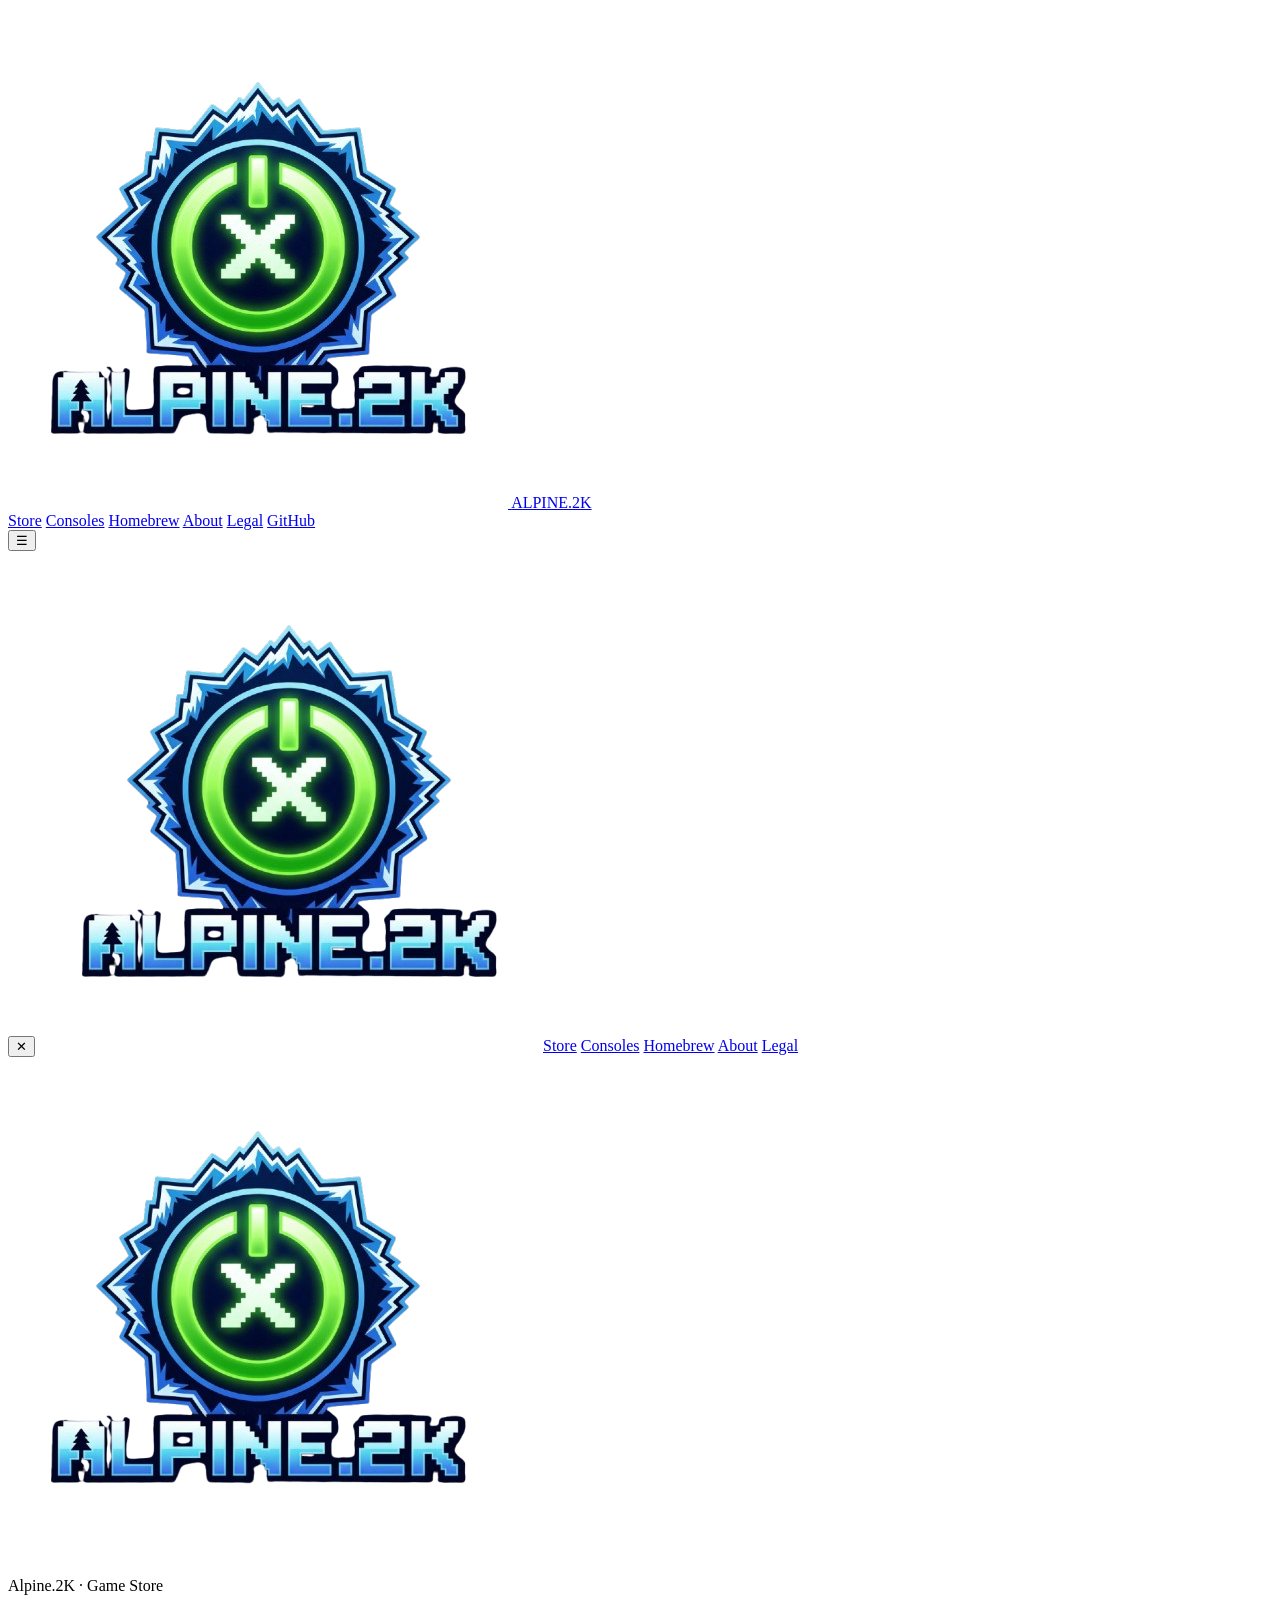
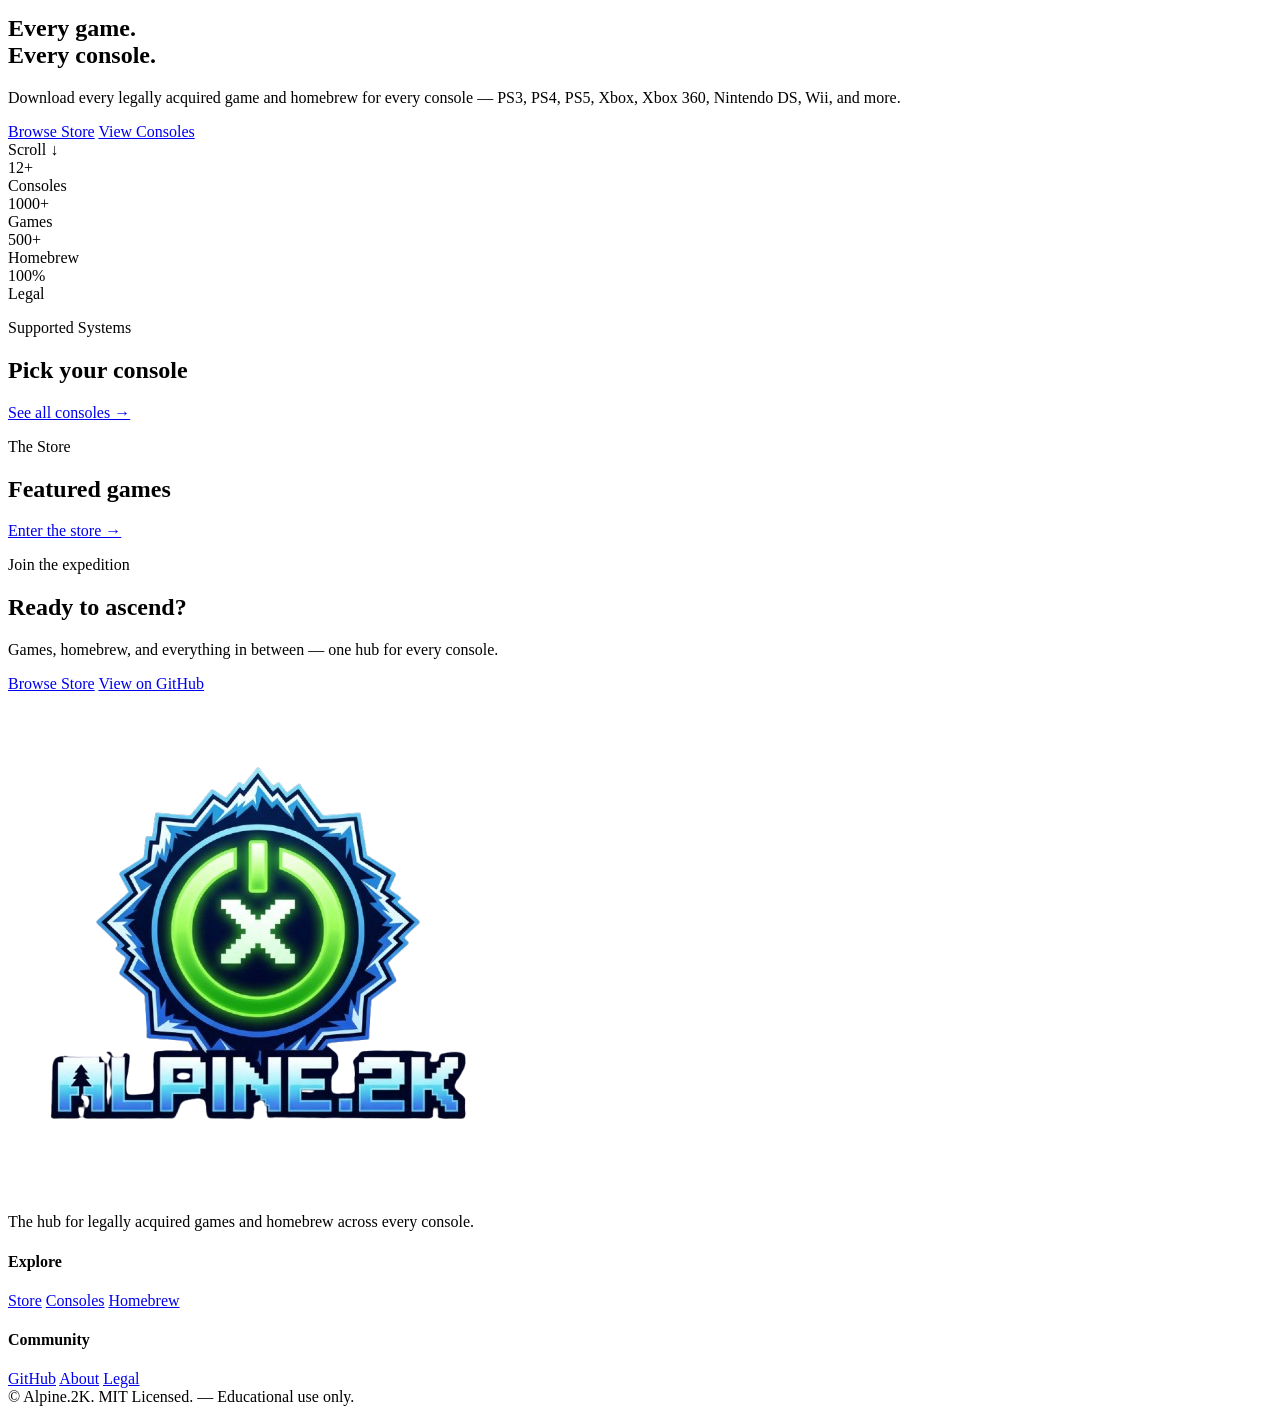
==== index.html @ 5f57782a "Add complete HTML structure for the game store" ====
<!DOCTYPE html>
<html lang="en">
<head>
  <meta charset="UTF-8" />
  <meta name="viewport" content="width=device-width, initial-scale=1.0" />
  <title>Alpine.2K — The Game Store</title>
  <meta name="description" content="Alpine.2K — download every legally acquired game and homebrew for every console." />
  <link rel="icon" type="image/png" href="assets/gemini-image-2_make_me_a_logo_for_my_xbox_360_project_called_Alpine.2K_make_it_have_a_xbox_360_-0-removebg-preview.png" />
  <link rel="stylesheet" href="css/style.css" />
  <link rel="preconnect" href="https://fonts.googleapis.com" />
  <link rel="preconnect" href="https://fonts.gstatic.com" crossorigin />
  <link href="https://fonts.googleapis.com/css2?family=Anton&family=Inter:wght@400;500;600;700;800;900&display=swap" rel="stylesheet" />
</head>
<body>

  <!-- BACKGROUND GIF -->
  <div class="bg-gif" aria-hidden="true"></div>
  <div class="bg-overlay" aria-hidden="true"></div>

  <!-- NAVBAR -->
  <header class="navbar" id="navbar">
    <div class="container nav-inner">
      <a href="index.html" class="brand">
        <img src="assets/gemini-image-2_make_me_a_logo_for_my_xbox_360_project_called_Alpine.2K_make_it_have_a_xbox_360_-0-removebg-preview.png" alt="Alpine.2K" class="brand-logo" />
        <span class="brand-text">ALPINE<span>.2K</span></span>
      </a>
      <nav class="nav-links">
        <a href="store.html">Store</a>
        <a href="consoles.html">Consoles</a>
        <a href="homebrew.html">Homebrew</a>
        <a href="about.html">About</a>
        <a href="legal.html">Legal</a>
        <a href="https://github.com/Alpine-2K" target="_blank" class="nav-gh">GitHub</a>
      </nav>
      <button class="menu-btn" id="menuBtn" aria-label="Menu">☰</button>
    </div>
  </header>

  <!-- MOBILE MENU -->
  <div class="mobile-menu" id="mobileMenu">
    <button class="close-btn" id="closeBtn">✕</button>
    <img src="assets/gemini-image-2_make_me_a_logo_for_my_xbox_360_project_called_Alpine.2K_make_it_have_a_xbox_360_-0-removebg-preview.png" alt="Alpine.2K" class="mobile-logo" />
    <a href="store.html">Store</a>
    <a href="consoles.html">Consoles</a>
    <a href="homebrew.html">Homebrew</a>
    <a href="about.html">About</a>
    <a href="legal.html">Legal</a>
  </div>

  <!-- HERO -->
  <section class="hero">
    <div class="container hero-content">
      <img src="assets/gemini-image-2_make_me_a_logo_for_my_xbox_360_project_called_Alpine.2K_make_it_have_a_xbox_360_-0-removebg-preview.png" alt="Alpine.2K" class="hero-logo" />
      <p class="eyebrow">Alpine.2K · Game Store</p>
      <h1 class="hero-title">Every game.<br /><span class="accent">Every console.</span></h1>
      <p class="hero-sub">Download every legally acquired game and homebrew for every console — PS3, PS4, PS5, Xbox, Xbox 360, Nintendo DS, Wii, and more.</p>
      <div class="hero-cta">
        <a href="store.html" class="btn btn-primary">Browse Store</a>
        <a href="consoles.html" class="btn btn-ghost">View Consoles</a>
      </div>
    </div>
    <div class="scroll-hint">Scroll ↓</div>
  </section>

  <!-- STATS -->
  <section class="stats">
    <div class="container stats-grid">
      <div><div class="stat-val">12+</div><div class="stat-lbl">Consoles</div></div>
      <div><div class="stat-val">1000+</div><div class="stat-lbl">Games</div></div>
      <div><div class="stat-val">500+</div><div class="stat-lbl">Homebrew</div></div>
      <div><div class="stat-val">100%</div><div class="stat-lbl">Legal</div></div>
    </div>
  </section>

  <!-- CONSOLES -->
  <section class="section">
    <div class="container">
      <div class="section-head">
        <p class="eyebrow">Supported Systems</p>
        <h2>Pick your console</h2>
      </div>
      <div class="grid-3" id="consoleGrid"></div>
      <div class="section-cta">
        <a href="consoles.html" class="btn btn-ghost">See all consoles →</a>
      </div>
    </div>
  </section>

  <!-- STORE PREVIEW -->
  <section class="section section-alt">
    <div class="container">
      <div class="section-head">
        <p class="eyebrow">The Store</p>
        <h2>Featured games</h2>
      </div>
      <div class="grid-4" id="gameGrid"></div>
      <div class="section-cta">
        <a href="store.html" class="btn btn-primary">Enter the store →</a>
      </div>
    </div>
  </section>

  <!-- CTA -->
  <section class="cta">
    <div class="container">
      <p class="eyebrow">Join the expedition</p>
      <h2>Ready to <span class="accent">ascend?</span></h2>
      <p class="cta-sub">Games, homebrew, and everything in between — one hub for every console.</p>
      <div class="hero-cta">
        <a href="store.html" class="btn btn-primary">Browse Store</a>
        <a href="https://github.com/Alpine-2K" target="_blank" class="btn btn-ghost">View on GitHub</a>
      </div>
    </div>
  </section>

  <!-- FOOTER -->
  <footer class="footer">
    <div class="container footer-grid">
      <div>
        <img src="assets/gemini-image-2_make_me_a_logo_for_my_xbox_360_project_called_Alpine.2K_make_it_have_a_xbox_360_-0-removebg-preview.png" alt="Alpine.2K" class="footer-logo" />
        <p class="muted">The hub for legally acquired games and homebrew across every console.</p>
      </div>
      <div>
        <h4>Explore</h4>
        <a href="store.html">Store</a>
        <a href="consoles.html">Consoles</a>
        <a href="homebrew.html">Homebrew</a>
      </div>
      <div>
        <h4>Community</h4>
        <a href="https://github.com/Alpine-2K" target="_blank">GitHub</a>
        <a href="about.html">About</a>
        <a href="legal.html">Legal</a>
      </div>
    </div>
    <div class="footer-bottom">
      <div class="container">© <span id="year"></span> Alpine.2K. MIT Licensed. — Educational use only.</div>
    </div>
  </footer>

  <script src="js/data.js"></script>
  <script src="js/render.js"></script>
  <script src="js/main.js"></script>
</body>
</html>
---- css/style.css ----

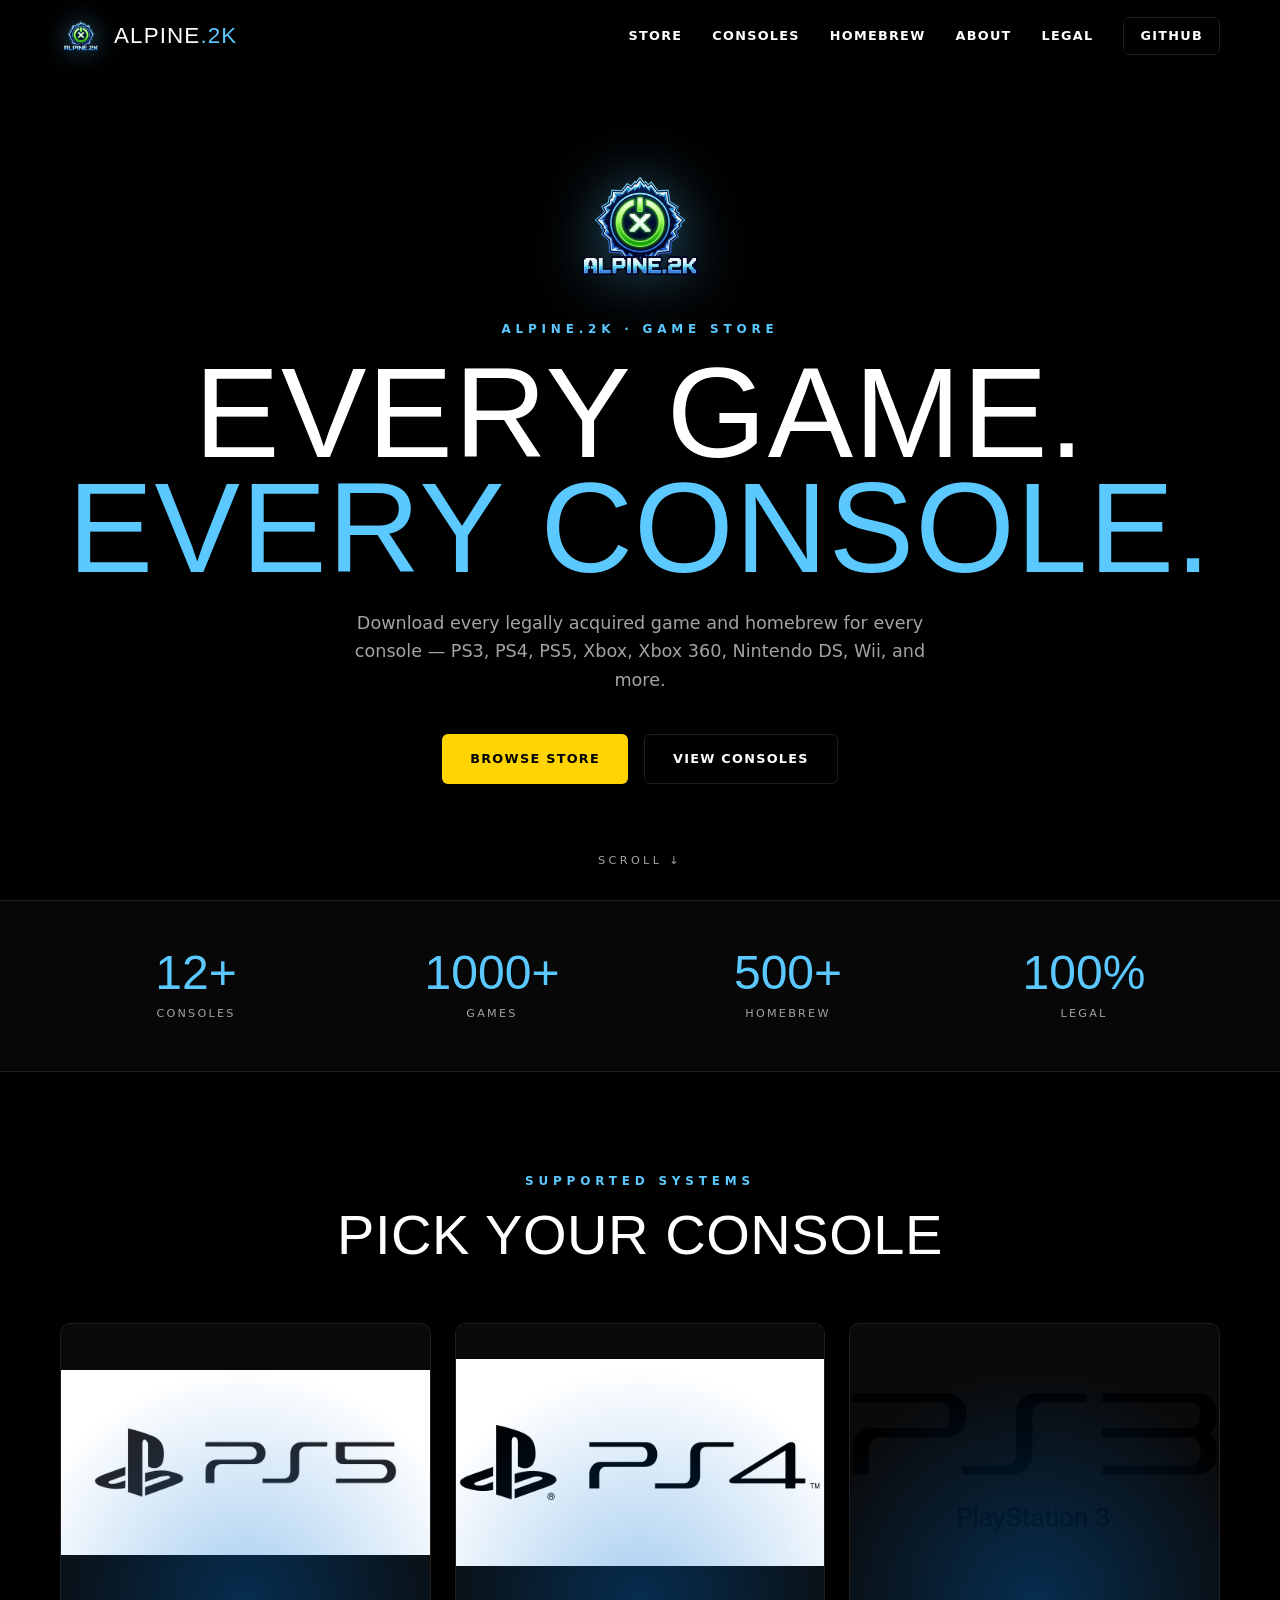
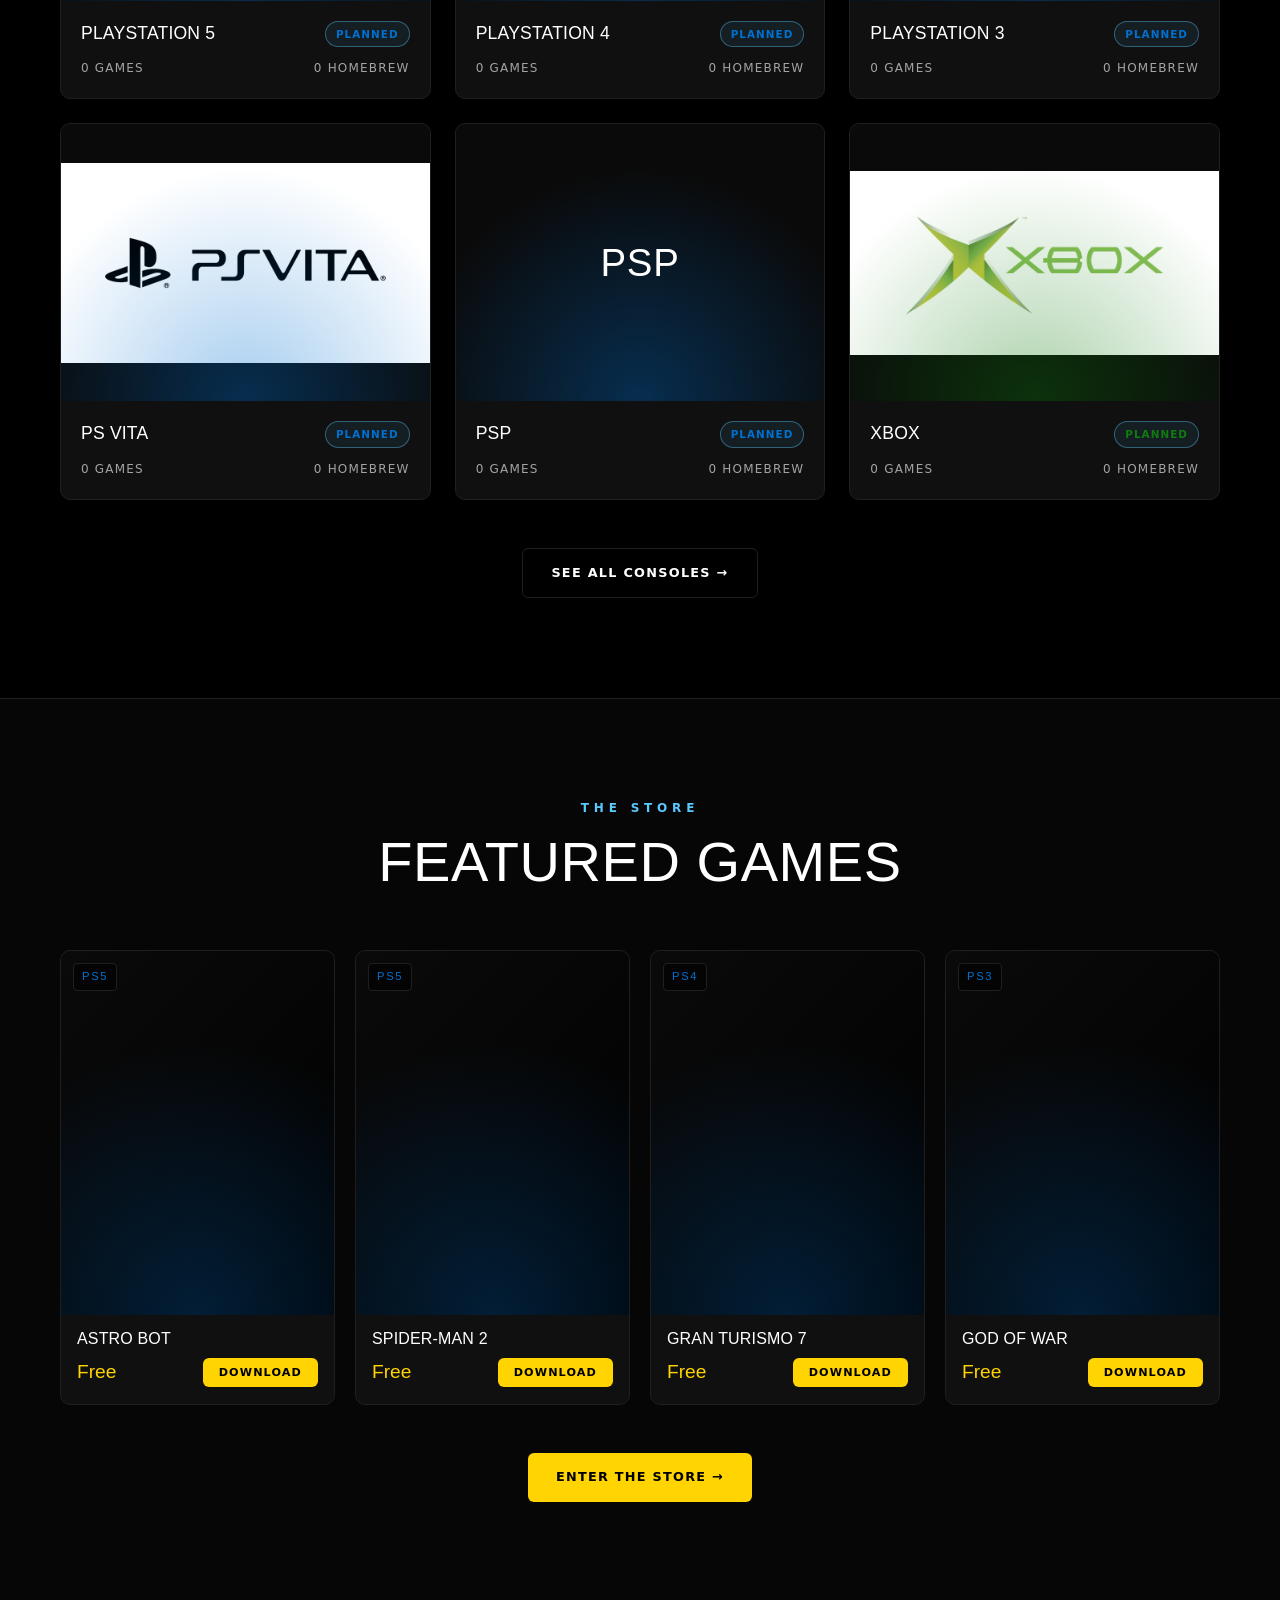
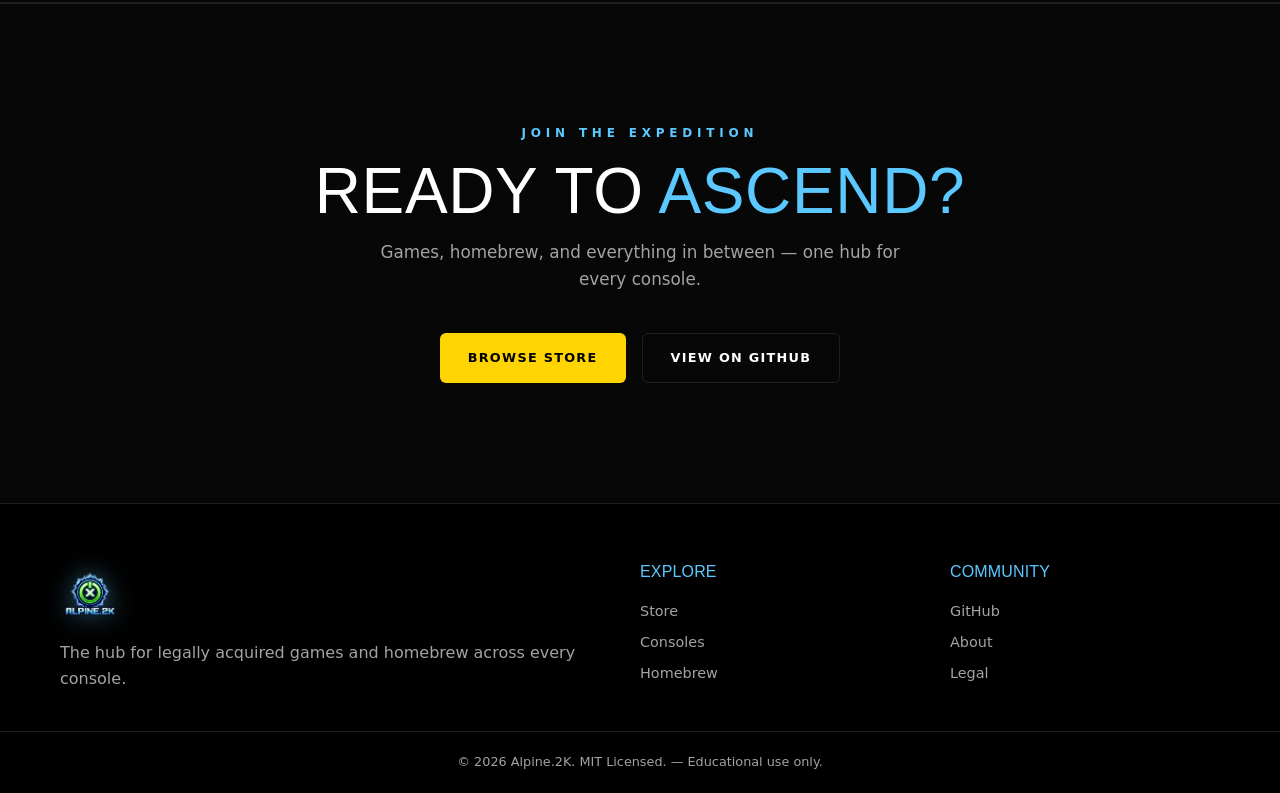
==== commit 393d132d: "Modify body class and clean up HTML comments Updated body class and removed commented sections for c" ====
--- a/index.html
+++ b/index.html
@@ -11,13 +11,11 @@
   <link rel="preconnect" href="https://fonts.gstatic.com" crossorigin />
   <link href="https://fonts.googleapis.com/css2?family=Anton&family=Inter:wght@400;500;600;700;800;900&display=swap" rel="stylesheet" />
 </head>
-<body>
+<body class="home">
 
-  <!-- BACKGROUND GIF -->
-  <div class="bg-gif" aria-hidden="true"></div>
-  <div class="bg-overlay" aria-hidden="true"></div>
+  <div class="bg-stack" id="bgStack" aria-hidden="true"></div>
+  <div class="bg-vignette" aria-hidden="true"></div>
 
-  <!-- NAVBAR -->
   <header class="navbar" id="navbar">
     <div class="container nav-inner">
       <a href="index.html" class="brand">
@@ -36,7 +34,6 @@
     </div>
   </header>
 
-  <!-- MOBILE MENU -->
   <div class="mobile-menu" id="mobileMenu">
     <button class="close-btn" id="closeBtn">✕</button>
     <img src="assets/gemini-image-2_make_me_a_logo_for_my_xbox_360_project_called_Alpine.2K_make_it_have_a_xbox_360_-0-removebg-preview.png" alt="Alpine.2K" class="mobile-logo" />
@@ -47,7 +44,6 @@
     <a href="legal.html">Legal</a>
   </div>
 
-  <!-- HERO -->
   <section class="hero">
     <div class="container hero-content">
       <img src="assets/gemini-image-2_make_me_a_logo_for_my_xbox_360_project_called_Alpine.2K_make_it_have_a_xbox_360_-0-removebg-preview.png" alt="Alpine.2K" class="hero-logo" />
@@ -59,10 +55,10 @@
         <a href="consoles.html" class="btn btn-ghost">View Consoles</a>
       </div>
     </div>
+    <div class="slide-dots" id="slideDots" aria-hidden="true"></div>
     <div class="scroll-hint">Scroll ↓</div>
   </section>
 
-  <!-- STATS -->
   <section class="stats">
     <div class="container stats-grid">
       <div><div class="stat-val">12+</div><div class="stat-lbl">Consoles</div></div>
@@ -72,7 +68,6 @@
     </div>
   </section>
 
-  <!-- CONSOLES -->
   <section class="section">
     <div class="container">
       <div class="section-head">
@@ -86,7 +81,6 @@
     </div>
   </section>
 
-  <!-- STORE PREVIEW -->
   <section class="section section-alt">
     <div class="container">
       <div class="section-head">
@@ -100,7 +94,6 @@
     </div>
   </section>
 
-  <!-- CTA -->
   <section class="cta">
     <div class="container">
       <p class="eyebrow">Join the expedition</p>
@@ -113,7 +106,6 @@
     </div>
   </section>
 
-  <!-- FOOTER -->
   <footer class="footer">
     <div class="container footer-grid">
       <div>
@@ -140,6 +132,7 @@
 
   <script src="js/data.js"></script>
   <script src="js/render.js"></script>
+  <script src="js/hero.js"></script>
   <script src="js/main.js"></script>
 </body>
 </html>
--- a/css/style.css
+++ b/css/style.css
@@ -1 +1,693 @@
-
+/* ============================
+   ALPINE.2K — Global Styles
+   Palette: Black bg · Light blue accent · Yellow buttons
+   ============================ */
+
+:root {
+  --bg: #000000;
+  --surface: #0a0a0a;
+  --card: #101010;
+  --card-hover: #161616;
+  --border: #1f1f1f;
+  --text: #ffffff;
+  --muted: #a3a3a3;
+  --accent: #5BC8FF;
+  --accent-glow: rgba(91, 200, 255, 0.4);
+  --btn: #FFD400;
+  --btn-hover: #FFE24D;
+  --danger: #FF3B30;
+  --radius: 10px;
+  --max: 1200px;
+}
+
+* { margin: 0; padding: 0; box-sizing: border-box; }
+
+html { scroll-behavior: smooth; background: var(--bg); }
+
+body {
+  font-family: 'Inter', system-ui, sans-serif;
+  background: var(--bg);
+  color: var(--text);
+  line-height: 1.6;
+  -webkit-font-smoothing: antialiased;
+  position: relative;
+  min-height: 100vh;
+}
+
+/* ============================
+   BACKGROUND GIF (fullscreen, fixed)
+   ============================ */
+.bg-gif {
+  position: fixed;
+  inset: 0;
+  background-image: url('../assets/d13b6895-d53b-4b17-a660-808b03d1cf97.gif');
+  background-size: cover;
+  background-position: center;
+  background-repeat: no-repeat;
+  z-index: -2;
+  opacity: 0.35;
+  pointer-events: none;
+}
+
+.bg-overlay {
+  position: fixed;
+  inset: 0;
+  background:
+    radial-gradient(circle at 50% 30%, rgba(91, 200, 255, 0.08), transparent 60%),
+    linear-gradient(180deg, rgba(0, 0, 0, 0.7) 0%, rgba(0, 0, 0, 0.92) 100%);
+  z-index: -1;
+  pointer-events: none;
+}
+
+h1, h2, h3, h4 {
+  font-family: 'Anton', Impact, sans-serif;
+  letter-spacing: 0.01em;
+  line-height: 1;
+  text-transform: uppercase;
+  font-weight: 400;
+}
+
+a { color: inherit; text-decoration: none; }
+img { max-width: 100%; display: block; }
+
+.container {
+  max-width: var(--max);
+  margin: 0 auto;
+  padding: 0 20px;
+  position: relative;
+  z-index: 1;
+}
+
+.accent { color: var(--accent); }
+.danger { color: var(--danger); }
+.muted { color: var(--muted); }
+.small { font-size: 0.85rem; }
+
+/* ============================
+   NAVBAR
+   ============================ */
+.navbar {
+  position: fixed;
+  top: 0; left: 0; right: 0;
+  z-index: 100;
+  transition: all 0.3s ease;
+  background: transparent;
+}
+.navbar.solid,
+.navbar.scrolled {
+  background: rgba(0, 0, 0, 0.85);
+  backdrop-filter: blur(14px);
+  border-bottom: 1px solid var(--border);
+}
+.nav-inner {
+  display: flex;
+  align-items: center;
+  justify-content: space-between;
+  height: 72px;
+}
+.brand {
+  display: flex;
+  align-items: center;
+  gap: 12px;
+}
+.brand-logo {
+  width: 42px;
+  height: 42px;
+  object-fit: contain;
+  filter: drop-shadow(0 0 12px var(--accent-glow));
+}
+.brand-text {
+  font-family: 'Anton', Impact, sans-serif;
+  font-size: 1.4rem;
+  letter-spacing: 0.05em;
+  color: var(--text);
+}
+.brand-text span { color: var(--accent); }
+
+.nav-links {
+  display: flex;
+  align-items: center;
+  gap: 30px;
+}
+.nav-links a {
+  font-size: 0.8rem;
+  font-weight: 600;
+  text-transform: uppercase;
+  letter-spacing: 0.1em;
+  color: var(--text);
+  transition: color 0.2s;
+}
+.nav-links a:hover,
+.nav-links a.active { color: var(--accent); }
+.nav-gh {
+  border: 1px solid var(--border);
+  padding: 8px 16px;
+  border-radius: 6px;
+}
+.nav-gh:hover { border-color: var(--accent); color: var(--accent); }
+
+.menu-btn {
+  display: none;
+  background: none;
+  border: none;
+  color: var(--text);
+  font-size: 1.5rem;
+  cursor: pointer;
+}
+
+/* ============================
+   MOBILE MENU
+   ============================ */
+.mobile-menu {
+  position: fixed;
+  inset: 0;
+  background: rgba(0, 0, 0, 0.98);
+  z-index: 200;
+  display: none;
+  flex-direction: column;
+  padding: 24px;
+}
+.mobile-menu.open { display: flex; }
+.mobile-menu .close-btn {
+  align-self: flex-end;
+  background: none;
+  border: none;
+  color: var(--text);
+  font-size: 1.5rem;
+  cursor: pointer;
+  margin-bottom: 24px;
+}
+.mobile-logo {
+  width: 80px;
+  height: 80px;
+  object-fit: contain;
+  margin-bottom: 24px;
+  align-self: center;
+  filter: drop-shadow(0 0 20px var(--accent-glow));
+}
+.mobile-menu a {
+  font-family: 'Anton', Impact, sans-serif;
+  font-size: 2.2rem;
+  text-transform: uppercase;
+  padding: 12px 0;
+  color: var(--text);
+}
+.mobile-menu a:hover { color: var(--accent); }
+
+/* ============================
+   BUTTONS (Yellow!)
+   ============================ */
+.btn {
+  display: inline-flex;
+  align-items: center;
+  justify-content: center;
+  padding: 14px 28px;
+  border-radius: 6px;
+  font-size: 0.8rem;
+  font-weight: 800;
+  text-transform: uppercase;
+  letter-spacing: 0.1em;
+  transition: all 0.2s ease;
+  cursor: pointer;
+  border: none;
+  font-family: inherit;
+}
+.btn-primary {
+  background: var(--btn);
+  color: #000;
+}
+.btn-primary:hover {
+  background: var(--btn-hover);
+  box-shadow: 0 0 24px rgba(255, 212, 0, 0.5);
+  transform: translateY(-2px);
+}
+.btn-ghost {
+  background: transparent;
+  border: 1px solid var(--border);
+  color: var(--text);
+}
+.btn-ghost:hover {
+  border-color: var(--accent);
+  color: var(--accent);
+}
+.btn-sm {
+  padding: 8px 16px;
+  font-size: 0.7rem;
+}
+
+/* ============================
+   HERO
+   ============================ */
+.hero {
+  position: relative;
+  min-height: 100vh;
+  display: flex;
+  align-items: center;
+  justify-content: center;
+  overflow: hidden;
+  padding: 120px 0 80px;
+}
+.hero-content {
+  position: relative;
+  z-index: 1;
+  text-align: center;
+}
+.hero-logo {
+  width: 140px;
+  height: 140px;
+  object-fit: contain;
+  margin: 0 auto 24px;
+  filter: drop-shadow(0 0 30px var(--accent-glow));
+  animation: float 4s ease-in-out infinite;
+}
+@keyframes float {
+  0%, 100% { transform: translateY(0); }
+  50% { transform: translateY(-10px); }
+}
+
+.eyebrow {
+  font-size: 0.75rem;
+  font-weight: 700;
+  text-transform: uppercase;
+  letter-spacing: 0.4em;
+  color: var(--accent);
+  margin-bottom: 16px;
+}
+.hero-title {
+  font-size: clamp(3rem, 10vw, 8rem);
+  line-height: 0.9;
+}
+.hero-sub {
+  max-width: 620px;
+  margin: 24px auto 0;
+  font-size: 1.1rem;
+  color: var(--muted);
+}
+.hero-cta {
+  display: flex;
+  flex-wrap: wrap;
+  gap: 16px;
+  justify-content: center;
+  margin-top: 40px;
+}
+.scroll-hint {
+  position: absolute;
+  bottom: 30px;
+  left: 50%;
+  transform: translateX(-50%);
+  font-size: 0.7rem;
+  text-transform: uppercase;
+  letter-spacing: 0.3em;
+  color: var(--muted);
+  z-index: 1;
+}
+
+/* ============================
+   STATS
+   ============================ */
+.stats {
+  border-top: 1px solid var(--border);
+  border-bottom: 1px solid var(--border);
+  background: rgba(10, 10, 10, 0.7);
+  backdrop-filter: blur(8px);
+}
+.stats-grid {
+  display: grid;
+  grid-template-columns: repeat(4, 1fr);
+  gap: 24px;
+  padding: 48px 20px;
+  text-align: center;
+}
+.stat-val {
+  font-family: 'Anton', Impact, sans-serif;
+  font-size: 3rem;
+  color: var(--accent);
+  line-height: 1;
+}
+.stat-lbl {
+  font-size: 0.7rem;
+  text-transform: uppercase;
+  letter-spacing: 0.2em;
+  color: var(--muted);
+  margin-top: 8px;
+}
+
+/* ============================
+   SECTIONS
+   ============================ */
+.section { padding: 100px 0; }
+.section-alt {
+  background: rgba(10, 10, 10, 0.6);
+  border-top: 1px solid var(--border);
+  border-bottom: 1px solid var(--border);
+  backdrop-filter: blur(6px);
+}
+.section-head {
+  text-align: center;
+  margin-bottom: 60px;
+}
+.section-head h2 {
+  font-size: clamp(2rem, 5vw, 3.5rem);
+}
+.section-cta {
+  text-align: center;
+  margin-top: 48px;
+}
+
+.page-head {
+  padding: 160px 0 60px;
+  text-align: center;
+}
+.page-head h1 {
+  font-size: clamp(2.5rem, 7vw, 5rem);
+  margin-bottom: 16px;
+}
+.page-logo {
+  width: 100px;
+  height: 100px;
+  object-fit: contain;
+  margin: 0 auto 20px;
+  filter: drop-shadow(0 0 20px var(--accent-glow));
+}
+
+/* ============================
+   GRIDS
+   ============================ */
+.grid-2 {
+  display: grid;
+  grid-template-columns: repeat(2, 1fr);
+  gap: 24px;
+}
+.grid-3 {
+  display: grid;
+  grid-template-columns: repeat(3, 1fr);
+  gap: 24px;
+}
+.grid-4 {
+  display: grid;
+  grid-template-columns: repeat(4, 1fr);
+  gap: 20px;
+}
+
+/* ============================
+   CARDS
+   ============================ */
+.card {
+  background: var(--card);
+  border: 1px solid var(--border);
+  border-radius: var(--radius);
+  padding: 24px;
+  transition: all 0.3s ease;
+}
+.card:hover {
+  border-color: var(--accent);
+  box-shadow: 0 0 24px rgba(91, 200, 255, 0.2);
+  transform: translateY(-3px);
+}
+.card h3 {
+  font-size: 1.2rem;
+  margin-bottom: 10px;
+}
+
+/* Console Card */
+.console-card {
+  background: var(--card);
+  border: 1px solid var(--border);
+  border-radius: var(--radius);
+  overflow: hidden;
+  transition: all 0.3s ease;
+  cursor: pointer;
+}
+.console-card:hover {
+  border-color: var(--accent);
+  box-shadow: 0 0 30px rgba(91, 200, 255, 0.25);
+  transform: translateY(-4px);
+}
+.console-thumb {
+  position: relative;
+  aspect-ratio: 4 / 3;
+  background: var(--surface);
+  display: flex;
+  align-items: center;
+  justify-content: center;
+  overflow: hidden;
+}
+.console-glow {
+  position: absolute;
+  inset: 0;
+  background: radial-gradient(circle at 50% 100%, var(--accent), transparent 70%);
+  opacity: 0.35;
+}
+.console-short {
+  position: relative;
+  z-index: 1;
+  font-family: 'Anton', Impact, sans-serif;
+  font-size: 2.4rem;
+  color: var(--text);
+  text-align: center;
+  padding: 0 16px;
+  letter-spacing: 0.02em;
+}
+.console-body { padding: 20px; }
+.console-top {
+  display: flex;
+  align-items: center;
+  justify-content: space-between;
+  gap: 12px;
+  margin-bottom: 12px;
+}
+.console-top h3 {
+  font-size: 1.1rem;
+}
+.console-meta {
+  display: flex;
+  justify-content: space-between;
+  font-size: 0.75rem;
+  text-transform: uppercase;
+  letter-spacing: 0.1em;
+  color: var(--muted);
+}
+
+/* Badge */
+.badge {
+  display: inline-flex;
+  align-items: center;
+  padding: 4px 10px;
+  border-radius: 999px;
+  font-size: 0.65rem;
+  font-weight: 700;
+  text-transform: uppercase;
+  letter-spacing: 0.1em;
+  border: 1px solid;
+}
+.badge-planned {
+  color: var(--accent);
+  border-color: rgba(91, 200, 255, 0.4);
+  background: rgba(91, 200, 255, 0.08);
+}
+
+/* Game Card */
+.game-card {
+  background: var(--card);
+  border: 1px solid var(--border);
+  border-radius: var(--radius);
+  overflow: hidden;
+  transition: all 0.3s ease;
+}
+.game-card:hover {
+  border-color: var(--accent);
+  box-shadow: 0 0 24px rgba(91, 200, 255, 0.2);
+  transform: translateY(-3px);
+}
+.game-thumb {
+  position: relative;
+  aspect-ratio: 3 / 4;
+  background: linear-gradient(135deg, var(--surface), #000);
+  display: flex;
+  align-items: flex-start;
+  justify-content: flex-start;
+  padding: 12px;
+}
+.game-thumb::before {
+  content: '';
+  position: absolute;
+  inset: 0;
+  background: radial-gradient(circle at 50% 100%, var(--accent, #5BC8FF), transparent 70%);
+  opacity: 0.25;
+}
+.game-tag {
+  position: relative;
+  z-index: 1;
+  font-family: 'Anton', Impact, sans-serif;
+  font-size: 0.7rem;
+  letter-spacing: 0.15em;
+  padding: 4px 8px;
+  background: rgba(0, 0, 0, 0.6);
+  border: 1px solid var(--border);
+  border-radius: 4px;
+  color: var(--accent);
+  text-transform: uppercase;
+}
+.game-body { padding: 16px; }
+.game-body h3 {
+  font-size: 1rem;
+  margin-bottom: 10px;
+  white-space: nowrap;
+  overflow: hidden;
+  text-overflow: ellipsis;
+}
+.game-meta {
+  display: flex;
+  align-items: center;
+  justify-content: space-between;
+  gap: 8px;
+}
+.game-price {
+  font-family: 'Anton', Impact, sans-serif;
+  font-size: 1.2rem;
+  color: var(--btn);
+}
+
+/* Filters */
+.filters {
+  display: flex;
+  flex-wrap: wrap;
+  gap: 10px;
+  justify-content: center;
+  margin-bottom: 40px;
+}
+.filter {
+  background: transparent;
+  border: 1px solid var(--border);
+  color: var(--muted);
+  padding: 8px 18px;
+  border-radius: 999px;
+  font-size: 0.75rem;
+  font-weight: 700;
+  text-transform: uppercase;
+  letter-spacing: 0.1em;
+  cursor: pointer;
+  transition: all 0.2s ease;
+  font-family: inherit;
+}
+.filter:hover {
+  border-color: var(--accent);
+  color: var(--accent);
+}
+.filter.active {
+  background: var(--btn);
+  border-color: var(--btn);
+  color: #000;
+}
+
+/* Prose (About, Legal) */
+.prose {
+  max-width: 800px;
+  margin: 0 auto;
+  font-size: 1.05rem;
+}
+.prose p {
+  margin-bottom: 20px;
+  color: var(--muted);
+}
+.prose h2 {
+  font-size: 1.8rem;
+  margin: 40px 0 16px;
+  color: var(--text);
+}
+.prose ul {
+  margin: 0 0 20px 24px;
+  color: var(--muted);
+}
+.prose li {
+  margin-bottom: 8px;
+}
+.prose strong {
+  color: var(--text);
+}
+
+/* ============================
+   CTA
+   ============================ */
+.cta {
+  padding: 120px 0;
+  text-align: center;
+  border-top: 1px solid var(--border);
+  background: rgba(10, 10, 10, 0.7);
+  backdrop-filter: blur(8px);
+}
+.cta h2 {
+  font-size: clamp(2rem, 6vw, 4rem);
+  margin: 16px 0;
+}
+.cta-sub {
+  color: var(--muted);
+  max-width: 560px;
+  margin: 0 auto 32px;
+  font-size: 1.05rem;
+}
+
+/* ============================
+   FOOTER
+   ============================ */
+.footer {
+  border-top: 1px solid var(--border);
+  background: rgba(0, 0, 0, 0.9);
+  padding-top: 60px;
+  position: relative;
+  z-index: 1;
+}
+.footer-grid {
+  display: grid;
+  grid-template-columns: 2fr 1fr 1fr;
+  gap: 40px;
+  padding-bottom: 40px;
+}
+.footer-logo {
+  width: 60px;
+  height: 60px;
+  object-fit: contain;
+  margin-bottom: 16px;
+  filter: drop-shadow(0 0 12px var(--accent-glow));
+}
+.footer h4 {
+  font-size: 1rem;
+  margin-bottom: 16px;
+  color: var(--accent);
+}
+.footer a {
+  display: block;
+  color: var(--muted);
+  padding: 4px 0;
+  font-size: 0.9rem;
+  transition: color 0.2s;
+}
+.footer a:hover { color: var(--accent); }
+.footer-bottom {
+  border-top: 1px solid var(--border);
+  padding: 20px 0;
+  font-size: 0.8rem;
+  color: var(--muted);
+  text-align: center;
+}
+
+/* ============================
+   RESPONSIVE
+   ============================ */
+@media (max-width: 900px) {
+  .nav-links { display: none; }
+  .menu-btn { display: block; }
+  .grid-3 { grid-template-columns: repeat(2, 1fr); }
+  .grid-4 { grid-template-columns: repeat(2, 1fr); }
+  .stats-grid { grid-template-columns: repeat(2, 1fr); gap: 32px; }
+  .footer-grid { grid-template-columns: 1fr; gap: 32px; }
+  .grid-2 { grid-template-columns: 1fr; }
+}
+
+@media (max-width: 560px) {
+  .grid-3 { grid-template-columns: 1fr; }
+  .grid-4 { grid-template-columns: 1fr; }
+  .stat-val { font-size: 2.2rem; }
+  .hero-logo { width: 110px; height: 110px; }
+  .page-logo { width: 80px; height: 80px; }
+  }
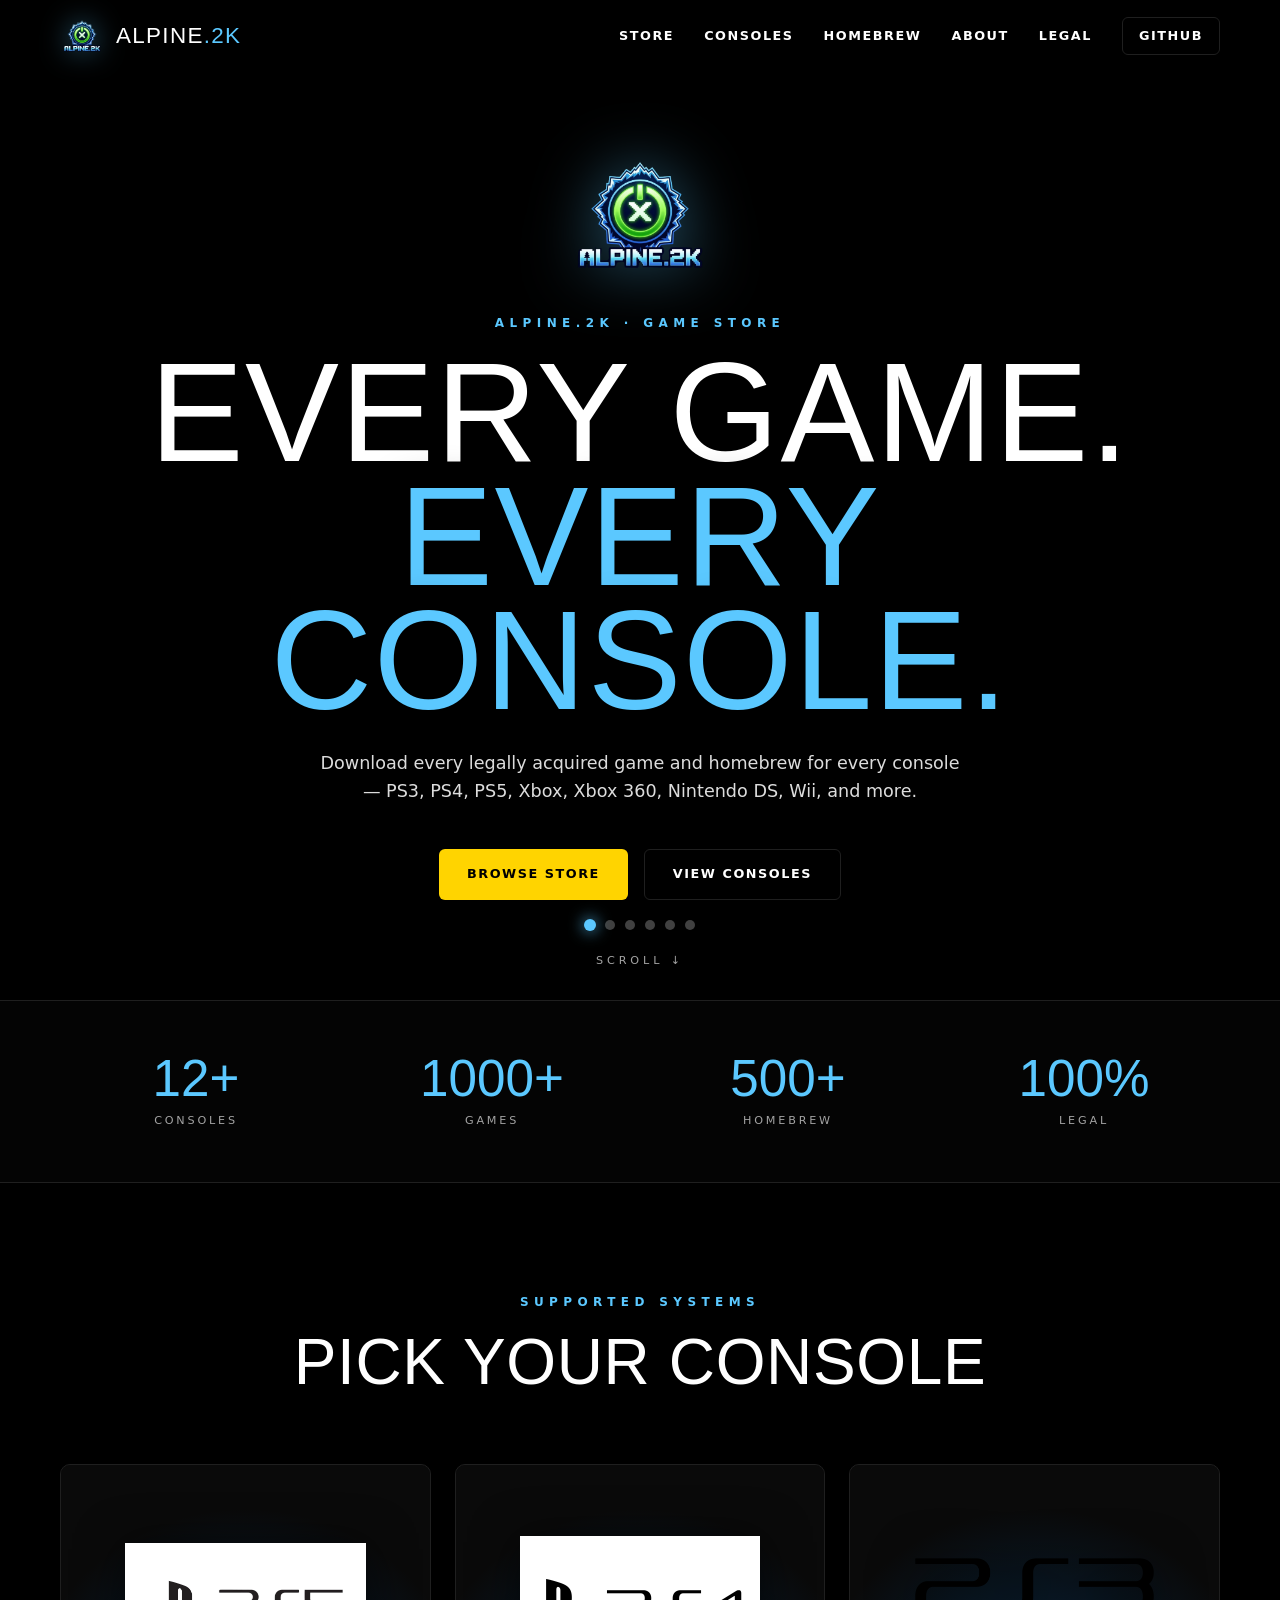
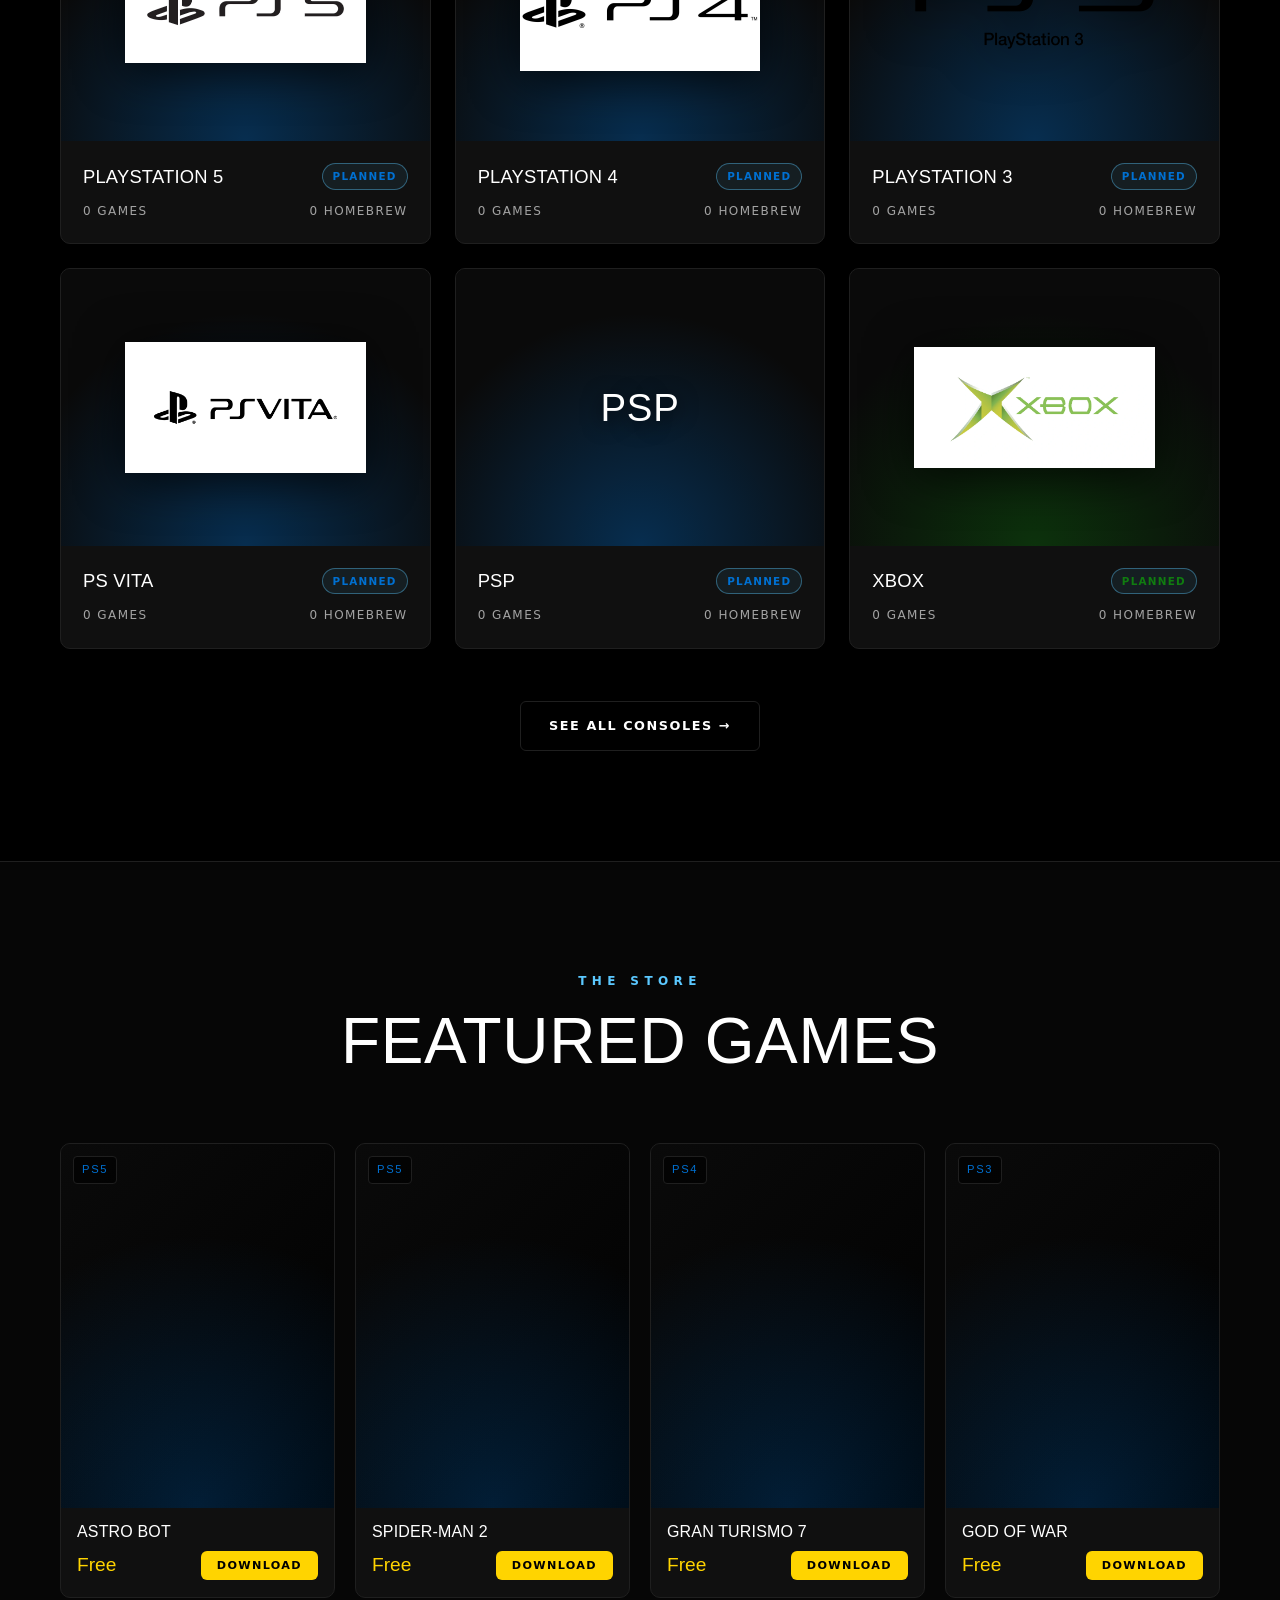
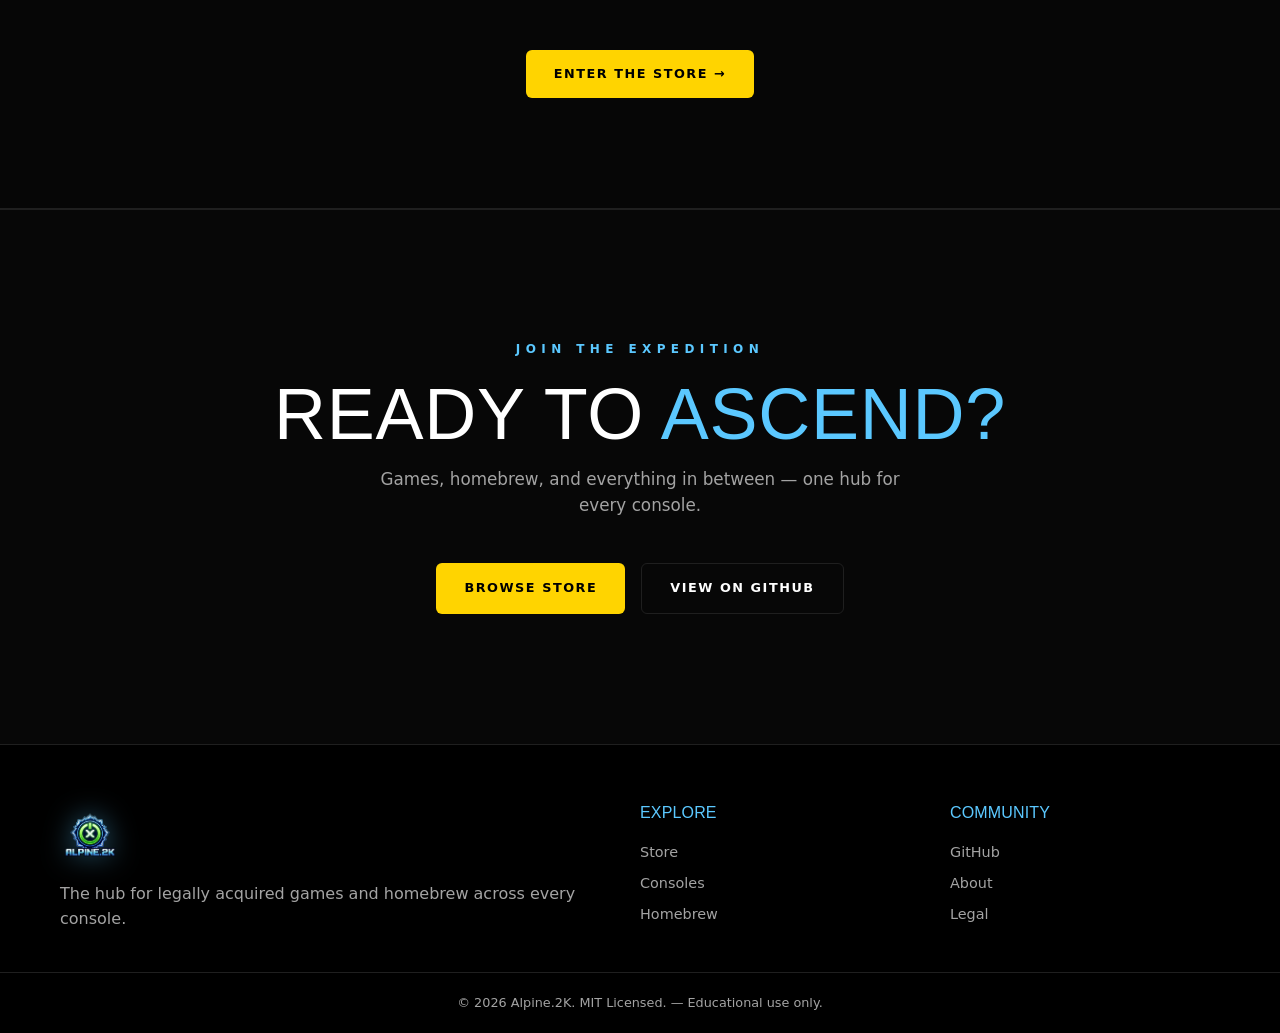
==== commit 49fbdb01: "Enhance background structure in index.html Added background layers for improved visual design." ====
--- a/index.html
+++ b/index.html
@@ -13,7 +13,11 @@
 </head>
 <body class="home">
 
-  <div class="bg-stack" id="bgStack" aria-hidden="true"></div>
+  <!-- BACKGROUND LAYERS (fixed, behind everything) -->
+  <div class="bg-layer" aria-hidden="true">
+    <div class="bg-gif"></div>
+    <div class="bg-stack" id="bgStack"></div>
+  </div>
   <div class="bg-vignette" aria-hidden="true"></div>
 
   <header class="navbar" id="navbar">
--- a/css/style.css
+++ b/css/style.css
@@ -1,6 +1,7 @@
 /* ============================
    ALPINE.2K — Global Styles
-   Palette: Black bg · Light blue accent · Yellow buttons
+   Black bg · Light blue accent · Yellow buttons
+   Rockstar-inspired layout
    ============================ */
 
 :root {
@@ -32,33 +33,57 @@
   -webkit-font-smoothing: antialiased;
   position: relative;
   min-height: 100vh;
-}
-
-/* ============================
-   BACKGROUND GIF (fullscreen, fixed)
-   ============================ */
-.bg-gif {
+  overflow-x: hidden;
+}
+
+/* ============================
+   BACKGROUND SLIDESHOW
+   ============================ */
+.bg-stack {
   position: fixed;
   inset: 0;
-  background-image: url('../assets/d13b6895-d53b-4b17-a660-808b03d1cf97.gif');
+  z-index: -2;
+  pointer-events: none;
+  overflow: hidden;
+}
+.bg-slide {
+  position: absolute;
+  inset: 0;
   background-size: cover;
   background-position: center;
   background-repeat: no-repeat;
-  z-index: -2;
-  opacity: 0.35;
-  pointer-events: none;
-}
-
-.bg-overlay {
+  opacity: 0;
+  transition: opacity 1.5s ease-in-out;
+  transform: scale(1.08);
+  will-change: opacity, transform;
+}
+.bg-slide.active {
+  opacity: 0.55;
+  animation: kenburns 14s ease-in-out infinite alternate;
+}
+.bg-stack.static .bg-slide.active {
+  opacity: 0.3;
+  animation: none;
+  transform: scale(1);
+}
+@keyframes kenburns {
+  0%   { transform: scale(1.06) translate(0, 0); }
+  100% { transform: scale(1.18) translate(-2%, -2%); }
+}
+
+.bg-vignette {
   position: fixed;
   inset: 0;
-  background:
-    radial-gradient(circle at 50% 30%, rgba(91, 200, 255, 0.08), transparent 60%),
-    linear-gradient(180deg, rgba(0, 0, 0, 0.7) 0%, rgba(0, 0, 0, 0.92) 100%);
   z-index: -1;
   pointer-events: none;
-}
-
+  background:
+    radial-gradient(circle at 50% 40%, rgba(0, 0, 0, 0.15), rgba(0, 0, 0, 0.88) 70%),
+    linear-gradient(180deg, rgba(0, 0, 0, 0.6) 0%, rgba(0, 0, 0, 0.92) 100%);
+}
+
+/* ============================
+   TYPOGRAPHY
+   ============================ */
 h1, h2, h3, h4 {
   font-family: 'Anton', Impact, sans-serif;
   letter-spacing: 0.01em;
@@ -66,7 +91,6 @@
   text-transform: uppercase;
   font-weight: 400;
 }
-
 a { color: inherit; text-decoration: none; }
 img { max-width: 100%; display: block; }
 
@@ -95,8 +119,8 @@
 }
 .navbar.solid,
 .navbar.scrolled {
-  background: rgba(0, 0, 0, 0.85);
-  backdrop-filter: blur(14px);
+  background: rgba(0, 0, 0, 0.9);
+  backdrop-filter: blur(16px);
   border-bottom: 1px solid var(--border);
 }
 .nav-inner {
@@ -111,15 +135,15 @@
   gap: 12px;
 }
 .brand-logo {
-  width: 42px;
-  height: 42px;
+  width: 44px;
+  height: 44px;
   object-fit: contain;
-  filter: drop-shadow(0 0 12px var(--accent-glow));
+  filter: drop-shadow(0 0 14px var(--accent-glow));
 }
 .brand-text {
   font-family: 'Anton', Impact, sans-serif;
   font-size: 1.4rem;
-  letter-spacing: 0.05em;
+  letter-spacing: 0.06em;
   color: var(--text);
 }
 .brand-text span { color: var(--accent); }
@@ -133,7 +157,7 @@
   font-size: 0.8rem;
   font-weight: 600;
   text-transform: uppercase;
-  letter-spacing: 0.1em;
+  letter-spacing: 0.12em;
   color: var(--text);
   transition: color 0.2s;
 }
@@ -195,7 +219,7 @@
 .mobile-menu a:hover { color: var(--accent); }
 
 /* ============================
-   BUTTONS (Yellow!)
+   BUTTONS (Yellow)
    ============================ */
 .btn {
   display: inline-flex;
@@ -206,7 +230,7 @@
   font-size: 0.8rem;
   font-weight: 800;
   text-transform: uppercase;
-  letter-spacing: 0.1em;
+  letter-spacing: 0.12em;
   transition: all 0.2s ease;
   cursor: pointer;
   border: none;
@@ -218,7 +242,7 @@
 }
 .btn-primary:hover {
   background: var(--btn-hover);
-  box-shadow: 0 0 24px rgba(255, 212, 0, 0.5);
+  box-shadow: 0 0 28px rgba(255, 212, 0, 0.55);
   transform: translateY(-2px);
 }
 .btn-ghost {
@@ -245,50 +269,51 @@
   align-items: center;
   justify-content: center;
   overflow: hidden;
-  padding: 120px 0 80px;
+  padding: 140px 0 100px;
 }
 .hero-content {
   position: relative;
-  z-index: 1;
+  z-index: 2;
   text-align: center;
 }
 .hero-logo {
-  width: 140px;
-  height: 140px;
+  width: 150px;
+  height: 150px;
   object-fit: contain;
   margin: 0 auto 24px;
-  filter: drop-shadow(0 0 30px var(--accent-glow));
+  filter: drop-shadow(0 0 32px var(--accent-glow));
   animation: float 4s ease-in-out infinite;
 }
 @keyframes float {
   0%, 100% { transform: translateY(0); }
-  50% { transform: translateY(-10px); }
-}
-
+  50% { transform: translateY(-12px); }
+}
 .eyebrow {
   font-size: 0.75rem;
   font-weight: 700;
   text-transform: uppercase;
-  letter-spacing: 0.4em;
+  letter-spacing: 0.45em;
   color: var(--accent);
-  margin-bottom: 16px;
+  margin-bottom: 18px;
 }
 .hero-title {
-  font-size: clamp(3rem, 10vw, 8rem);
-  line-height: 0.9;
+  font-size: clamp(3rem, 11vw, 9rem);
+  line-height: 0.88;
+  text-shadow: 0 6px 40px rgba(0, 0, 0, 0.9);
 }
 .hero-sub {
-  max-width: 620px;
-  margin: 24px auto 0;
+  max-width: 640px;
+  margin: 26px auto 0;
   font-size: 1.1rem;
-  color: var(--muted);
+  color: #dcdcdc;
+  text-shadow: 0 2px 20px rgba(0, 0, 0, 0.9);
 }
 .hero-cta {
   display: flex;
   flex-wrap: wrap;
   gap: 16px;
   justify-content: center;
-  margin-top: 40px;
+  margin-top: 44px;
 }
 .scroll-hint {
   position: absolute;
@@ -297,9 +322,34 @@
   transform: translateX(-50%);
   font-size: 0.7rem;
   text-transform: uppercase;
-  letter-spacing: 0.3em;
+  letter-spacing: 0.35em;
   color: var(--muted);
-  z-index: 1;
+  z-index: 2;
+}
+.slide-dots {
+  position: absolute;
+  bottom: 70px;
+  left: 50%;
+  transform: translateX(-50%);
+  display: flex;
+  gap: 10px;
+  z-index: 2;
+}
+.slide-dots .dot {
+  width: 10px;
+  height: 10px;
+  border-radius: 50%;
+  background: rgba(255, 255, 255, 0.25);
+  border: none;
+  cursor: pointer;
+  transition: all 0.3s ease;
+  padding: 0;
+}
+.slide-dots .dot:hover { background: rgba(255, 255, 255, 0.5); }
+.slide-dots .dot.active {
+  background: var(--accent);
+  box-shadow: 0 0 12px var(--accent);
+  transform: scale(1.2);
 }
 
 /* ============================
@@ -308,26 +358,26 @@
 .stats {
   border-top: 1px solid var(--border);
   border-bottom: 1px solid var(--border);
-  background: rgba(10, 10, 10, 0.7);
-  backdrop-filter: blur(8px);
+  background: rgba(5, 5, 5, 0.85);
+  backdrop-filter: blur(10px);
 }
 .stats-grid {
   display: grid;
   grid-template-columns: repeat(4, 1fr);
   gap: 24px;
-  padding: 48px 20px;
+  padding: 52px 20px;
   text-align: center;
 }
 .stat-val {
   font-family: 'Anton', Impact, sans-serif;
-  font-size: 3rem;
+  font-size: 3.2rem;
   color: var(--accent);
   line-height: 1;
 }
 .stat-lbl {
   font-size: 0.7rem;
   text-transform: uppercase;
-  letter-spacing: 0.2em;
+  letter-spacing: 0.25em;
   color: var(--muted);
   margin-top: 8px;
 }
@@ -335,59 +385,46 @@
 /* ============================
    SECTIONS
    ============================ */
-.section { padding: 100px 0; }
+.section { padding: 110px 0; position: relative; }
 .section-alt {
-  background: rgba(10, 10, 10, 0.6);
+  background: rgba(8, 8, 8, 0.85);
   border-top: 1px solid var(--border);
   border-bottom: 1px solid var(--border);
-  backdrop-filter: blur(6px);
+  backdrop-filter: blur(10px);
 }
 .section-head {
   text-align: center;
-  margin-bottom: 60px;
+  margin-bottom: 70px;
 }
 .section-head h2 {
-  font-size: clamp(2rem, 5vw, 3.5rem);
+  font-size: clamp(2.2rem, 6vw, 4rem);
 }
 .section-cta {
   text-align: center;
-  margin-top: 48px;
-}
-
+  margin-top: 52px;
+}
 .page-head {
-  padding: 160px 0 60px;
+  padding: 170px 0 70px;
   text-align: center;
 }
 .page-head h1 {
-  font-size: clamp(2.5rem, 7vw, 5rem);
+  font-size: clamp(2.6rem, 8vw, 5.5rem);
   margin-bottom: 16px;
 }
 .page-logo {
-  width: 100px;
-  height: 100px;
+  width: 110px;
+  height: 110px;
   object-fit: contain;
   margin: 0 auto 20px;
-  filter: drop-shadow(0 0 20px var(--accent-glow));
+  filter: drop-shadow(0 0 24px var(--accent-glow));
 }
 
 /* ============================
    GRIDS
    ============================ */
-.grid-2 {
-  display: grid;
-  grid-template-columns: repeat(2, 1fr);
-  gap: 24px;
-}
-.grid-3 {
-  display: grid;
-  grid-template-columns: repeat(3, 1fr);
-  gap: 24px;
-}
-.grid-4 {
-  display: grid;
-  grid-template-columns: repeat(4, 1fr);
-  gap: 20px;
-}
+.grid-2 { display: grid; grid-template-columns: repeat(2, 1fr); gap: 24px; }
+.grid-3 { display: grid; grid-template-columns: repeat(3, 1fr); gap: 24px; }
+.grid-4 { display: grid; grid-template-columns: repeat(4, 1fr); gap: 20px; }
 
 /* ============================
    CARDS
@@ -401,13 +438,10 @@
 }
 .card:hover {
   border-color: var(--accent);
-  box-shadow: 0 0 24px rgba(91, 200, 255, 0.2);
+  box-shadow: 0 0 28px rgba(91, 200, 255, 0.25);
   transform: translateY(-3px);
 }
-.card h3 {
-  font-size: 1.2rem;
-  margin-bottom: 10px;
-}
+.card h3 { font-size: 1.2rem; margin-bottom: 10px; }
 
 /* Console Card */
 .console-card {
@@ -415,13 +449,14 @@
   border: 1px solid var(--border);
   border-radius: var(--radius);
   overflow: hidden;
-  transition: all 0.3s ease;
+  transition: all 0.35s ease;
   cursor: pointer;
+  position: relative;
 }
 .console-card:hover {
   border-color: var(--accent);
-  box-shadow: 0 0 30px rgba(91, 200, 255, 0.25);
-  transform: translateY(-4px);
+  box-shadow: 0 0 40px rgba(91, 200, 255, 0.3);
+  transform: translateY(-5px);
 }
 .console-thumb {
   position: relative;
@@ -431,13 +466,16 @@
   align-items: center;
   justify-content: center;
   overflow: hidden;
+  padding: 24px;
 }
 .console-glow {
   position: absolute;
   inset: 0;
-  background: radial-gradient(circle at 50% 100%, var(--accent), transparent 70%);
+  background: radial-gradient(circle at 50% 100%, var(--accent, #5BC8FF), transparent 70%);
   opacity: 0.35;
-}
+  transition: opacity 0.35s ease;
+}
+.console-card:hover .console-glow { opacity: 0.6; }
 .console-short {
   position: relative;
   z-index: 1;
@@ -447,8 +485,24 @@
   text-align: center;
   padding: 0 16px;
   letter-spacing: 0.02em;
-}
-.console-body { padding: 20px; }
+  text-shadow: 0 4px 20px rgba(0, 0, 0, 0.8);
+}
+.console-logo {
+  position: relative;
+  z-index: 1;
+  max-width: 75%;
+  max-height: 75%;
+  width: auto;
+  height: auto;
+  object-fit: contain;
+  filter: drop-shadow(0 6px 24px rgba(0, 0, 0, 0.75));
+  transition: transform 0.4s ease, filter 0.4s ease;
+}
+.console-card:hover .console-logo {
+  transform: scale(1.08);
+  filter: drop-shadow(0 6px 28px var(--accent, #5BC8FF));
+}
+.console-body { padding: 22px; }
 .console-top {
   display: flex;
   align-items: center;
@@ -456,15 +510,13 @@
   gap: 12px;
   margin-bottom: 12px;
 }
-.console-top h3 {
-  font-size: 1.1rem;
-}
+.console-top h3 { font-size: 1.15rem; }
 .console-meta {
   display: flex;
   justify-content: space-between;
   font-size: 0.75rem;
   text-transform: uppercase;
-  letter-spacing: 0.1em;
+  letter-spacing: 0.12em;
   color: var(--muted);
 }
 
@@ -477,7 +529,7 @@
   font-size: 0.65rem;
   font-weight: 700;
   text-transform: uppercase;
-  letter-spacing: 0.1em;
+  letter-spacing: 0.12em;
   border: 1px solid;
 }
 .badge-planned {
@@ -492,12 +544,12 @@
   border: 1px solid var(--border);
   border-radius: var(--radius);
   overflow: hidden;
-  transition: all 0.3s ease;
+  transition: all 0.35s ease;
 }
 .game-card:hover {
   border-color: var(--accent);
-  box-shadow: 0 0 24px rgba(91, 200, 255, 0.2);
-  transform: translateY(-3px);
+  box-shadow: 0 0 28px rgba(91, 200, 255, 0.25);
+  transform: translateY(-4px);
 }
 .game-thumb {
   position: relative;
@@ -507,6 +559,7 @@
   align-items: flex-start;
   justify-content: flex-start;
   padding: 12px;
+  overflow: hidden;
 }
 .game-thumb::before {
   content: '';
@@ -514,7 +567,9 @@
   inset: 0;
   background: radial-gradient(circle at 50% 100%, var(--accent, #5BC8FF), transparent 70%);
   opacity: 0.25;
-}
+  transition: opacity 0.35s ease;
+}
+.game-card:hover .game-thumb::before { opacity: 0.45; }
 .game-tag {
   position: relative;
   z-index: 1;
@@ -522,7 +577,7 @@
   font-size: 0.7rem;
   letter-spacing: 0.15em;
   padding: 4px 8px;
-  background: rgba(0, 0, 0, 0.6);
+  background: rgba(0, 0, 0, 0.7);
   border: 1px solid var(--border);
   border-radius: 4px;
   color: var(--accent);
@@ -554,7 +609,7 @@
   flex-wrap: wrap;
   gap: 10px;
   justify-content: center;
-  margin-bottom: 40px;
+  margin-bottom: 44px;
 }
 .filter {
   background: transparent;
@@ -565,59 +620,42 @@
   font-size: 0.75rem;
   font-weight: 700;
   text-transform: uppercase;
-  letter-spacing: 0.1em;
+  letter-spacing: 0.12em;
   cursor: pointer;
   transition: all 0.2s ease;
   font-family: inherit;
 }
-.filter:hover {
-  border-color: var(--accent);
-  color: var(--accent);
-}
+.filter:hover { border-color: var(--accent); color: var(--accent); }
 .filter.active {
   background: var(--btn);
   border-color: var(--btn);
   color: #000;
 }
 
-/* Prose (About, Legal) */
+/* Prose */
 .prose {
   max-width: 800px;
   margin: 0 auto;
   font-size: 1.05rem;
 }
-.prose p {
-  margin-bottom: 20px;
-  color: var(--muted);
-}
-.prose h2 {
-  font-size: 1.8rem;
-  margin: 40px 0 16px;
-  color: var(--text);
-}
-.prose ul {
-  margin: 0 0 20px 24px;
-  color: var(--muted);
-}
-.prose li {
-  margin-bottom: 8px;
-}
-.prose strong {
-  color: var(--text);
-}
+.prose p { margin-bottom: 20px; color: var(--muted); }
+.prose h2 { font-size: 1.8rem; margin: 40px 0 16px; color: var(--text); }
+.prose ul { margin: 0 0 20px 24px; color: var(--muted); }
+.prose li { margin-bottom: 8px; }
+.prose strong { color: var(--text); }
 
 /* ============================
    CTA
    ============================ */
 .cta {
-  padding: 120px 0;
+  padding: 130px 0;
   text-align: center;
   border-top: 1px solid var(--border);
-  background: rgba(10, 10, 10, 0.7);
-  backdrop-filter: blur(8px);
+  background: rgba(8, 8, 8, 0.88);
+  backdrop-filter: blur(10px);
 }
 .cta h2 {
-  font-size: clamp(2rem, 6vw, 4rem);
+  font-size: clamp(2.2rem, 7vw, 4.5rem);
   margin: 16px 0;
 }
 .cta-sub {
@@ -632,7 +670,7 @@
    ============================ */
 .footer {
   border-top: 1px solid var(--border);
-  background: rgba(0, 0, 0, 0.9);
+  background: rgba(0, 0, 0, 0.95);
   padding-top: 60px;
   position: relative;
   z-index: 1;
@@ -648,13 +686,9 @@
   height: 60px;
   object-fit: contain;
   margin-bottom: 16px;
-  filter: drop-shadow(0 0 12px var(--accent-glow));
-}
-.footer h4 {
-  font-size: 1rem;
-  margin-bottom: 16px;
-  color: var(--accent);
-}
+  filter: drop-shadow(0 0 14px var(--accent-glow));
+}
+.footer h4 { font-size: 1rem; margin-bottom: 16px; color: var(--accent); }
 .footer a {
   display: block;
   color: var(--muted);
@@ -687,7 +721,8 @@
 @media (max-width: 560px) {
   .grid-3 { grid-template-columns: 1fr; }
   .grid-4 { grid-template-columns: 1fr; }
-  .stat-val { font-size: 2.2rem; }
-  .hero-logo { width: 110px; height: 110px; }
-  .page-logo { width: 80px; height: 80px; }
-  }
+  .stat-val { font-size: 2.4rem; }
+  .hero-logo { width: 120px; height: 120px; }
+  .page-logo { width: 90px; height: 90px; }
+  .slide-dots { bottom: 50px; }
+   }
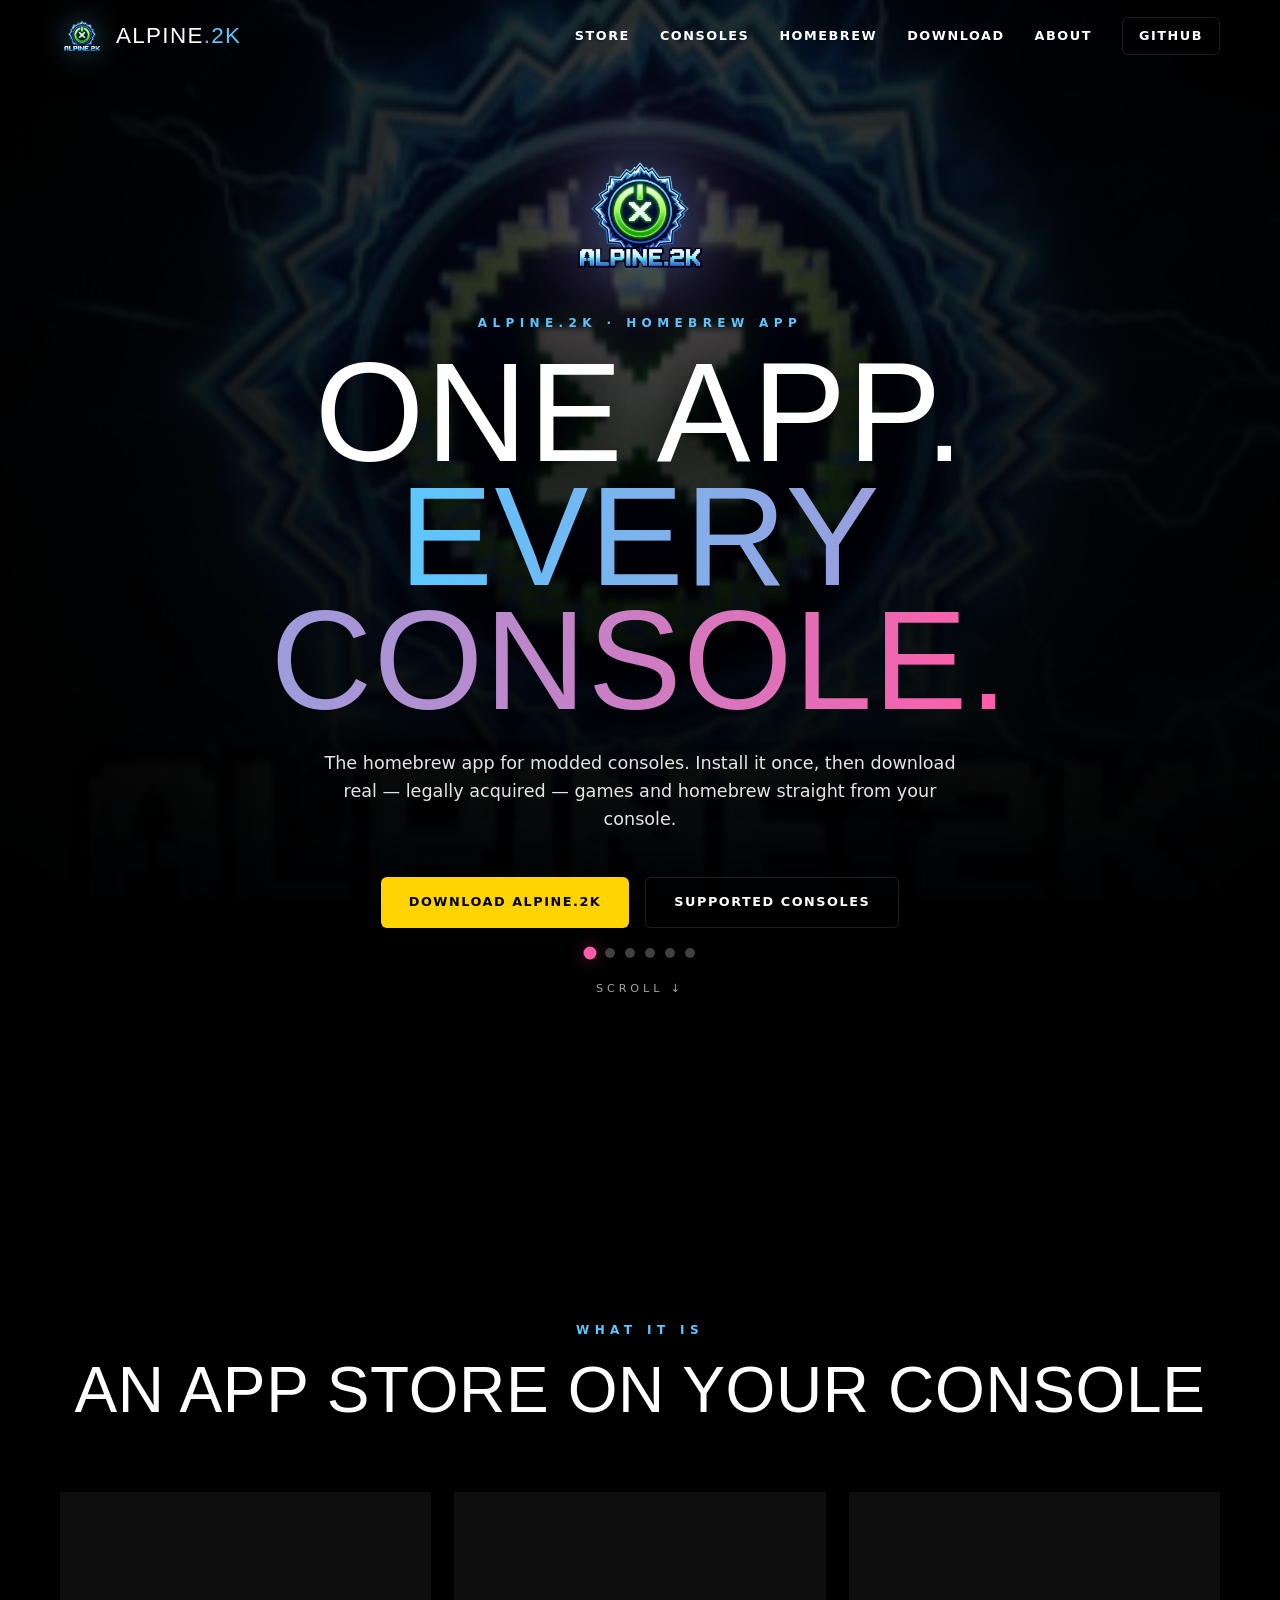
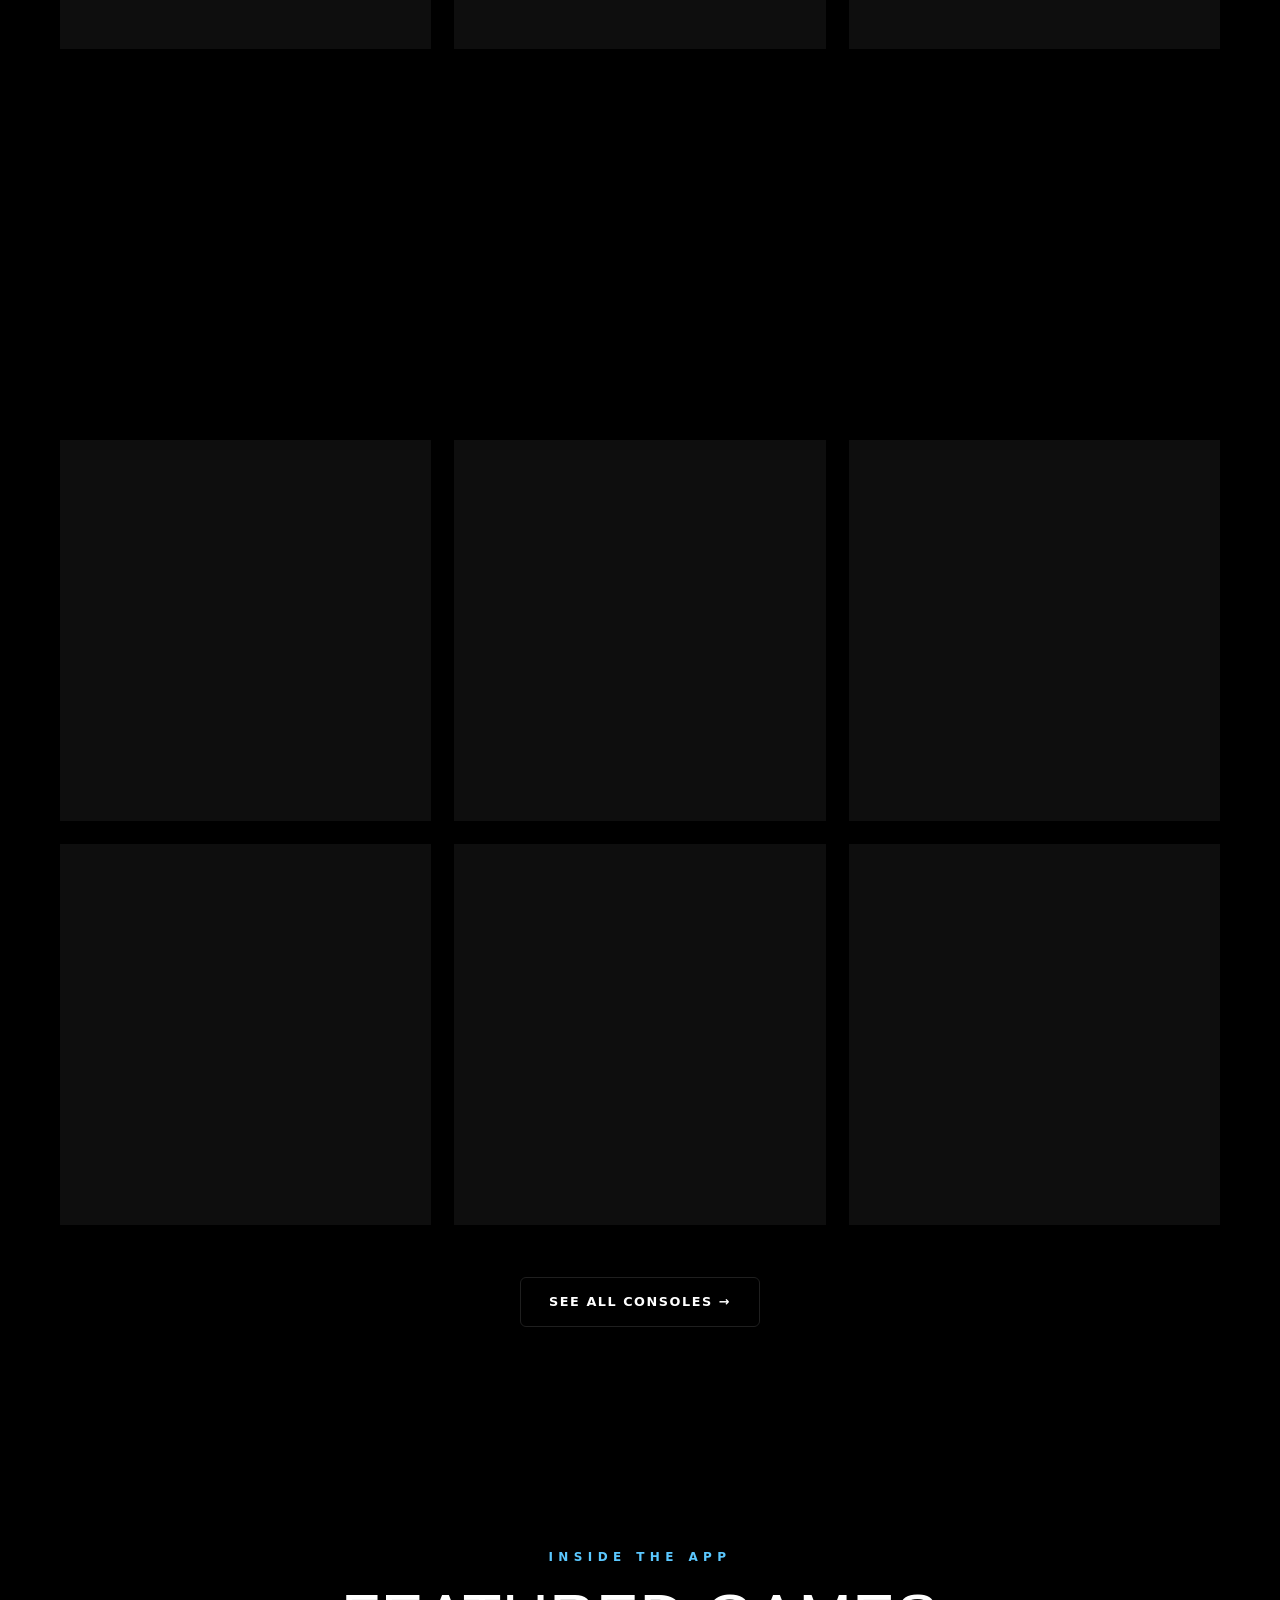
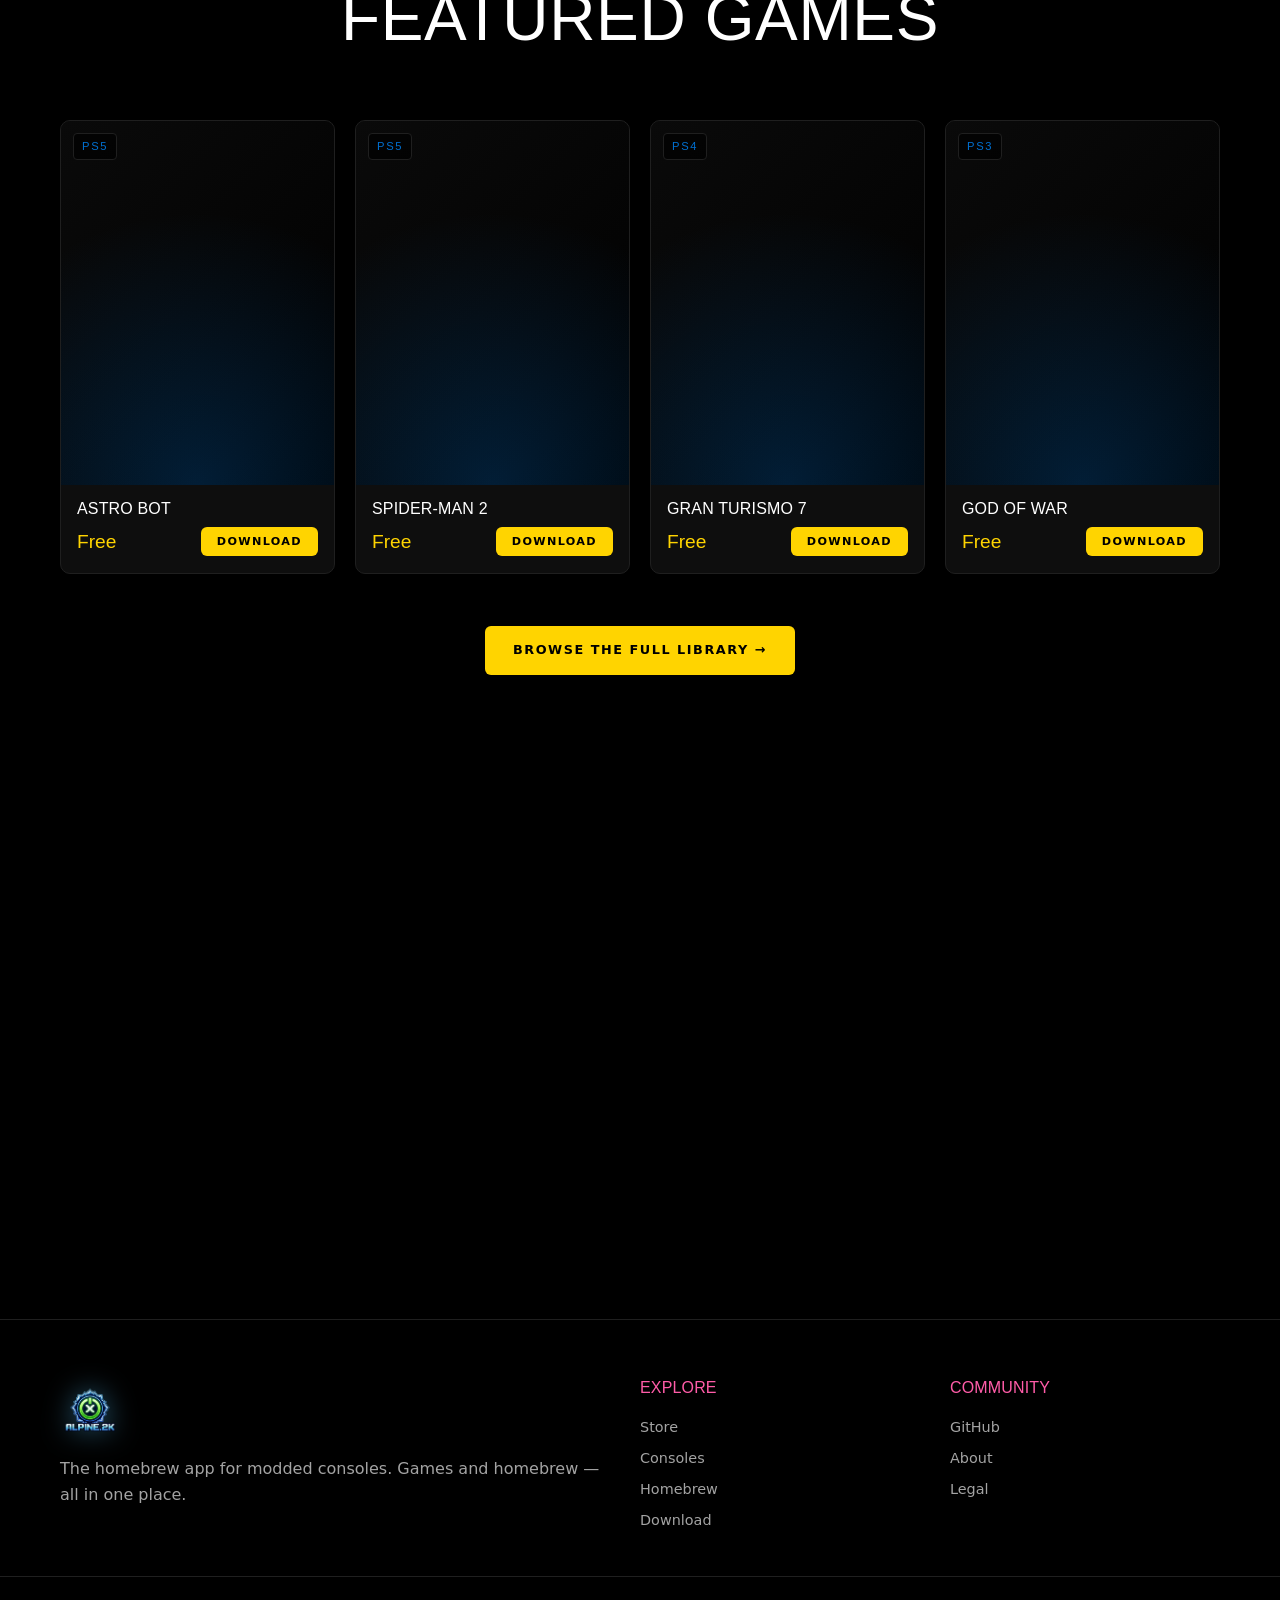
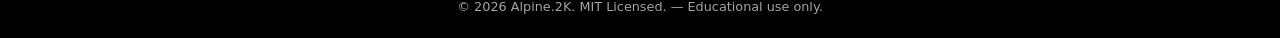
==== commit 119cd783: "Revise index.html for homebrew app emphasis Updated title and description to reflect new focus on ho" ====
--- a/index.html
+++ b/index.html
@@ -3,8 +3,8 @@
 <head>
   <meta charset="UTF-8" />
   <meta name="viewport" content="width=device-width, initial-scale=1.0" />
-  <title>Alpine.2K — The Game Store</title>
-  <meta name="description" content="Alpine.2K — download every legally acquired game and homebrew for every console." />
+  <title>Alpine.2K — The Homebrew App for Modded Consoles</title>
+  <meta name="description" content="Alpine.2K is a homebrew app for modded consoles. Install it once and download real, legally acquired games and homebrew directly on your console." />
   <link rel="icon" type="image/png" href="assets/gemini-image-2_make_me_a_logo_for_my_xbox_360_project_called_Alpine.2K_make_it_have_a_xbox_360_-0-removebg-preview.png" />
   <link rel="stylesheet" href="css/style.css" />
   <link rel="preconnect" href="https://fonts.googleapis.com" />
@@ -13,7 +13,6 @@
 </head>
 <body class="home">
 
-  <!-- BACKGROUND LAYERS (fixed, behind everything) -->
   <div class="bg-layer" aria-hidden="true">
     <div class="bg-gif"></div>
     <div class="bg-stack" id="bgStack"></div>
@@ -30,8 +29,8 @@
         <a href="store.html">Store</a>
         <a href="consoles.html">Consoles</a>
         <a href="homebrew.html">Homebrew</a>
+        <a href="download.html">Download</a>
         <a href="about.html">About</a>
-        <a href="legal.html">Legal</a>
         <a href="https://github.com/Alpine-2K" target="_blank" class="nav-gh">GitHub</a>
       </nav>
       <button class="menu-btn" id="menuBtn" aria-label="Menu">☰</button>
@@ -44,6 +43,7 @@
     <a href="store.html">Store</a>
     <a href="consoles.html">Consoles</a>
     <a href="homebrew.html">Homebrew</a>
+    <a href="download.html">Download</a>
     <a href="about.html">About</a>
     <a href="legal.html">Legal</a>
   </div>
@@ -51,12 +51,12 @@
   <section class="hero">
     <div class="container hero-content">
       <img src="assets/gemini-image-2_make_me_a_logo_for_my_xbox_360_project_called_Alpine.2K_make_it_have_a_xbox_360_-0-removebg-preview.png" alt="Alpine.2K" class="hero-logo" />
-      <p class="eyebrow">Alpine.2K · Game Store</p>
-      <h1 class="hero-title">Every game.<br /><span class="accent">Every console.</span></h1>
-      <p class="hero-sub">Download every legally acquired game and homebrew for every console — PS3, PS4, PS5, Xbox, Xbox 360, Nintendo DS, Wii, and more.</p>
+      <p class="eyebrow">Alpine.2K · Homebrew App</p>
+      <h1 class="hero-title">One app.<br /><span class="accent">Every console.</span></h1>
+      <p class="hero-sub">The homebrew app for modded consoles. Install it once, then download real — legally acquired — games and homebrew straight from your console.</p>
       <div class="hero-cta">
-        <a href="store.html" class="btn btn-primary">Browse Store</a>
-        <a href="consoles.html" class="btn btn-ghost">View Consoles</a>
+        <a href="download.html" class="btn btn-primary">Download Alpine.2K</a>
+        <a href="consoles.html" class="btn btn-ghost">Supported Consoles</a>
       </div>
     </div>
     <div class="slide-dots" id="slideDots" aria-hidden="true"></div>
@@ -72,7 +72,32 @@
     </div>
   </section>
 
+  <!-- WHAT IS IT -->
   <section class="section">
+    <div class="container">
+      <div class="section-head">
+        <p class="eyebrow">What it is</p>
+        <h2>An app store on your console</h2>
+      </div>
+      <div class="grid-3">
+        <div class="card">
+          <h3>1. Install the app</h3>
+          <p class="muted">Download the Alpine.2K build for your modded console and install it once.</p>
+        </div>
+        <div class="card">
+          <h3>2. Browse everything</h3>
+          <p class="muted">Games, DLC, updates, and homebrew — all inside the Alpine.2K app on your console.</p>
+        </div>
+        <div class="card">
+          <h3>3. Download to console</h3>
+          <p class="muted">Tap install, and Alpine.2K handles the rest — straight to your console's storage.</p>
+        </div>
+      </div>
+    </div>
+  </section>
+
+  <!-- CONSOLES -->
+  <section class="section section-alt">
     <div class="container">
       <div class="section-head">
         <p class="eyebrow">Supported Systems</p>
@@ -85,26 +110,28 @@
     </div>
   </section>
 
-  <section class="section section-alt">
+  <!-- FEATURED GAMES -->
+  <section class="section">
     <div class="container">
       <div class="section-head">
-        <p class="eyebrow">The Store</p>
+        <p class="eyebrow">Inside the app</p>
         <h2>Featured games</h2>
       </div>
       <div class="grid-4" id="gameGrid"></div>
       <div class="section-cta">
-        <a href="store.html" class="btn btn-primary">Enter the store →</a>
+        <a href="store.html" class="btn btn-primary">Browse the full library →</a>
       </div>
     </div>
   </section>
 
+  <!-- CTA -->
   <section class="cta">
     <div class="container">
-      <p class="eyebrow">Join the expedition</p>
+      <p class="eyebrow">Get started</p>
       <h2>Ready to <span class="accent">ascend?</span></h2>
-      <p class="cta-sub">Games, homebrew, and everything in between — one hub for every console.</p>
+      <p class="cta-sub">Grab the app for your modded console and unlock every game and homebrew you legally own.</p>
       <div class="hero-cta">
-        <a href="store.html" class="btn btn-primary">Browse Store</a>
+        <a href="download.html" class="btn btn-primary">Download Alpine.2K</a>
         <a href="https://github.com/Alpine-2K" target="_blank" class="btn btn-ghost">View on GitHub</a>
       </div>
     </div>
@@ -114,13 +141,14 @@
     <div class="container footer-grid">
       <div>
         <img src="assets/gemini-image-2_make_me_a_logo_for_my_xbox_360_project_called_Alpine.2K_make_it_have_a_xbox_360_-0-removebg-preview.png" alt="Alpine.2K" class="footer-logo" />
-        <p class="muted">The hub for legally acquired games and homebrew across every console.</p>
+        <p class="muted">The homebrew app for modded consoles. Games and homebrew — all in one place.</p>
       </div>
       <div>
         <h4>Explore</h4>
         <a href="store.html">Store</a>
         <a href="consoles.html">Consoles</a>
         <a href="homebrew.html">Homebrew</a>
+        <a href="download.html">Download</a>
       </div>
       <div>
         <h4>Community</h4>
--- a/css/style.css
+++ b/css/style.css
@@ -1,7 +1,6 @@
 /* ============================
    ALPINE.2K — Global Styles
-   Black bg · Light blue accent · Yellow buttons
-   Rockstar-inspired layout
+   Black bg · Light blue + Pink accents · Yellow buttons
    ============================ */
 
 :root {
@@ -14,6 +13,8 @@
   --muted: #a3a3a3;
   --accent: #5BC8FF;
   --accent-glow: rgba(91, 200, 255, 0.4);
+  --pink: #FF5CA8;
+  --pink-glow: rgba(255, 92, 168, 0.45);
   --btn: #FFD400;
   --btn-hover: #FFE24D;
   --danger: #FF3B30;
@@ -23,29 +24,51 @@
 
 * { margin: 0; padding: 0; box-sizing: border-box; }
 
-html { scroll-behavior: smooth; background: var(--bg); }
+html { scroll-behavior: smooth; background: #000; }
 
 body {
   font-family: 'Inter', system-ui, sans-serif;
-  background: var(--bg);
+  background: #000;
   color: var(--text);
   line-height: 1.6;
   -webkit-font-smoothing: antialiased;
   position: relative;
   min-height: 100vh;
   overflow-x: hidden;
-}
-
-/* ============================
-   BACKGROUND SLIDESHOW
-   ============================ */
-.bg-stack {
+  z-index: 0;
+}
+
+/* ============================
+   BACKGROUND LAYER (fixed, always visible)
+   ============================ */
+.bg-layer {
   position: fixed;
-  inset: 0;
-  z-index: -2;
+  top: 0; left: 0;
+  width: 100vw;
+  height: 100vh;
+  z-index: 0;
   pointer-events: none;
   overflow: hidden;
-}
+  background: #000;
+}
+
+/* Hardcoded GIF — always visible, even if JS fails */
+.bg-gif {
+  position: absolute;
+  inset: 0;
+  background-image: url('../assets/d13b6895-d53b-4b17-a660-808b03d1cf97.gif');
+  background-size: cover;
+  background-position: center;
+  background-repeat: no-repeat;
+  opacity: 0.55;
+}
+
+/* Rotating slideshow layer on top of the GIF */
+.bg-stack {
+  position: absolute;
+  inset: 0;
+}
+
 .bg-slide {
   position: absolute;
   inset: 0;
@@ -53,32 +76,49 @@
   background-position: center;
   background-repeat: no-repeat;
   opacity: 0;
-  transition: opacity 1.5s ease-in-out;
-  transform: scale(1.08);
+  transition: opacity 1.6s ease-in-out;
+  transform: scale(1.05);
   will-change: opacity, transform;
 }
+
 .bg-slide.active {
-  opacity: 0.55;
-  animation: kenburns 14s ease-in-out infinite alternate;
-}
+  opacity: 0.7;
+  animation: kenburns 16s ease-in-out infinite alternate;
+}
+
+/* Non-home pages: static single image, softer */
 .bg-stack.static .bg-slide.active {
-  opacity: 0.3;
+  opacity: 0.35;
   animation: none;
   transform: scale(1);
 }
+
 @keyframes kenburns {
-  0%   { transform: scale(1.06) translate(0, 0); }
+  0%   { transform: scale(1.05) translate(0, 0); }
   100% { transform: scale(1.18) translate(-2%, -2%); }
 }
 
+/* Vignette overlay so text stays readable */
 .bg-vignette {
   position: fixed;
   inset: 0;
-  z-index: -1;
+  z-index: 1;
   pointer-events: none;
   background:
-    radial-gradient(circle at 50% 40%, rgba(0, 0, 0, 0.15), rgba(0, 0, 0, 0.88) 70%),
-    linear-gradient(180deg, rgba(0, 0, 0, 0.6) 0%, rgba(0, 0, 0, 0.92) 100%);
+    radial-gradient(circle at 50% 40%, rgba(0, 0, 0, 0.15) 0%, rgba(0, 0, 0, 0.75) 65%, rgba(0, 0, 0, 0.95) 100%),
+    linear-gradient(180deg, rgba(0, 0, 0, 0.5) 0%, rgba(0, 0, 0, 0.9) 100%);
+}
+
+/* Every section sits ABOVE the background */
+.navbar,
+.hero,
+.stats,
+.section,
+.cta,
+.footer,
+.page-head {
+  position: relative;
+  z-index: 2;
 }
 
 /* ============================
@@ -98,14 +138,21 @@
   max-width: var(--max);
   margin: 0 auto;
   padding: 0 20px;
-  position: relative;
-  z-index: 1;
 }
 
 .accent { color: var(--accent); }
+.pink { color: var(--pink); }
 .danger { color: var(--danger); }
 .muted { color: var(--muted); }
 .small { font-size: 0.85rem; }
+
+/* Gradient text — blue to pink */
+.gradient-text {
+  background: linear-gradient(90deg, var(--accent), var(--pink));
+  -webkit-background-clip: text;
+  background-clip: text;
+  -webkit-text-fill-color: transparent;
+}
 
 /* ============================
    NAVBAR
@@ -162,13 +209,20 @@
   transition: color 0.2s;
 }
 .nav-links a:hover,
-.nav-links a.active { color: var(--accent); }
+.nav-links a.active {
+  color: var(--pink);
+  text-shadow: 0 0 12px var(--pink-glow);
+}
 .nav-gh {
   border: 1px solid var(--border);
   padding: 8px 16px;
   border-radius: 6px;
 }
-.nav-gh:hover { border-color: var(--accent); color: var(--accent); }
+.nav-gh:hover {
+  border-color: var(--pink);
+  color: var(--pink);
+  box-shadow: 0 0 16px var(--pink-glow);
+}
 
 .menu-btn {
   display: none;
@@ -207,7 +261,7 @@
   object-fit: contain;
   margin-bottom: 24px;
   align-self: center;
-  filter: drop-shadow(0 0 20px var(--accent-glow));
+  filter: drop-shadow(0 0 20px var(--pink-glow));
 }
 .mobile-menu a {
   font-family: 'Anton', Impact, sans-serif;
@@ -216,10 +270,10 @@
   padding: 12px 0;
   color: var(--text);
 }
-.mobile-menu a:hover { color: var(--accent); }
-
-/* ============================
-   BUTTONS (Yellow)
+.mobile-menu a:hover { color: var(--pink); }
+
+/* ============================
+   BUTTONS
    ============================ */
 .btn {
   display: inline-flex;
@@ -246,13 +300,15 @@
   transform: translateY(-2px);
 }
 .btn-ghost {
-  background: transparent;
+  background: rgba(0, 0, 0, 0.5);
   border: 1px solid var(--border);
   color: var(--text);
+  backdrop-filter: blur(6px);
 }
 .btn-ghost:hover {
-  border-color: var(--accent);
-  color: var(--accent);
+  border-color: var(--pink);
+  color: var(--pink);
+  box-shadow: 0 0 20px var(--pink-glow);
 }
 .btn-sm {
   padding: 8px 16px;
@@ -263,7 +319,6 @@
    HERO
    ============================ */
 .hero {
-  position: relative;
   min-height: 100vh;
   display: flex;
   align-items: center;
@@ -272,8 +327,6 @@
   padding: 140px 0 100px;
 }
 .hero-content {
-  position: relative;
-  z-index: 2;
   text-align: center;
 }
 .hero-logo {
@@ -281,7 +334,7 @@
   height: 150px;
   object-fit: contain;
   margin: 0 auto 24px;
-  filter: drop-shadow(0 0 32px var(--accent-glow));
+  filter: drop-shadow(0 0 32px var(--accent-glow)) drop-shadow(0 0 60px var(--pink-glow));
   animation: float 4s ease-in-out infinite;
 }
 @keyframes float {
@@ -299,14 +352,21 @@
 .hero-title {
   font-size: clamp(3rem, 11vw, 9rem);
   line-height: 0.88;
-  text-shadow: 0 6px 40px rgba(0, 0, 0, 0.9);
+  text-shadow: 0 6px 40px rgba(0, 0, 0, 0.95);
+}
+.hero-title .accent {
+  background: linear-gradient(90deg, var(--accent), var(--pink));
+  -webkit-background-clip: text;
+  background-clip: text;
+  -webkit-text-fill-color: transparent;
+  text-shadow: none;
 }
 .hero-sub {
   max-width: 640px;
   margin: 26px auto 0;
   font-size: 1.1rem;
-  color: #dcdcdc;
-  text-shadow: 0 2px 20px rgba(0, 0, 0, 0.9);
+  color: #e5e5e5;
+  text-shadow: 0 2px 20px rgba(0, 0, 0, 0.95);
 }
 .hero-cta {
   display: flex;
@@ -324,7 +384,6 @@
   text-transform: uppercase;
   letter-spacing: 0.35em;
   color: var(--muted);
-  z-index: 2;
 }
 .slide-dots {
   position: absolute;
@@ -333,7 +392,6 @@
   transform: translateX(-50%);
   display: flex;
   gap: 10px;
-  z-index: 2;
 }
 .slide-dots .dot {
   width: 10px;
@@ -347,9 +405,9 @@
 }
 .slide-dots .dot:hover { background: rgba(255, 255, 255, 0.5); }
 .slide-dots .dot.active {
-  background: var(--accent);
-  box-shadow: 0 0 12px var(--accent);
-  transform: scale(1.2);
+  background: var(--pink);
+  box-shadow: 0 0 14px var(--pink-glow);
+  transform: scale(1.3);
 }
 
 /* ============================
@@ -358,8 +416,8 @@
 .stats {
   border-top: 1px solid var(--border);
   border-bottom: 1px solid var(--border);
-  background: rgba(5, 5, 5, 0.85);
-  backdrop-filter: blur(10px);
+  background: rgba(0, 0, 0, 0.75);
+  backdrop-filter: blur(12px);
 }
 .stats-grid {
   display: grid;
@@ -371,8 +429,11 @@
 .stat-val {
   font-family: 'Anton', Impact, sans-serif;
   font-size: 3.2rem;
-  color: var(--accent);
   line-height: 1;
+  background: linear-gradient(135deg, var(--accent), var(--pink));
+  -webkit-background-clip: text;
+  background-clip: text;
+  -webkit-text-fill-color: transparent;
 }
 .stat-lbl {
   font-size: 0.7rem;
@@ -385,12 +446,12 @@
 /* ============================
    SECTIONS
    ============================ */
-.section { padding: 110px 0; position: relative; }
+.section { padding: 110px 0; }
 .section-alt {
-  background: rgba(8, 8, 8, 0.85);
+  background: rgba(0, 0, 0, 0.8);
   border-top: 1px solid var(--border);
   border-bottom: 1px solid var(--border);
-  backdrop-filter: blur(10px);
+  backdrop-filter: blur(12px);
 }
 .section-head {
   text-align: center;
@@ -416,7 +477,7 @@
   height: 110px;
   object-fit: contain;
   margin: 0 auto 20px;
-  filter: drop-shadow(0 0 24px var(--accent-glow));
+  filter: drop-shadow(0 0 24px var(--pink-glow));
 }
 
 /* ============================
@@ -430,38 +491,40 @@
    CARDS
    ============================ */
 .card {
-  background: var(--card);
+  background: rgba(16, 16, 16, 0.9);
   border: 1px solid var(--border);
   border-radius: var(--radius);
   padding: 24px;
   transition: all 0.3s ease;
+  backdrop-filter: blur(8px);
 }
 .card:hover {
-  border-color: var(--accent);
-  box-shadow: 0 0 28px rgba(91, 200, 255, 0.25);
+  border-color: var(--pink);
+  box-shadow: 0 0 32px var(--pink-glow);
   transform: translateY(-3px);
 }
 .card h3 { font-size: 1.2rem; margin-bottom: 10px; }
 
 /* Console Card */
 .console-card {
-  background: var(--card);
+  background: rgba(16, 16, 16, 0.92);
   border: 1px solid var(--border);
   border-radius: var(--radius);
   overflow: hidden;
   transition: all 0.35s ease;
   cursor: pointer;
   position: relative;
+  backdrop-filter: blur(8px);
 }
 .console-card:hover {
-  border-color: var(--accent);
-  box-shadow: 0 0 40px rgba(91, 200, 255, 0.3);
+  border-color: var(--pink);
+  box-shadow: 0 0 44px var(--pink-glow);
   transform: translateY(-5px);
 }
 .console-thumb {
   position: relative;
   aspect-ratio: 4 / 3;
-  background: var(--surface);
+  background: linear-gradient(135deg, #0a0a0a, #000);
   display: flex;
   align-items: center;
   justify-content: center;
@@ -472,10 +535,13 @@
   position: absolute;
   inset: 0;
   background: radial-gradient(circle at 50% 100%, var(--accent, #5BC8FF), transparent 70%);
-  opacity: 0.35;
+  opacity: 0.3;
   transition: opacity 0.35s ease;
 }
-.console-card:hover .console-glow { opacity: 0.6; }
+.console-card:hover .console-glow {
+  opacity: 0.55;
+  background: radial-gradient(circle at 50% 100%, var(--pink), transparent 70%);
+}
 .console-short {
   position: relative;
   z-index: 1;
@@ -500,7 +566,7 @@
 }
 .console-card:hover .console-logo {
   transform: scale(1.08);
-  filter: drop-shadow(0 6px 28px var(--accent, #5BC8FF));
+  filter: drop-shadow(0 6px 32px var(--pink));
 }
 .console-body { padding: 22px; }
 .console-top {
@@ -533,28 +599,29 @@
   border: 1px solid;
 }
 .badge-planned {
-  color: var(--accent);
-  border-color: rgba(91, 200, 255, 0.4);
-  background: rgba(91, 200, 255, 0.08);
+  color: var(--pink);
+  border-color: rgba(255, 92, 168, 0.5);
+  background: rgba(255, 92, 168, 0.1);
 }
 
 /* Game Card */
 .game-card {
-  background: var(--card);
+  background: rgba(16, 16, 16, 0.92);
   border: 1px solid var(--border);
   border-radius: var(--radius);
   overflow: hidden;
   transition: all 0.35s ease;
+  backdrop-filter: blur(8px);
 }
 .game-card:hover {
-  border-color: var(--accent);
-  box-shadow: 0 0 28px rgba(91, 200, 255, 0.25);
+  border-color: var(--pink);
+  box-shadow: 0 0 32px var(--pink-glow);
   transform: translateY(-4px);
 }
 .game-thumb {
   position: relative;
   aspect-ratio: 3 / 4;
-  background: linear-gradient(135deg, var(--surface), #000);
+  background: linear-gradient(135deg, #0a0a0a, #000);
   display: flex;
   align-items: flex-start;
   justify-content: flex-start;
@@ -569,7 +636,10 @@
   opacity: 0.25;
   transition: opacity 0.35s ease;
 }
-.game-card:hover .game-thumb::before { opacity: 0.45; }
+.game-card:hover .game-thumb::before {
+  opacity: 0.5;
+  background: radial-gradient(circle at 50% 100%, var(--pink), transparent 70%);
+}
 .game-tag {
   position: relative;
   z-index: 1;
@@ -612,7 +682,7 @@
   margin-bottom: 44px;
 }
 .filter {
-  background: transparent;
+  background: rgba(0, 0, 0, 0.6);
   border: 1px solid var(--border);
   color: var(--muted);
   padding: 8px 18px;
@@ -624,8 +694,9 @@
   cursor: pointer;
   transition: all 0.2s ease;
   font-family: inherit;
-}
-.filter:hover { border-color: var(--accent); color: var(--accent); }
+  backdrop-filter: blur(6px);
+}
+.filter:hover { border-color: var(--pink); color: var(--pink); }
 .filter.active {
   background: var(--btn);
   border-color: var(--btn);
@@ -637,6 +708,11 @@
   max-width: 800px;
   margin: 0 auto;
   font-size: 1.05rem;
+  background: rgba(0, 0, 0, 0.7);
+  backdrop-filter: blur(10px);
+  border: 1px solid var(--border);
+  border-radius: var(--radius);
+  padding: 40px;
 }
 .prose p { margin-bottom: 20px; color: var(--muted); }
 .prose h2 { font-size: 1.8rem; margin: 40px 0 16px; color: var(--text); }
@@ -651,12 +727,18 @@
   padding: 130px 0;
   text-align: center;
   border-top: 1px solid var(--border);
-  background: rgba(8, 8, 8, 0.88);
-  backdrop-filter: blur(10px);
+  background: rgba(0, 0, 0, 0.82);
+  backdrop-filter: blur(12px);
 }
 .cta h2 {
   font-size: clamp(2.2rem, 7vw, 4.5rem);
   margin: 16px 0;
+}
+.cta h2 .accent {
+  background: linear-gradient(90deg, var(--accent), var(--pink));
+  -webkit-background-clip: text;
+  background-clip: text;
+  -webkit-text-fill-color: transparent;
 }
 .cta-sub {
   color: var(--muted);
@@ -672,8 +754,6 @@
   border-top: 1px solid var(--border);
   background: rgba(0, 0, 0, 0.95);
   padding-top: 60px;
-  position: relative;
-  z-index: 1;
 }
 .footer-grid {
   display: grid;
@@ -688,7 +768,7 @@
   margin-bottom: 16px;
   filter: drop-shadow(0 0 14px var(--accent-glow));
 }
-.footer h4 { font-size: 1rem; margin-bottom: 16px; color: var(--accent); }
+.footer h4 { font-size: 1rem; margin-bottom: 16px; color: var(--pink); }
 .footer a {
   display: block;
   color: var(--muted);
@@ -696,7 +776,7 @@
   font-size: 0.9rem;
   transition: color 0.2s;
 }
-.footer a:hover { color: var(--accent); }
+.footer a:hover { color: var(--pink); }
 .footer-bottom {
   border-top: 1px solid var(--border);
   padding: 20px 0;
@@ -716,6 +796,7 @@
   .stats-grid { grid-template-columns: repeat(2, 1fr); gap: 32px; }
   .footer-grid { grid-template-columns: 1fr; gap: 32px; }
   .grid-2 { grid-template-columns: 1fr; }
+  .prose { padding: 24px; }
 }
 
 @media (max-width: 560px) {
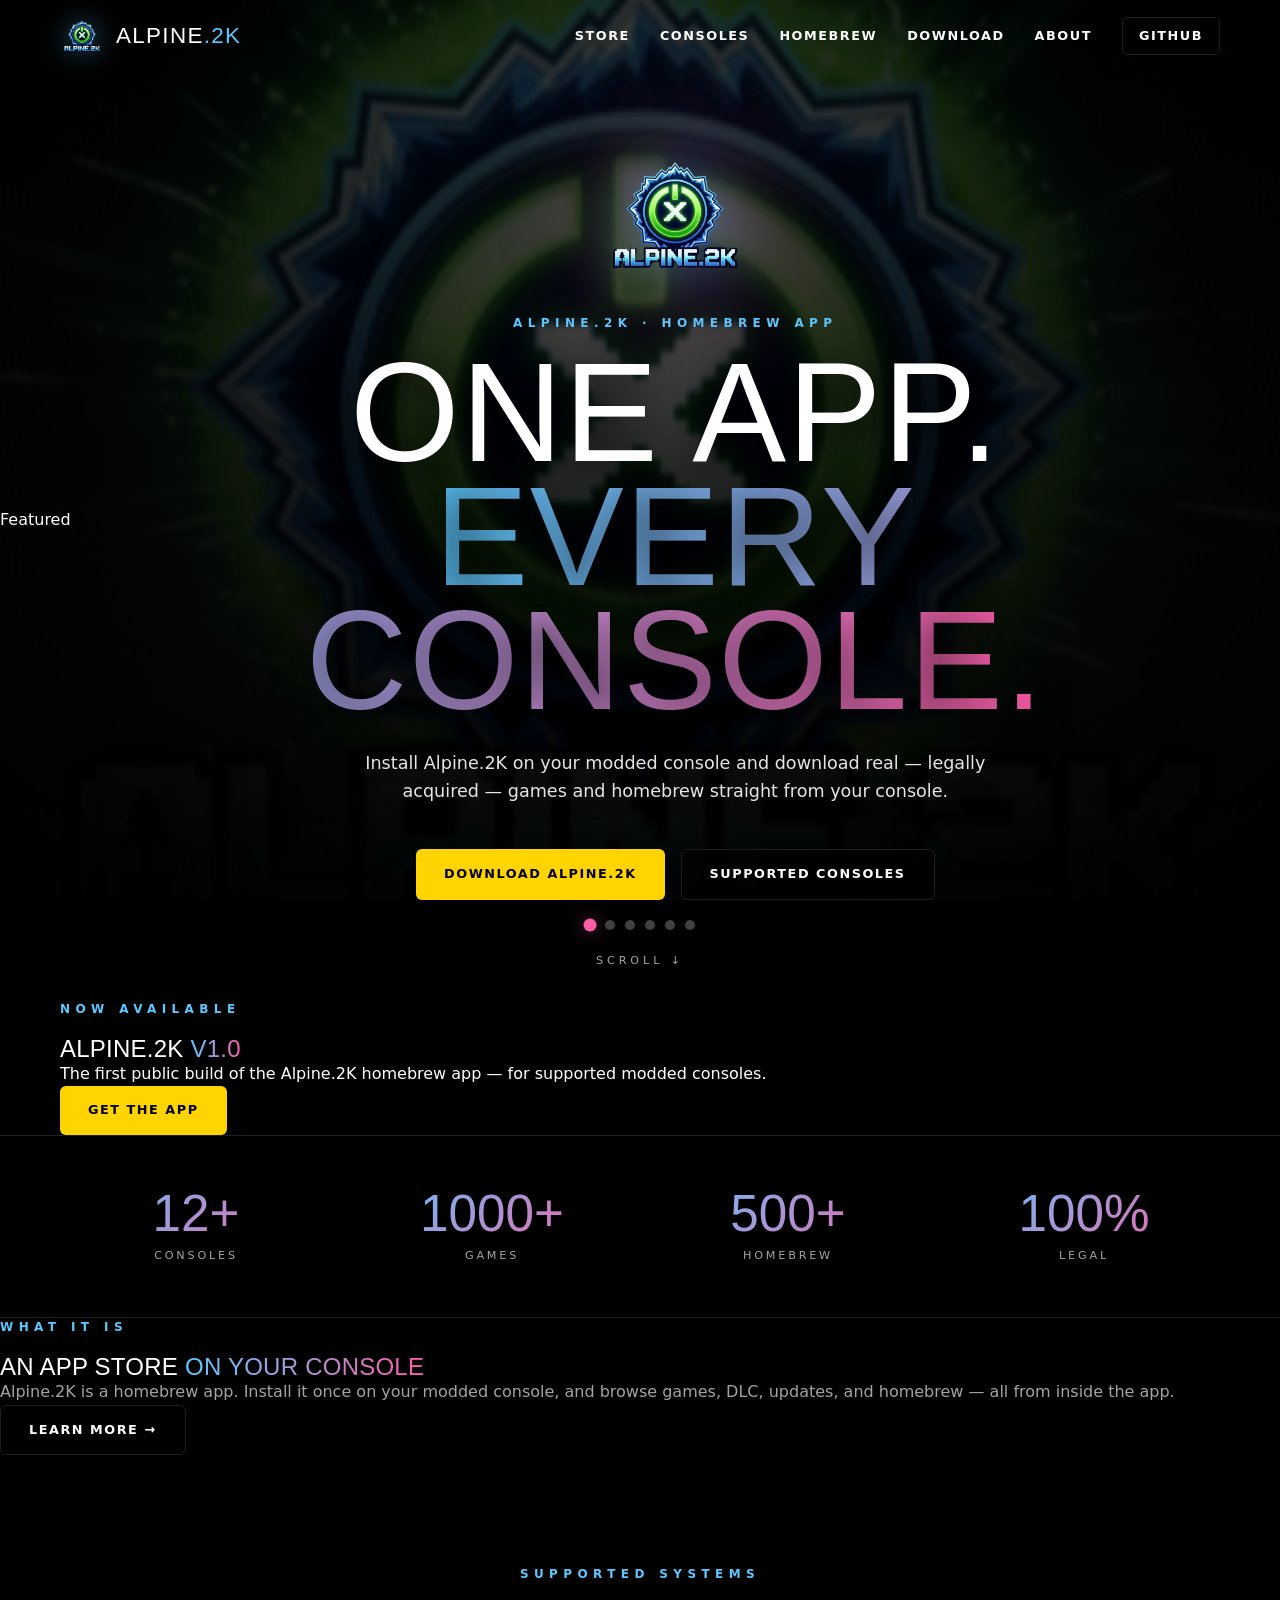
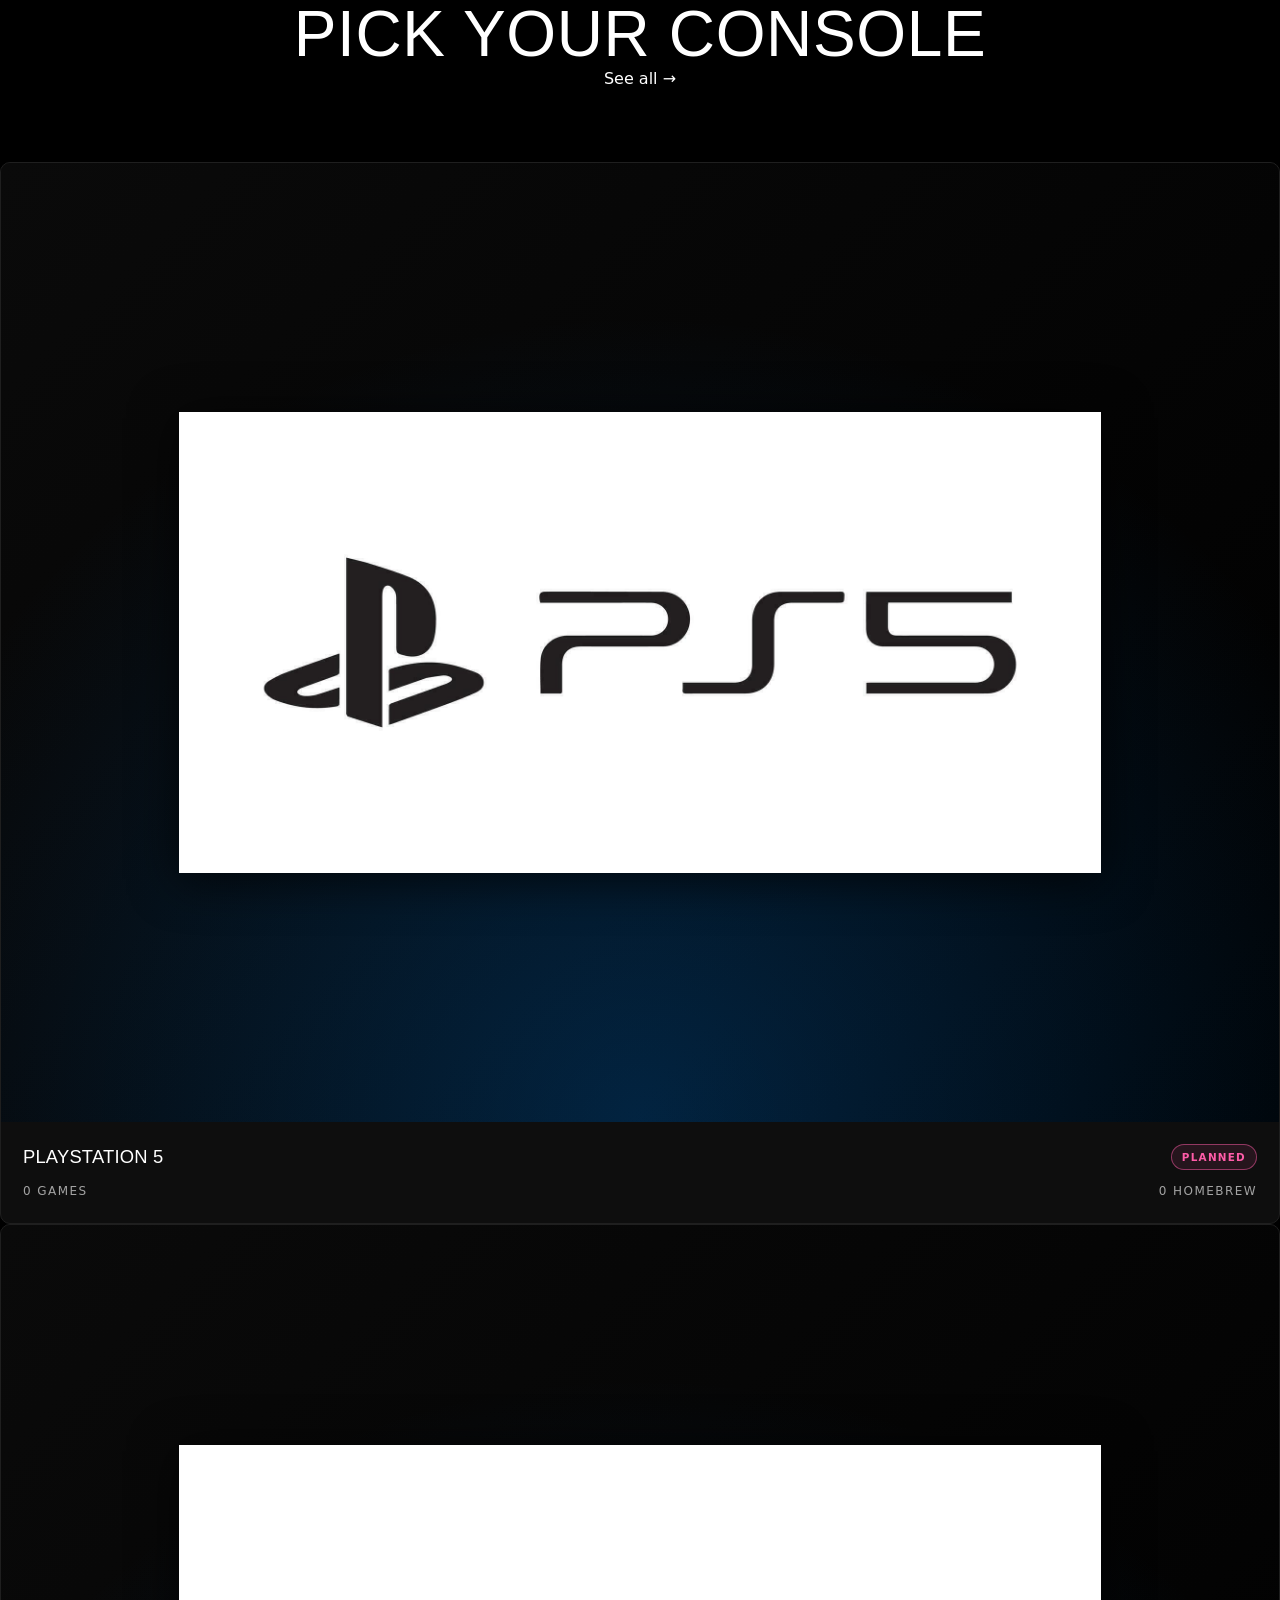
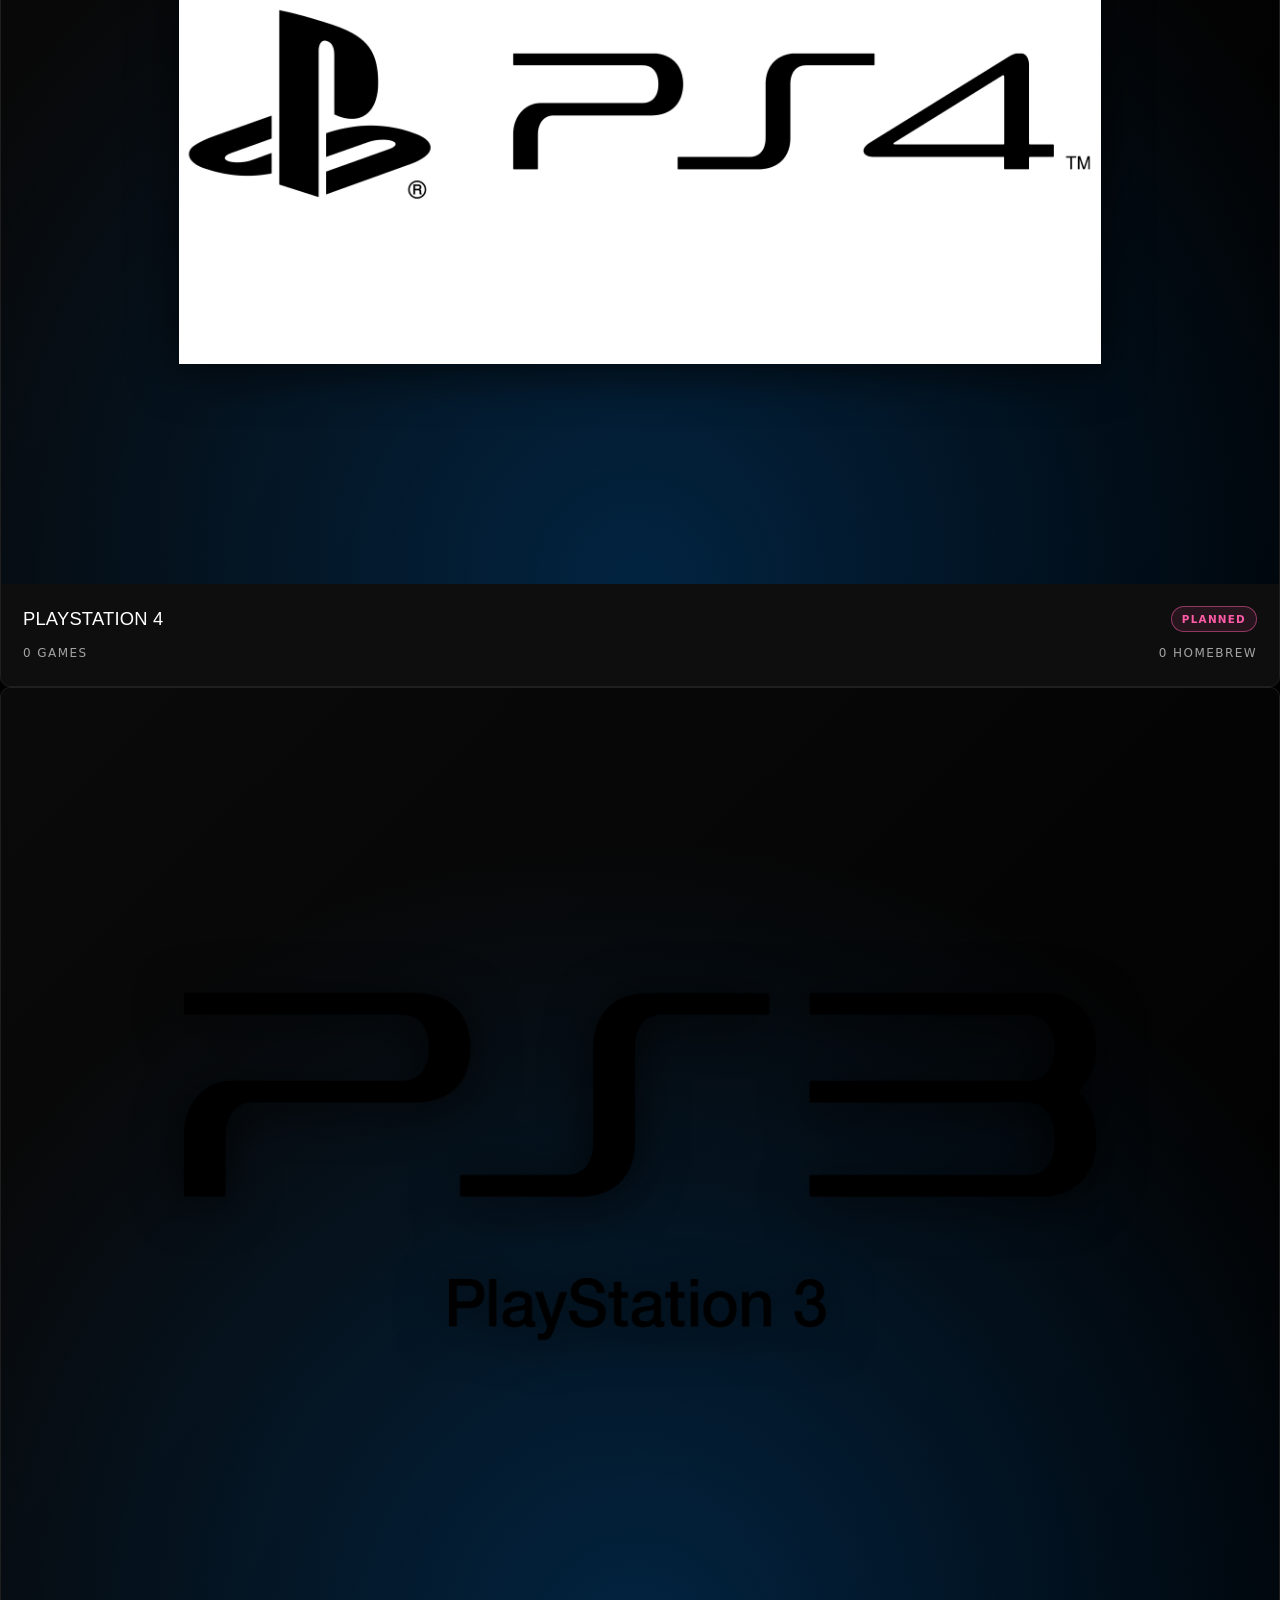
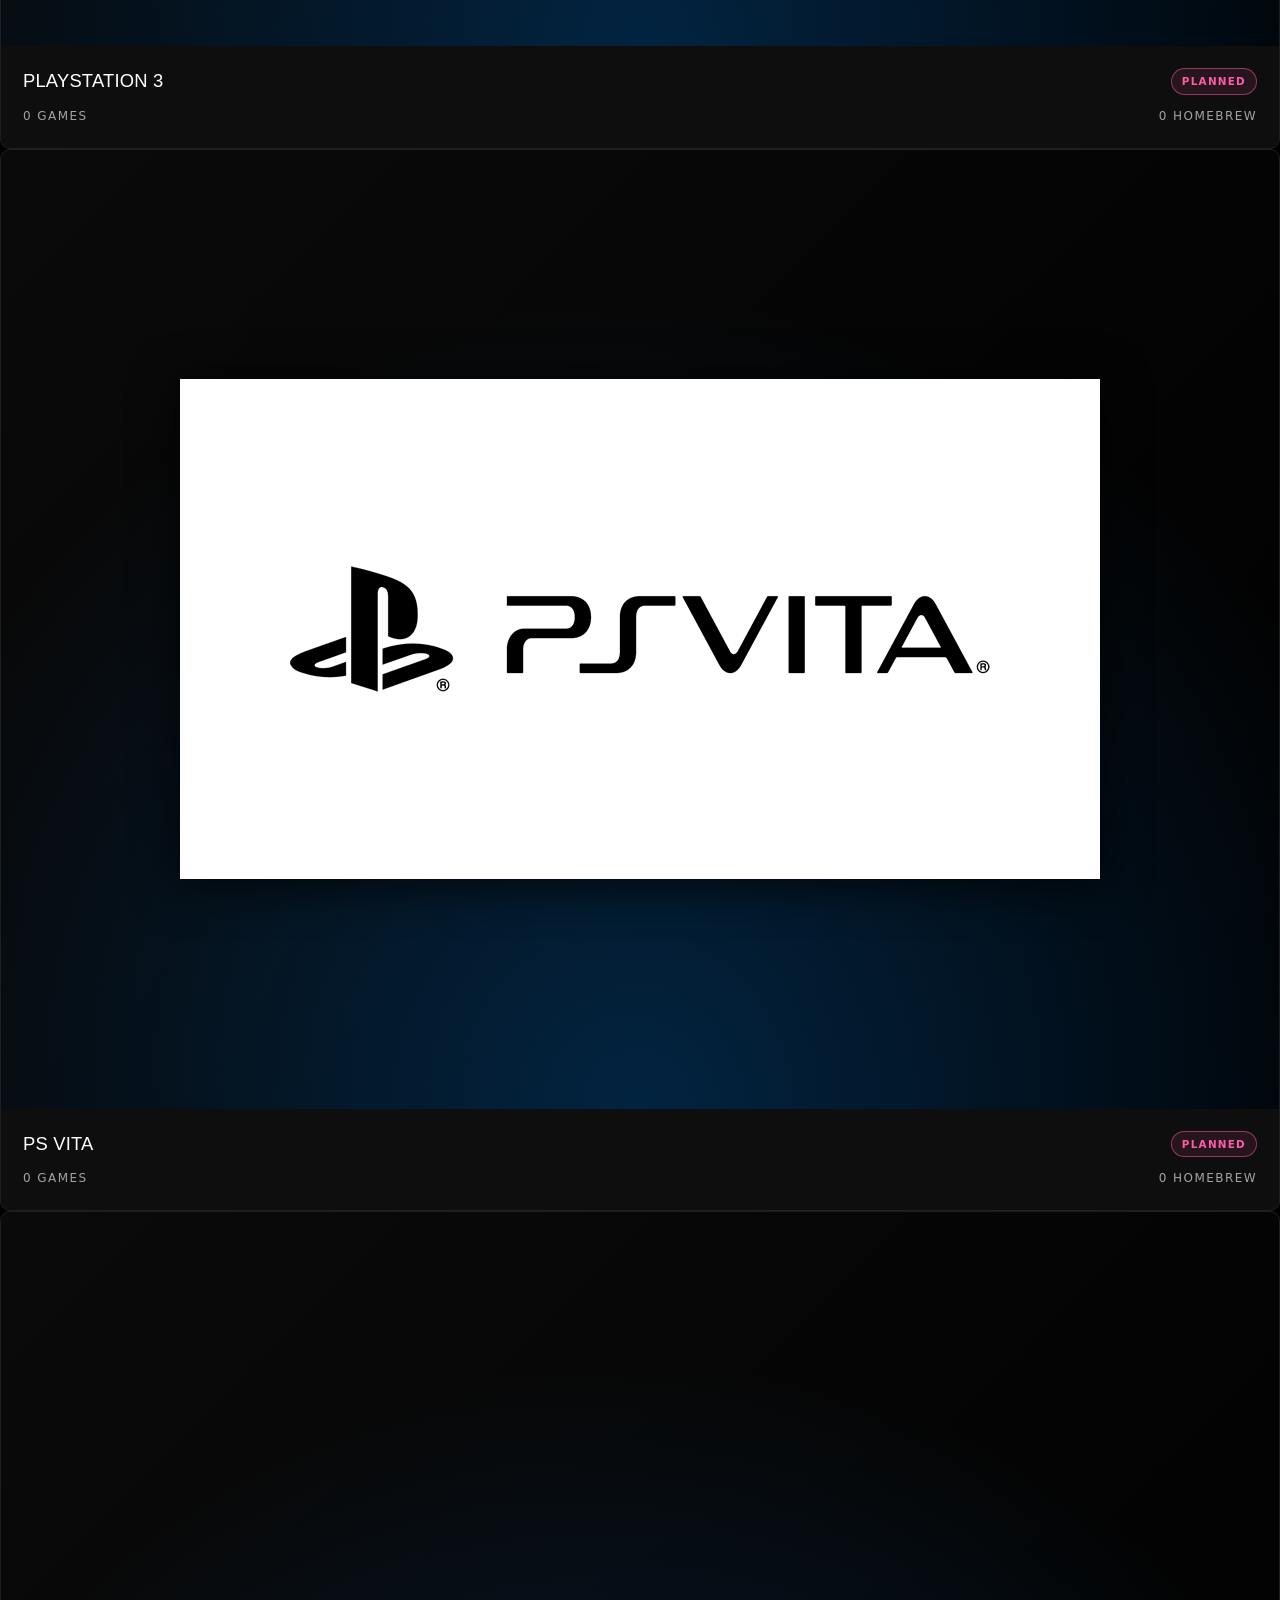
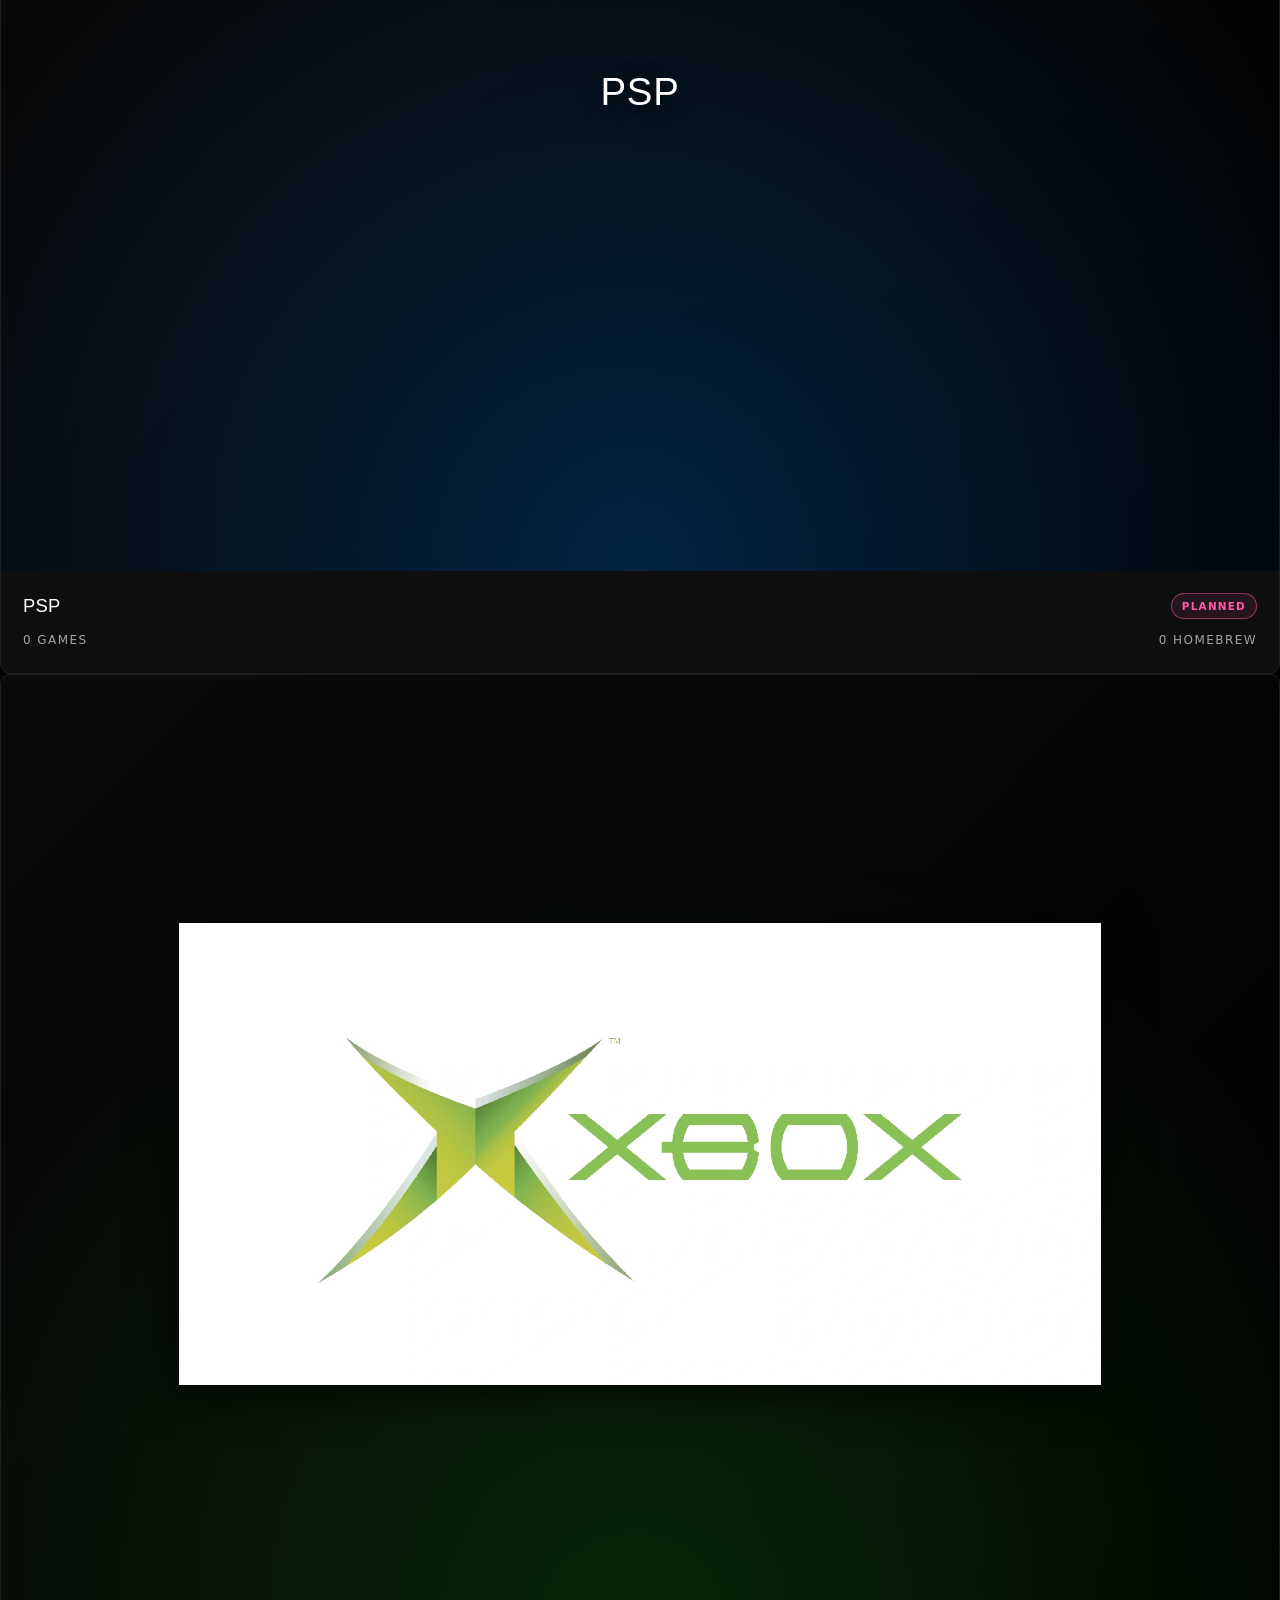
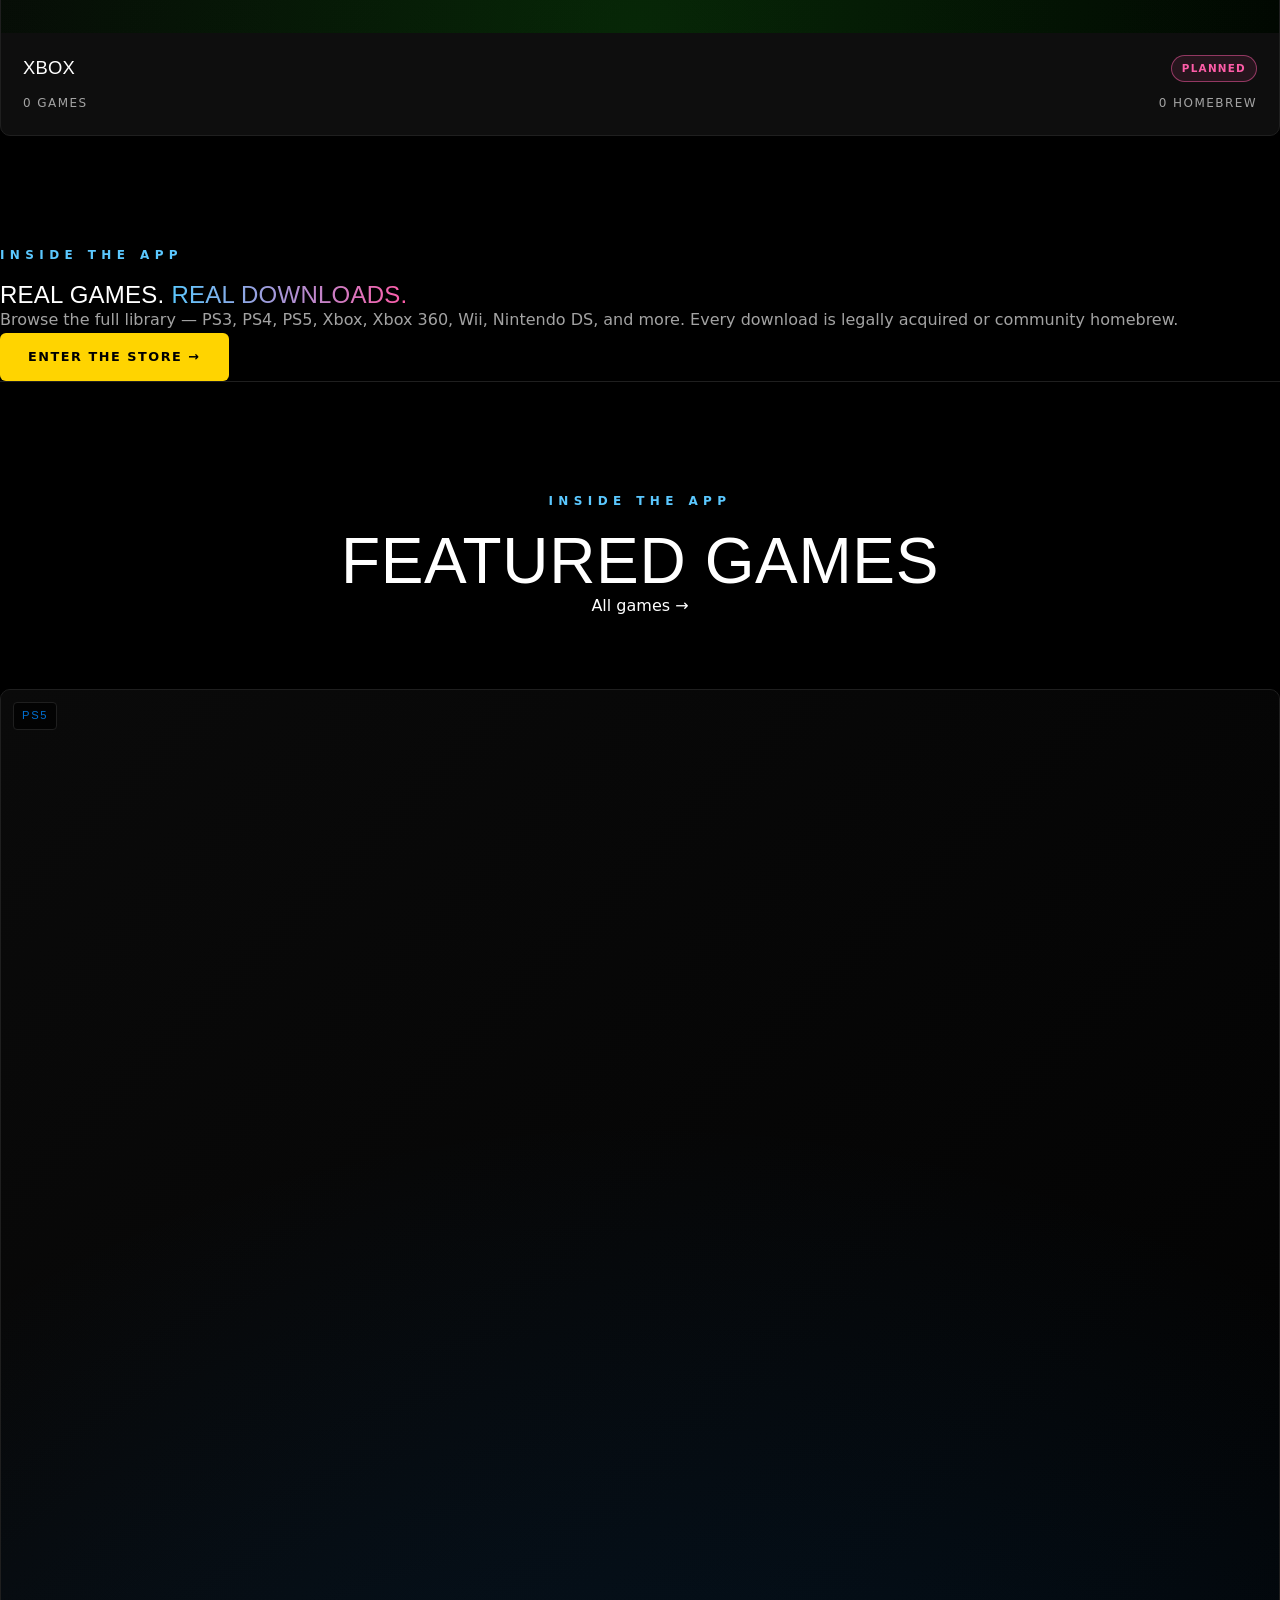
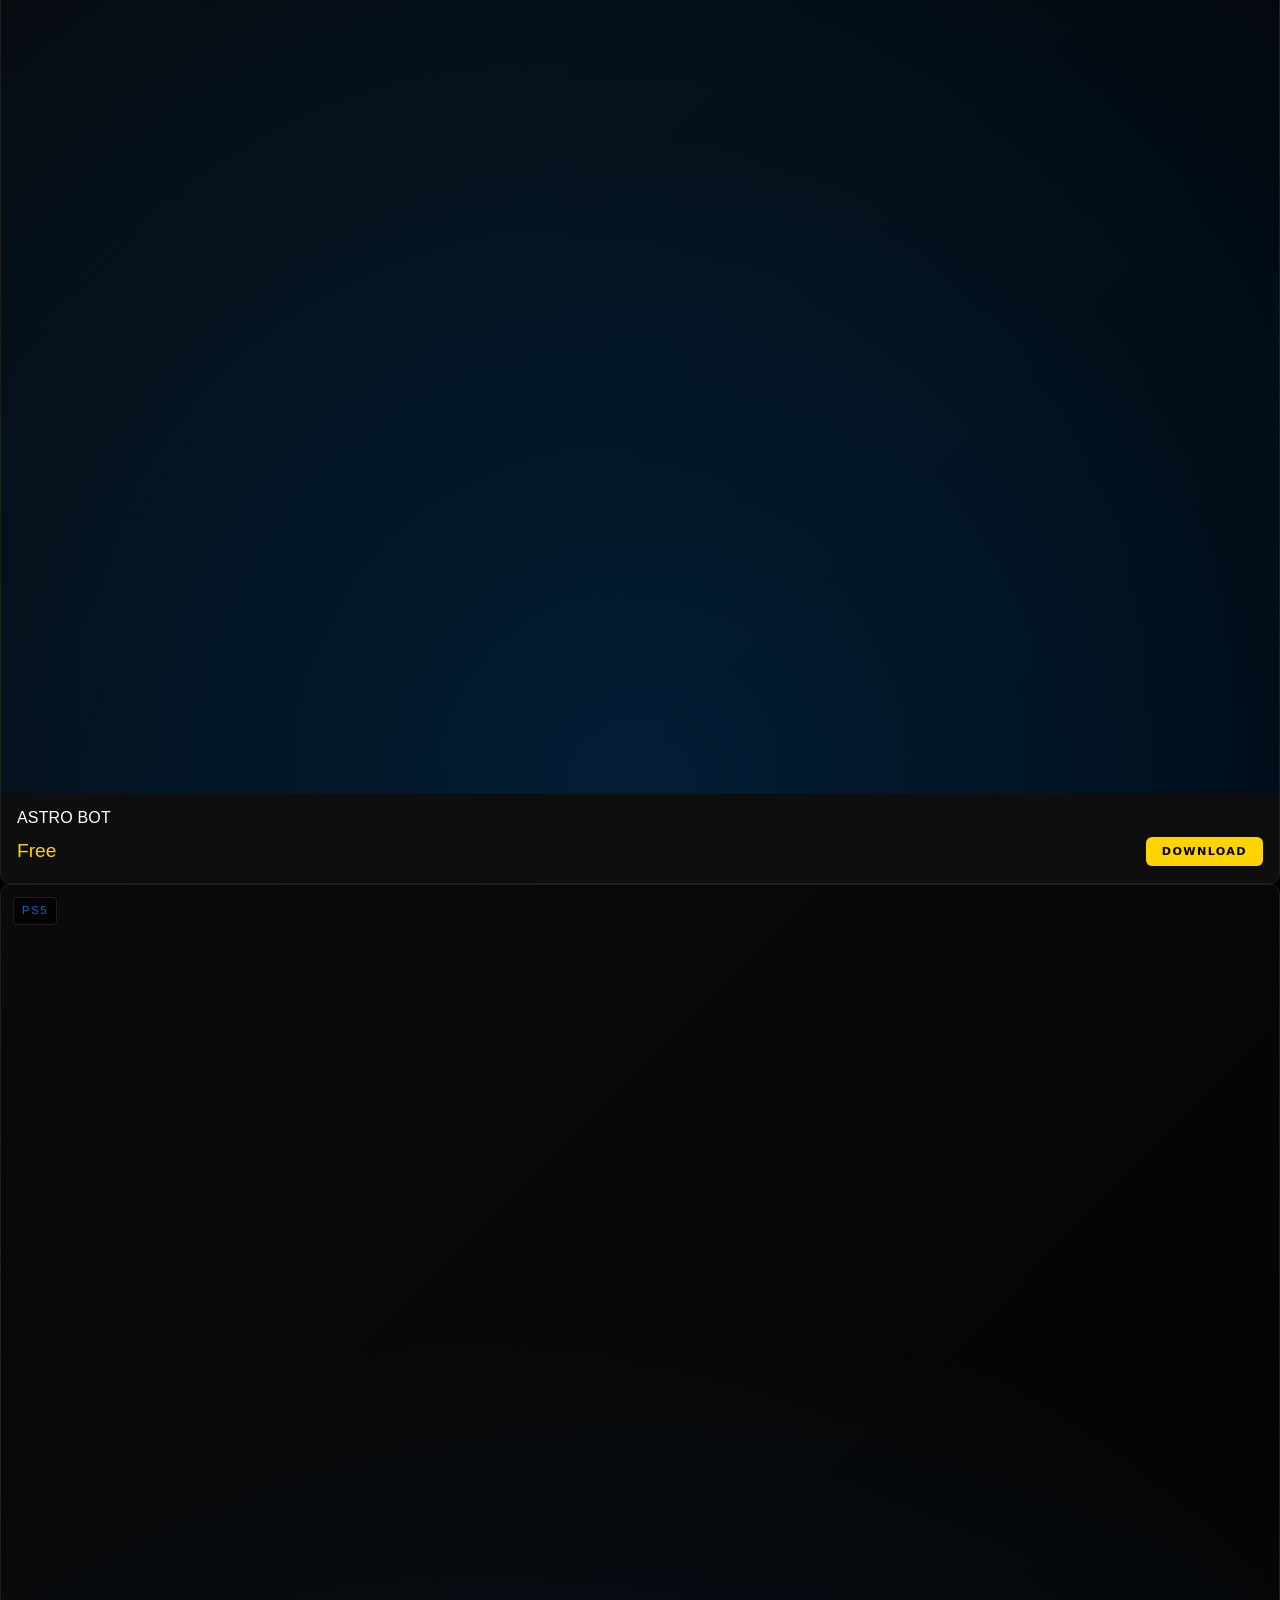
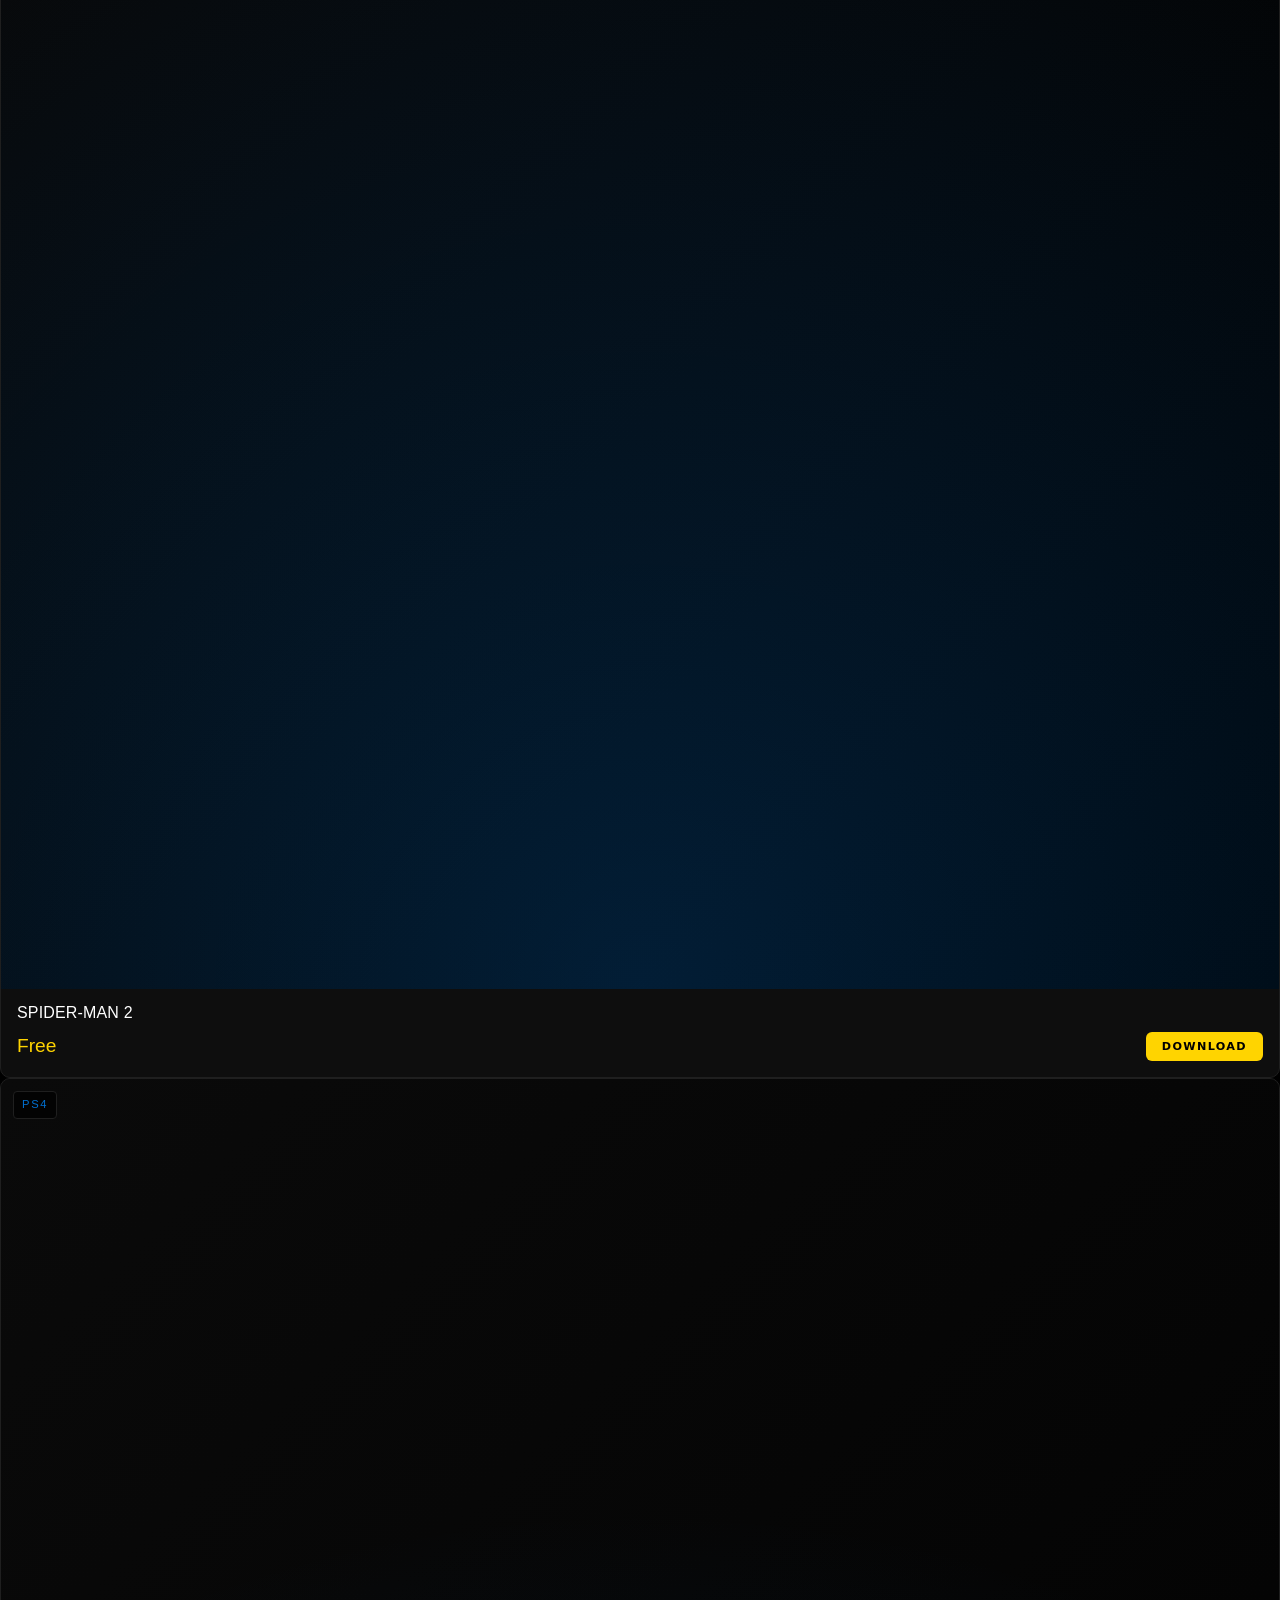
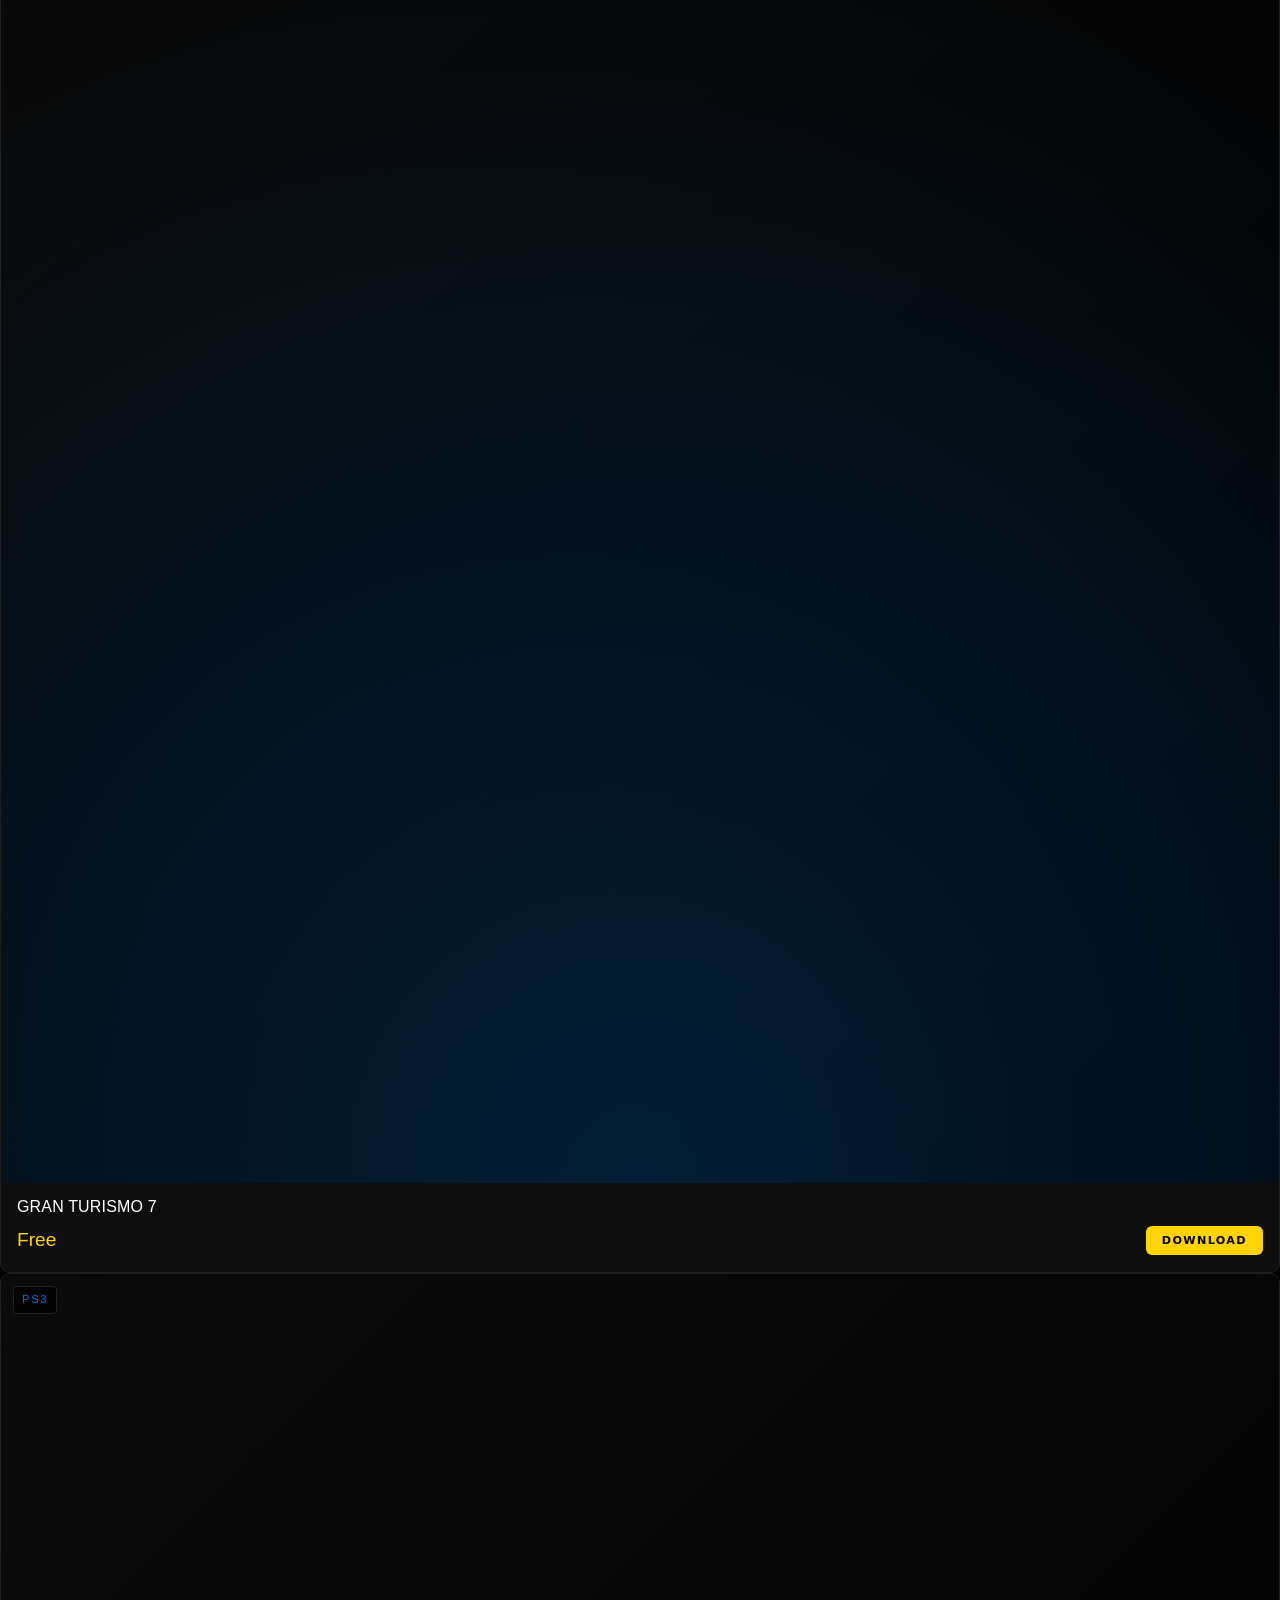
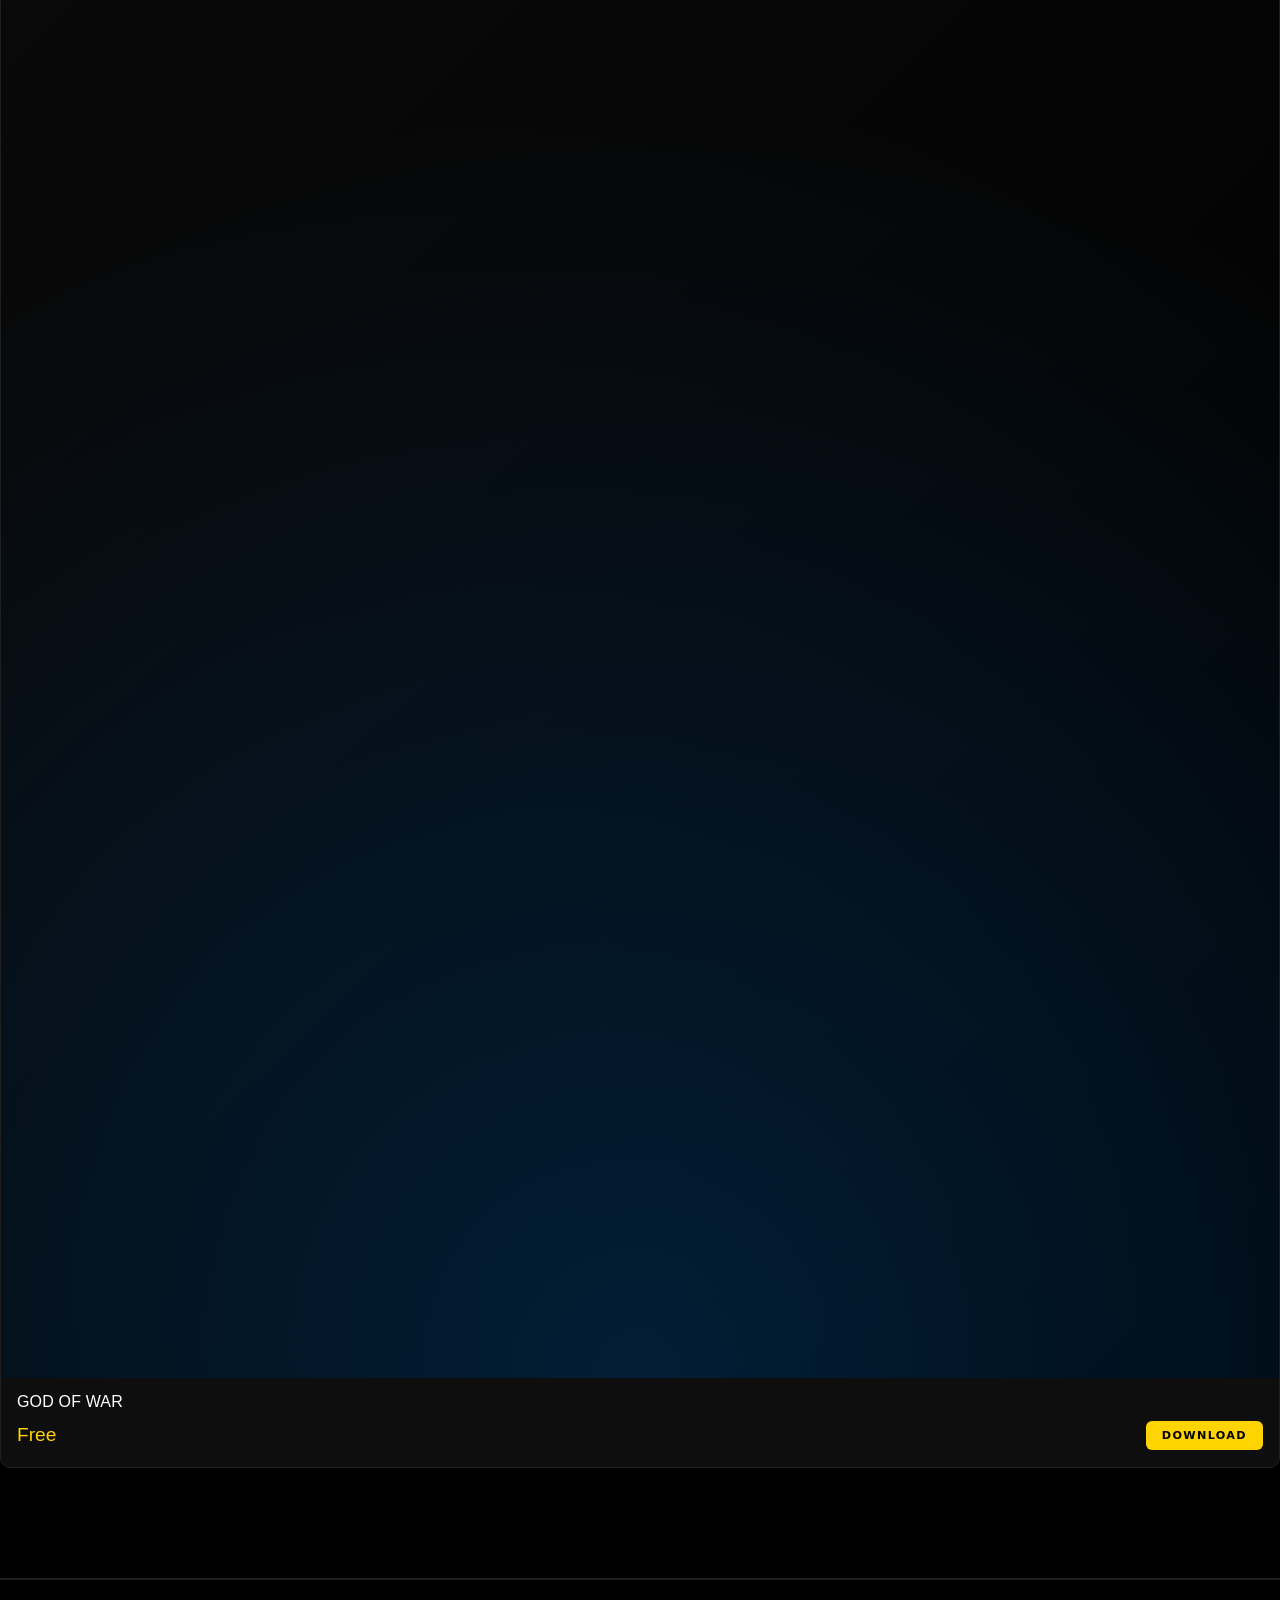
==== commit 1907fde0: "Revise hero section and add feature band Updated hero section text and added new feature band for Al" ====
--- a/index.html
+++ b/index.html
@@ -13,12 +13,14 @@
 </head>
 <body class="home">
 
+  <!-- ============ ROTATING BACKGROUND ============ -->
   <div class="bg-layer" aria-hidden="true">
     <div class="bg-gif"></div>
     <div class="bg-stack" id="bgStack"></div>
   </div>
   <div class="bg-vignette" aria-hidden="true"></div>
 
+  <!-- ============ NAVBAR ============ -->
   <header class="navbar" id="navbar">
     <div class="container nav-inner">
       <a href="index.html" class="brand">
@@ -48,12 +50,14 @@
     <a href="legal.html">Legal</a>
   </div>
 
+  <!-- ============ HERO (Rockstar-style fullscreen) ============ -->
   <section class="hero">
+    <div class="hero-slide-label" id="heroLabel">Featured</div>
     <div class="container hero-content">
       <img src="assets/gemini-image-2_make_me_a_logo_for_my_xbox_360_project_called_Alpine.2K_make_it_have_a_xbox_360_-0-removebg-preview.png" alt="Alpine.2K" class="hero-logo" />
       <p class="eyebrow">Alpine.2K · Homebrew App</p>
-      <h1 class="hero-title">One app.<br /><span class="accent">Every console.</span></h1>
-      <p class="hero-sub">The homebrew app for modded consoles. Install it once, then download real — legally acquired — games and homebrew straight from your console.</p>
+      <h1 class="hero-title">One app.<br /><span class="gradient-text">Every console.</span></h1>
+      <p class="hero-sub">Install Alpine.2K on your modded console and download real — legally acquired — games and homebrew straight from your console.</p>
       <div class="hero-cta">
         <a href="download.html" class="btn btn-primary">Download Alpine.2K</a>
         <a href="consoles.html" class="btn btn-ghost">Supported Consoles</a>
@@ -63,6 +67,19 @@
     <div class="scroll-hint">Scroll ↓</div>
   </section>
 
+  <!-- ============ FULL-BLEED FEATURE BAND (Rockstar "Latest & Greatest") ============ -->
+  <section class="feature-band">
+    <div class="feature-band-bg" style="background-image:url('assets/forza-horizon-2-is-the-best-looking-game-on-xbox-one-change-v0-mp9w1wyk1lge1.jpg')"></div>
+    <div class="feature-band-overlay"></div>
+    <div class="container feature-band-content">
+      <p class="eyebrow">Now Available</p>
+      <h2 class="feature-band-title">Alpine.2K <span class="gradient-text">v1.0</span></h2>
+      <p class="feature-band-sub">The first public build of the Alpine.2K homebrew app — for supported modded consoles.</p>
+      <a href="download.html" class="btn btn-primary">Get the app</a>
+    </div>
+  </section>
+
+  <!-- ============ STATS ============ -->
   <section class="stats">
     <div class="container stats-grid">
       <div><div class="stat-val">12+</div><div class="stat-lbl">Consoles</div></div>
@@ -72,63 +89,67 @@
     </div>
   </section>
 
-  <!-- WHAT IS IT -->
-  <section class="section">
-    <div class="container">
-      <div class="section-head">
-        <p class="eyebrow">What it is</p>
-        <h2>An app store on your console</h2>
-      </div>
-      <div class="grid-3">
-        <div class="card">
-          <h3>1. Install the app</h3>
-          <p class="muted">Download the Alpine.2K build for your modded console and install it once.</p>
-        </div>
-        <div class="card">
-          <h3>2. Browse everything</h3>
-          <p class="muted">Games, DLC, updates, and homebrew — all inside the Alpine.2K app on your console.</p>
-        </div>
-        <div class="card">
-          <h3>3. Download to console</h3>
-          <p class="muted">Tap install, and Alpine.2K handles the rest — straight to your console's storage.</p>
-        </div>
-      </div>
+  <!-- ============ SPLIT PANEL (Rockstar "feature" tile) ============ -->
+  <section class="split-panel">
+    <div class="split-panel-media" style="background-image:url('assets/homefront-xbox-360-17_orig.png')">
+      <div class="split-panel-media-overlay"></div>
+    </div>
+    <div class="split-panel-body">
+      <p class="eyebrow">What it is</p>
+      <h2>An app store <span class="gradient-text">on your console</span></h2>
+      <p class="muted">Alpine.2K is a homebrew app. Install it once on your modded console, and browse games, DLC, updates, and homebrew — all from inside the app.</p>
+      <a href="about.html" class="btn btn-ghost">Learn more →</a>
     </div>
   </section>
 
-  <!-- CONSOLES -->
-  <section class="section section-alt">
+  <!-- ============ HORIZONTAL SCROLL — CONSOLES ============ -->
+  <section class="section">
     <div class="container">
-      <div class="section-head">
-        <p class="eyebrow">Supported Systems</p>
-        <h2>Pick your console</h2>
+      <div class="section-head section-head-left">
+        <div>
+          <p class="eyebrow">Supported Systems</p>
+          <h2>Pick your console</h2>
+        </div>
+        <a href="consoles.html" class="section-link">See all →</a>
       </div>
-      <div class="grid-3" id="consoleGrid"></div>
-      <div class="section-cta">
-        <a href="consoles.html" class="btn btn-ghost">See all consoles →</a>
-      </div>
+    </div>
+    <div class="scroll-row" id="consoleGrid"></div>
+  </section>
+
+  <!-- ============ FULL-BLEED FEATURE (second one, reversed) ============ -->
+  <section class="split-panel reverse">
+    <div class="split-panel-media" style="background-image:url('assets/GRID-Autosport-Xbox-360.jpg')">
+      <div class="split-panel-media-overlay"></div>
+    </div>
+    <div class="split-panel-body">
+      <p class="eyebrow">Inside the app</p>
+      <h2>Real games. <span class="gradient-text">Real downloads.</span></h2>
+      <p class="muted">Browse the full library — PS3, PS4, PS5, Xbox, Xbox 360, Wii, Nintendo DS, and more. Every download is legally acquired or community homebrew.</p>
+      <a href="store.html" class="btn btn-primary">Enter the store →</a>
     </div>
   </section>
 
-  <!-- FEATURED GAMES -->
-  <section class="section">
+  <!-- ============ HORIZONTAL SCROLL — GAMES ============ -->
+  <section class="section section-alt">
     <div class="container">
-      <div class="section-head">
-        <p class="eyebrow">Inside the app</p>
-        <h2>Featured games</h2>
-      </div>
-      <div class="grid-4" id="gameGrid"></div>
-      <div class="section-cta">
-        <a href="store.html" class="btn btn-primary">Browse the full library →</a>
+      <div class="section-head section-head-left">
+        <div>
+          <p class="eyebrow">Inside the app</p>
+          <h2>Featured games</h2>
+        </div>
+        <a href="store.html" class="section-link">All games →</a>
       </div>
     </div>
+    <div class="scroll-row" id="gameGrid"></div>
   </section>
 
-  <!-- CTA -->
+  <!-- ============ CTA ============ -->
   <section class="cta">
+    <div class="cta-bg" style="background-image:url('assets/RM01-600x337.jpg')"></div>
+    <div class="cta-overlay"></div>
     <div class="container">
       <p class="eyebrow">Get started</p>
-      <h2>Ready to <span class="accent">ascend?</span></h2>
+      <h2>Ready to <span class="gradient-text">ascend?</span></h2>
       <p class="cta-sub">Grab the app for your modded console and unlock every game and homebrew you legally own.</p>
       <div class="hero-cta">
         <a href="download.html" class="btn btn-primary">Download Alpine.2K</a>
@@ -137,6 +158,7 @@
     </div>
   </section>
 
+  <!-- ============ FOOTER ============ -->
   <footer class="footer">
     <div class="container footer-grid">
       <div>
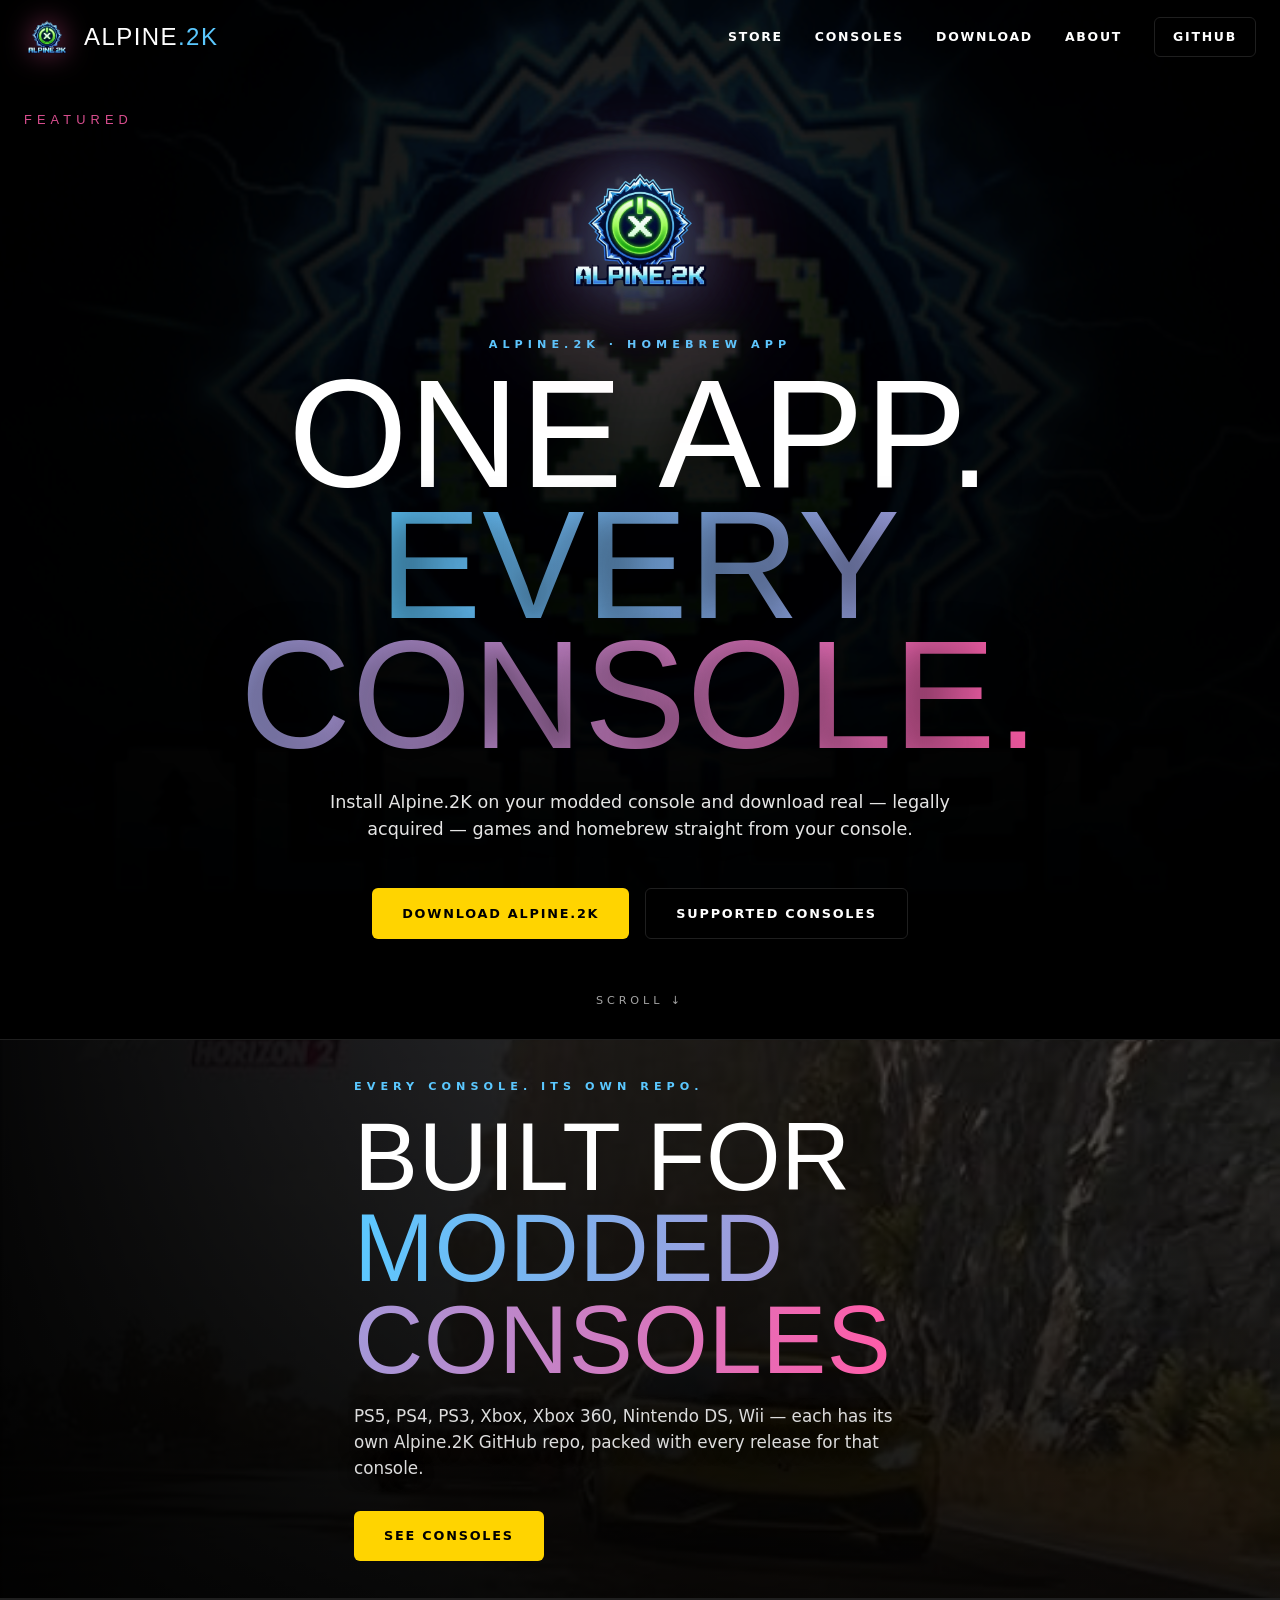
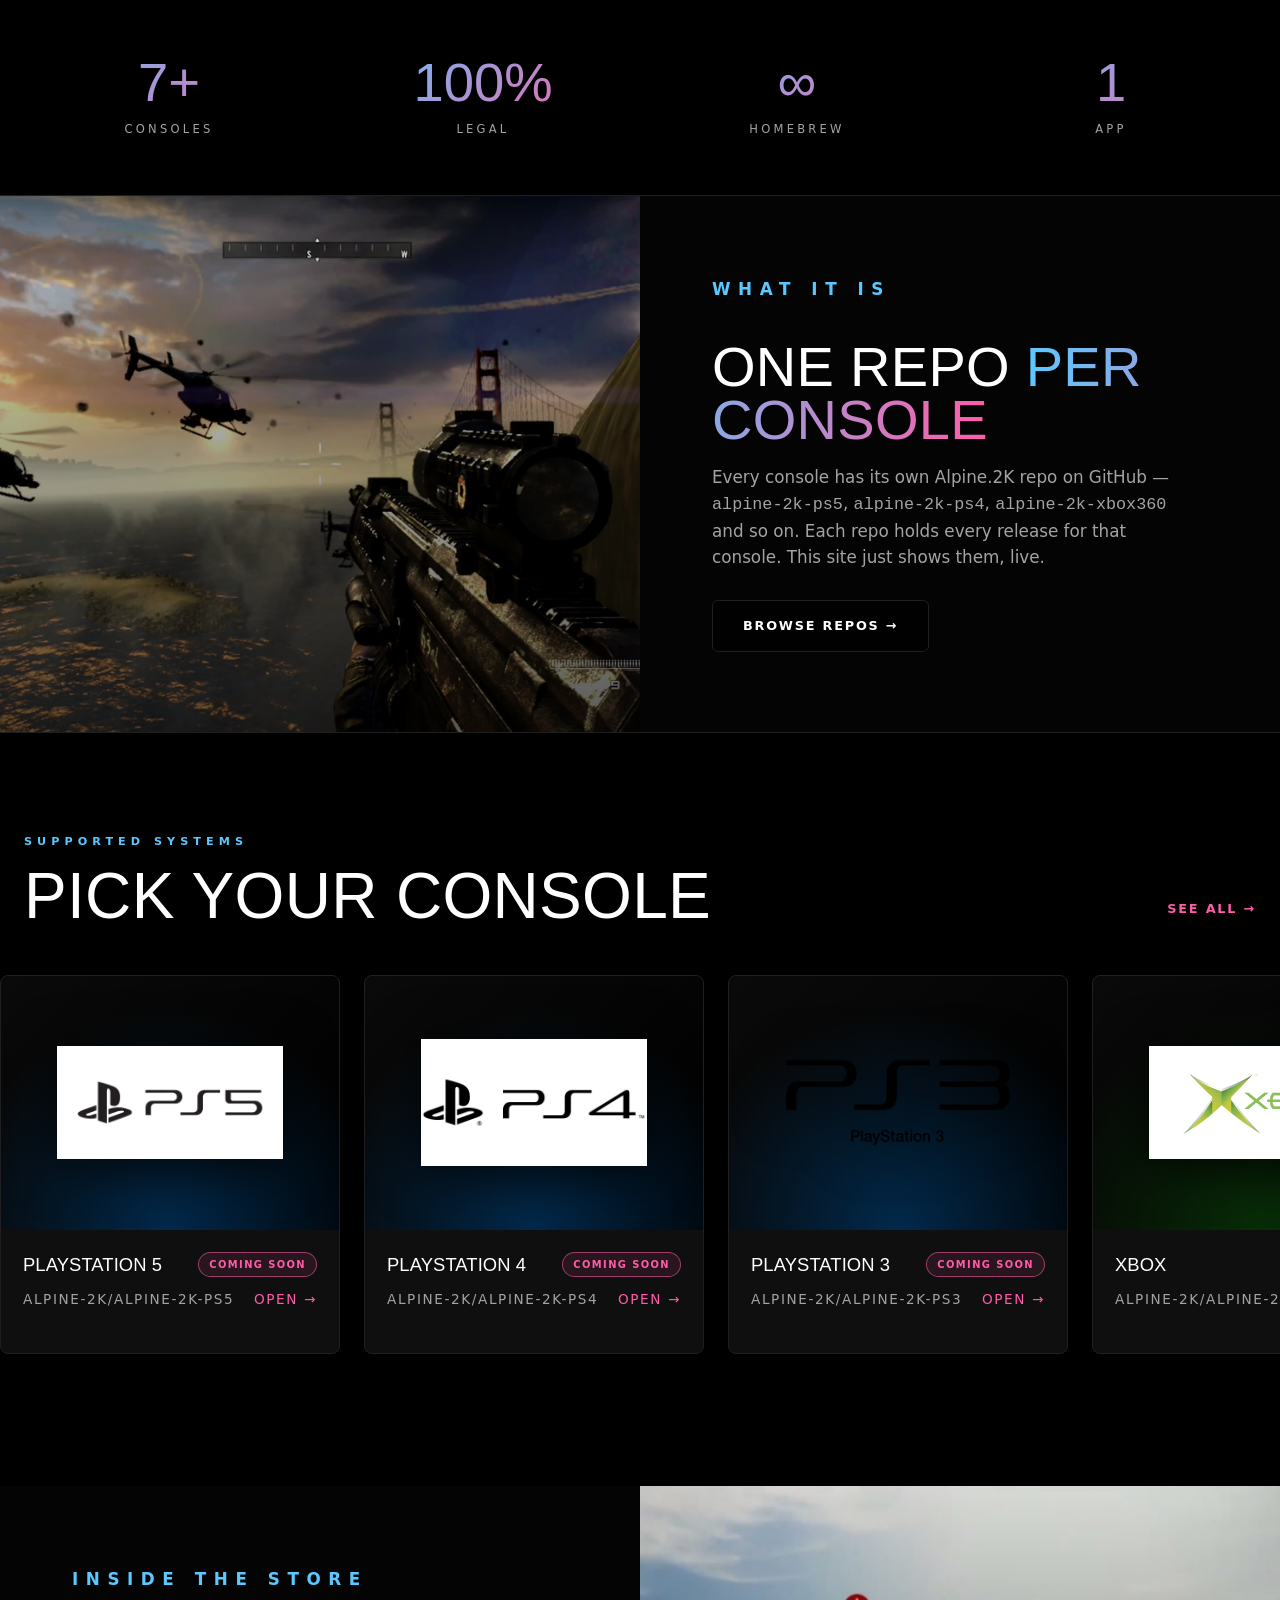
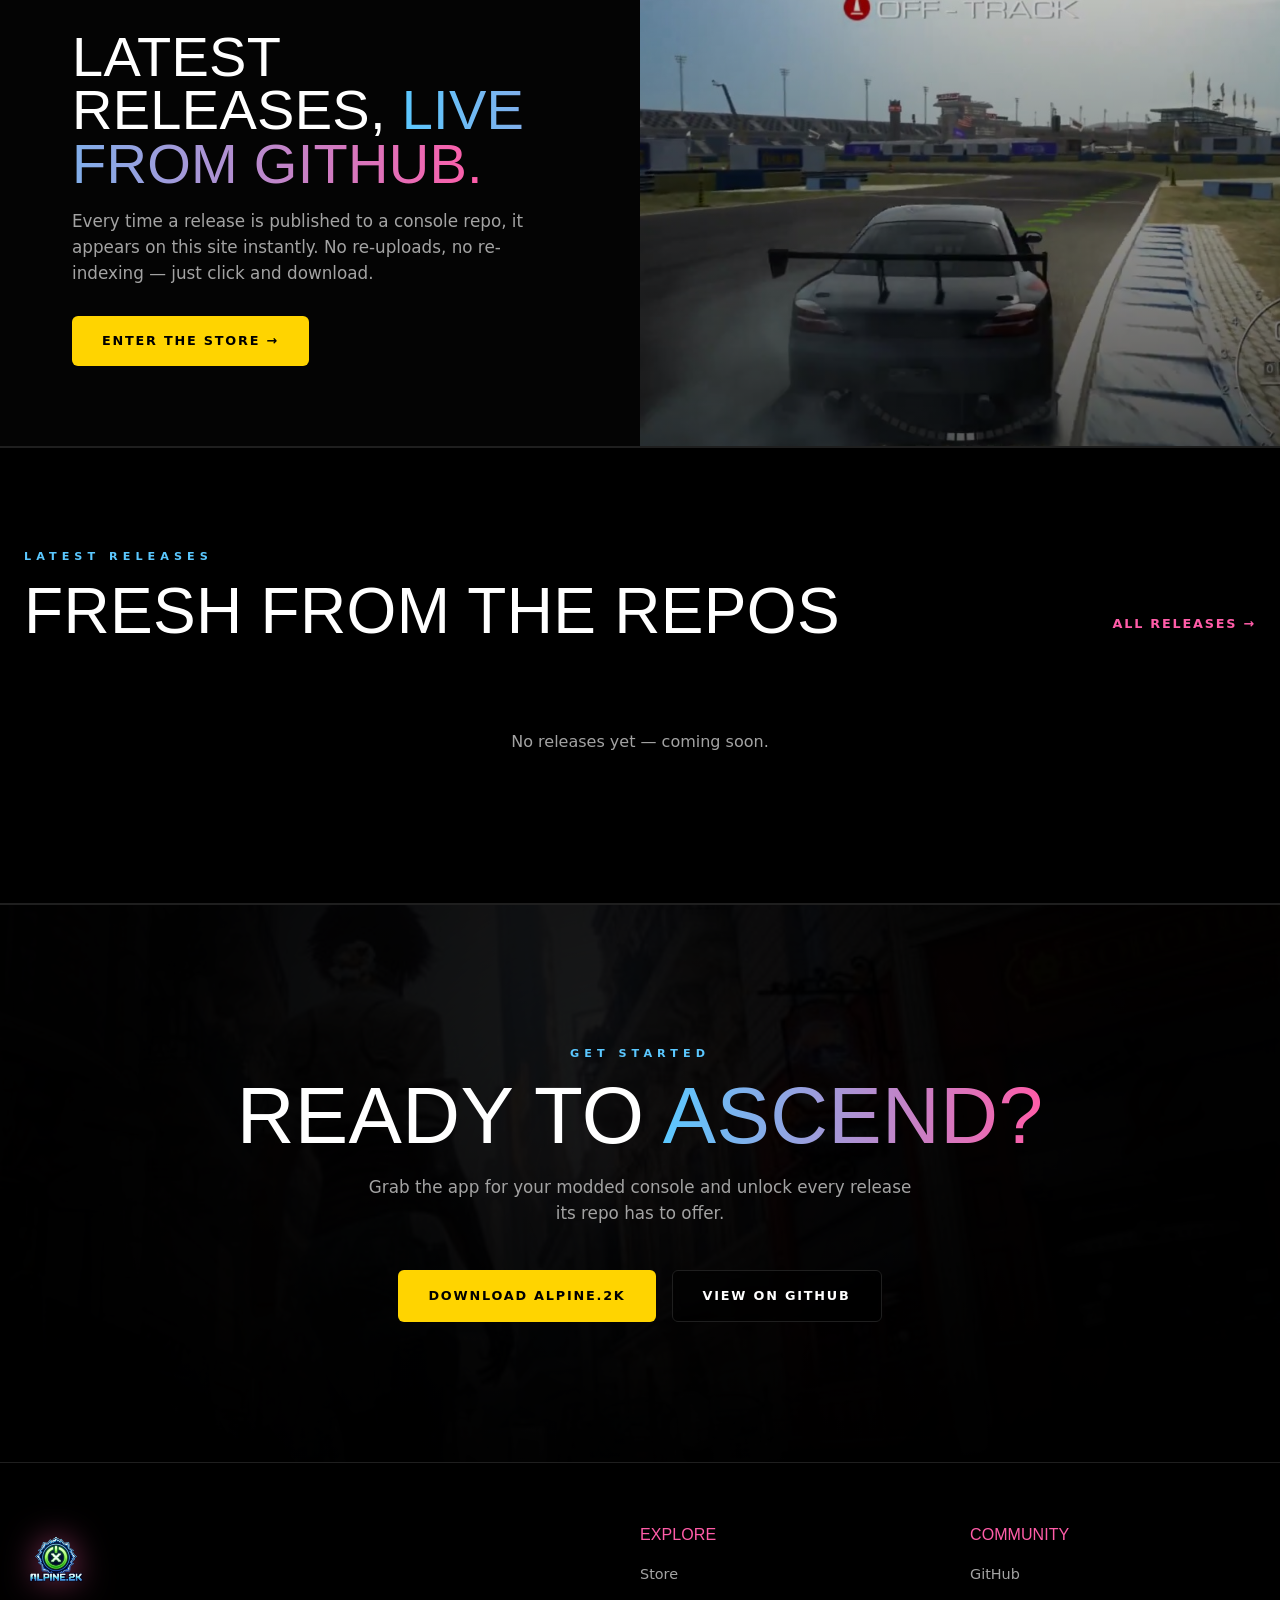
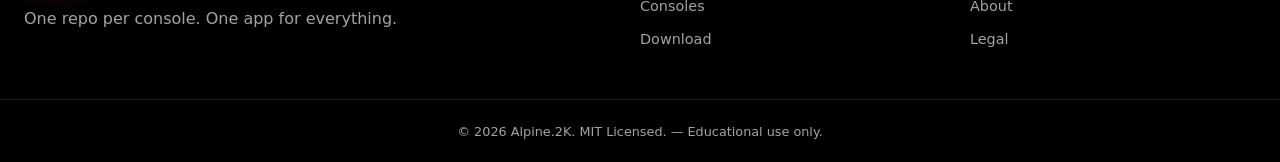
==== commit f2151023: "Revise index.html for improved content clarity Updated the description meta tag and modified various" ====
--- a/index.html
+++ b/index.html
@@ -4,7 +4,7 @@
   <meta charset="UTF-8" />
   <meta name="viewport" content="width=device-width, initial-scale=1.0" />
   <title>Alpine.2K — The Homebrew App for Modded Consoles</title>
-  <meta name="description" content="Alpine.2K is a homebrew app for modded consoles. Install it once and download real, legally acquired games and homebrew directly on your console." />
+  <meta name="description" content="Alpine.2K is a homebrew app for modded consoles. Every console has its own Alpine.2K repo — install the app, download games and homebrew directly on your console." />
   <link rel="icon" type="image/png" href="assets/gemini-image-2_make_me_a_logo_for_my_xbox_360_project_called_Alpine.2K_make_it_have_a_xbox_360_-0-removebg-preview.png" />
   <link rel="stylesheet" href="css/style.css" />
   <link rel="preconnect" href="https://fonts.googleapis.com" />
@@ -13,14 +13,12 @@
 </head>
 <body class="home">
 
-  <!-- ============ ROTATING BACKGROUND ============ -->
   <div class="bg-layer" aria-hidden="true">
     <div class="bg-gif"></div>
     <div class="bg-stack" id="bgStack"></div>
   </div>
   <div class="bg-vignette" aria-hidden="true"></div>
 
-  <!-- ============ NAVBAR ============ -->
   <header class="navbar" id="navbar">
     <div class="container nav-inner">
       <a href="index.html" class="brand">
@@ -30,7 +28,6 @@
       <nav class="nav-links">
         <a href="store.html">Store</a>
         <a href="consoles.html">Consoles</a>
-        <a href="homebrew.html">Homebrew</a>
         <a href="download.html">Download</a>
         <a href="about.html">About</a>
         <a href="https://github.com/Alpine-2K" target="_blank" class="nav-gh">GitHub</a>
@@ -44,13 +41,11 @@
     <img src="assets/gemini-image-2_make_me_a_logo_for_my_xbox_360_project_called_Alpine.2K_make_it_have_a_xbox_360_-0-removebg-preview.png" alt="Alpine.2K" class="mobile-logo" />
     <a href="store.html">Store</a>
     <a href="consoles.html">Consoles</a>
-    <a href="homebrew.html">Homebrew</a>
     <a href="download.html">Download</a>
     <a href="about.html">About</a>
     <a href="legal.html">Legal</a>
   </div>
 
-  <!-- ============ HERO (Rockstar-style fullscreen) ============ -->
   <section class="hero">
     <div class="hero-slide-label" id="heroLabel">Featured</div>
     <div class="container hero-content">
@@ -67,42 +62,38 @@
     <div class="scroll-hint">Scroll ↓</div>
   </section>
 
-  <!-- ============ FULL-BLEED FEATURE BAND (Rockstar "Latest & Greatest") ============ -->
   <section class="feature-band">
     <div class="feature-band-bg" style="background-image:url('assets/forza-horizon-2-is-the-best-looking-game-on-xbox-one-change-v0-mp9w1wyk1lge1.jpg')"></div>
     <div class="feature-band-overlay"></div>
     <div class="container feature-band-content">
-      <p class="eyebrow">Now Available</p>
-      <h2 class="feature-band-title">Alpine.2K <span class="gradient-text">v1.0</span></h2>
-      <p class="feature-band-sub">The first public build of the Alpine.2K homebrew app — for supported modded consoles.</p>
-      <a href="download.html" class="btn btn-primary">Get the app</a>
+      <p class="eyebrow">Every console. Its own repo.</p>
+      <h2 class="feature-band-title">Built for <span class="gradient-text">modded consoles</span></h2>
+      <p class="feature-band-sub">PS5, PS4, PS3, Xbox, Xbox 360, Nintendo DS, Wii — each has its own Alpine.2K GitHub repo, packed with every release for that console.</p>
+      <a href="consoles.html" class="btn btn-primary">See consoles</a>
     </div>
   </section>
 
-  <!-- ============ STATS ============ -->
   <section class="stats">
     <div class="container stats-grid">
-      <div><div class="stat-val">12+</div><div class="stat-lbl">Consoles</div></div>
-      <div><div class="stat-val">1000+</div><div class="stat-lbl">Games</div></div>
-      <div><div class="stat-val">500+</div><div class="stat-lbl">Homebrew</div></div>
+      <div><div class="stat-val">7+</div><div class="stat-lbl">Consoles</div></div>
       <div><div class="stat-val">100%</div><div class="stat-lbl">Legal</div></div>
+      <div><div class="stat-val">∞</div><div class="stat-lbl">Homebrew</div></div>
+      <div><div class="stat-val">1</div><div class="stat-lbl">App</div></div>
     </div>
   </section>
 
-  <!-- ============ SPLIT PANEL (Rockstar "feature" tile) ============ -->
   <section class="split-panel">
     <div class="split-panel-media" style="background-image:url('assets/homefront-xbox-360-17_orig.png')">
       <div class="split-panel-media-overlay"></div>
     </div>
     <div class="split-panel-body">
       <p class="eyebrow">What it is</p>
-      <h2>An app store <span class="gradient-text">on your console</span></h2>
-      <p class="muted">Alpine.2K is a homebrew app. Install it once on your modded console, and browse games, DLC, updates, and homebrew — all from inside the app.</p>
-      <a href="about.html" class="btn btn-ghost">Learn more →</a>
+      <h2>One repo <span class="gradient-text">per console</span></h2>
+      <p class="muted">Every console has its own Alpine.2K repo on GitHub — <code>alpine-2k-ps5</code>, <code>alpine-2k-ps4</code>, <code>alpine-2k-xbox360</code> and so on. Each repo holds every release for that console. This site just shows them, live.</p>
+      <a href="consoles.html" class="btn btn-ghost">Browse repos →</a>
     </div>
   </section>
 
-  <!-- ============ HORIZONTAL SCROLL — CONSOLES ============ -->
   <section class="section">
     <div class="container">
       <div class="section-head section-head-left">
@@ -116,41 +107,38 @@
     <div class="scroll-row" id="consoleGrid"></div>
   </section>
 
-  <!-- ============ FULL-BLEED FEATURE (second one, reversed) ============ -->
   <section class="split-panel reverse">
     <div class="split-panel-media" style="background-image:url('assets/GRID-Autosport-Xbox-360.jpg')">
       <div class="split-panel-media-overlay"></div>
     </div>
     <div class="split-panel-body">
-      <p class="eyebrow">Inside the app</p>
-      <h2>Real games. <span class="gradient-text">Real downloads.</span></h2>
-      <p class="muted">Browse the full library — PS3, PS4, PS5, Xbox, Xbox 360, Wii, Nintendo DS, and more. Every download is legally acquired or community homebrew.</p>
+      <p class="eyebrow">Inside the store</p>
+      <h2>Latest releases, <span class="gradient-text">live from GitHub.</span></h2>
+      <p class="muted">Every time a release is published to a console repo, it appears on this site instantly. No re-uploads, no re-indexing — just click and download.</p>
       <a href="store.html" class="btn btn-primary">Enter the store →</a>
     </div>
   </section>
 
-  <!-- ============ HORIZONTAL SCROLL — GAMES ============ -->
   <section class="section section-alt">
     <div class="container">
       <div class="section-head section-head-left">
         <div>
-          <p class="eyebrow">Inside the app</p>
-          <h2>Featured games</h2>
+          <p class="eyebrow">Latest releases</p>
+          <h2>Fresh from the repos</h2>
         </div>
-        <a href="store.html" class="section-link">All games →</a>
+        <a href="store.html" class="section-link">All releases →</a>
       </div>
     </div>
-    <div class="scroll-row" id="gameGrid"></div>
+    <div class="grid-4 container" id="gameGrid"></div>
   </section>
 
-  <!-- ============ CTA ============ -->
   <section class="cta">
     <div class="cta-bg" style="background-image:url('assets/RM01-600x337.jpg')"></div>
     <div class="cta-overlay"></div>
     <div class="container">
       <p class="eyebrow">Get started</p>
       <h2>Ready to <span class="gradient-text">ascend?</span></h2>
-      <p class="cta-sub">Grab the app for your modded console and unlock every game and homebrew you legally own.</p>
+      <p class="cta-sub">Grab the app for your modded console and unlock every release its repo has to offer.</p>
       <div class="hero-cta">
         <a href="download.html" class="btn btn-primary">Download Alpine.2K</a>
         <a href="https://github.com/Alpine-2K" target="_blank" class="btn btn-ghost">View on GitHub</a>
@@ -158,18 +146,16 @@
     </div>
   </section>
 
-  <!-- ============ FOOTER ============ -->
   <footer class="footer">
     <div class="container footer-grid">
       <div>
         <img src="assets/gemini-image-2_make_me_a_logo_for_my_xbox_360_project_called_Alpine.2K_make_it_have_a_xbox_360_-0-removebg-preview.png" alt="Alpine.2K" class="footer-logo" />
-        <p class="muted">The homebrew app for modded consoles. Games and homebrew — all in one place.</p>
+        <p class="muted">One repo per console. One app for everything.</p>
       </div>
       <div>
         <h4>Explore</h4>
         <a href="store.html">Store</a>
         <a href="consoles.html">Consoles</a>
-        <a href="homebrew.html">Homebrew</a>
         <a href="download.html">Download</a>
       </div>
       <div>
@@ -185,8 +171,22 @@
   </footer>
 
   <script src="js/data.js"></script>
+  <script src="js/github.js"></script>
   <script src="js/render.js"></script>
   <script src="js/hero.js"></script>
   <script src="js/main.js"></script>
+  <script>
+    /* Home page boot */
+    document.addEventListener('DOMContentLoaded', async () => {
+      renderConsoleGrid('consoleGrid', CONSOLES);
+
+      const grid = document.getElementById('gameGrid');
+      if (grid) grid.innerHTML = `<p class="muted" style="grid-column:1/-1;text-align:center;padding:40px 0;">Loading releases…</p>`;
+
+      const all = await fetchAllReleases(10);
+      renderReleaseGrid('gameGrid', all, 8);
+      updateConsoleCounts(all);
+    });
+  </script>
 </body>
 </html>
--- a/css/style.css
+++ b/css/style.css
@@ -1,133 +1,99 @@
 /* ============================
-   ALPINE.2K — Global Styles
-   Black bg · Light blue + Pink accents · Yellow buttons
+   ALPINE.2K — Rockstar-style
+   Black bg · Blue + Pink accents · Yellow buttons
    ============================ */
 
 :root {
-  --bg: #000000;
+  --bg: #000;
   --surface: #0a0a0a;
   --card: #101010;
-  --card-hover: #161616;
   --border: #1f1f1f;
-  --text: #ffffff;
+  --text: #fff;
   --muted: #a3a3a3;
   --accent: #5BC8FF;
   --accent-glow: rgba(91, 200, 255, 0.4);
   --pink: #FF5CA8;
-  --pink-glow: rgba(255, 92, 168, 0.45);
+  --pink-glow: rgba(255, 92, 168, 0.5);
   --btn: #FFD400;
   --btn-hover: #FFE24D;
   --danger: #FF3B30;
-  --radius: 10px;
-  --max: 1200px;
+  --radius: 8px;
+  --max: 1280px;
 }
 
 * { margin: 0; padding: 0; box-sizing: border-box; }
-
 html { scroll-behavior: smooth; background: #000; }
 
 body {
   font-family: 'Inter', system-ui, sans-serif;
   background: #000;
   color: var(--text);
-  line-height: 1.6;
+  line-height: 1.55;
   -webkit-font-smoothing: antialiased;
-  position: relative;
   min-height: 100vh;
   overflow-x: hidden;
-  z-index: 0;
-}
-
-/* ============================
-   BACKGROUND LAYER (fixed, always visible)
-   ============================ */
+  position: relative;
+}
+
+/* ============ BACKGROUND ============ */
 .bg-layer {
-  position: fixed;
-  top: 0; left: 0;
-  width: 100vw;
-  height: 100vh;
+  position: fixed; inset: 0;
   z-index: 0;
   pointer-events: none;
   overflow: hidden;
   background: #000;
 }
-
-/* Hardcoded GIF — always visible, even if JS fails */
 .bg-gif {
-  position: absolute;
-  inset: 0;
+  position: absolute; inset: 0;
   background-image: url('../assets/d13b6895-d53b-4b17-a660-808b03d1cf97.gif');
   background-size: cover;
   background-position: center;
   background-repeat: no-repeat;
-  opacity: 0.55;
-}
-
-/* Rotating slideshow layer on top of the GIF */
-.bg-stack {
-  position: absolute;
-  inset: 0;
-}
-
+  opacity: 0.6;
+}
+.bg-stack { position: absolute; inset: 0; }
 .bg-slide {
-  position: absolute;
-  inset: 0;
+  position: absolute; inset: 0;
   background-size: cover;
   background-position: center;
   background-repeat: no-repeat;
   opacity: 0;
   transition: opacity 1.6s ease-in-out;
-  transform: scale(1.05);
-  will-change: opacity, transform;
-}
-
+  transform: scale(1.06);
+}
 .bg-slide.active {
-  opacity: 0.7;
-  animation: kenburns 16s ease-in-out infinite alternate;
-}
-
-/* Non-home pages: static single image, softer */
+  opacity: 0.75;
+  animation: kenburns 18s ease-in-out infinite alternate;
+}
 .bg-stack.static .bg-slide.active {
-  opacity: 0.35;
+  opacity: 0.4;
   animation: none;
   transform: scale(1);
 }
-
 @keyframes kenburns {
   0%   { transform: scale(1.05) translate(0, 0); }
-  100% { transform: scale(1.18) translate(-2%, -2%); }
-}
-
-/* Vignette overlay so text stays readable */
+  100% { transform: scale(1.2) translate(-2%, -2%); }
+}
 .bg-vignette {
-  position: fixed;
-  inset: 0;
-  z-index: 1;
-  pointer-events: none;
+  position: fixed; inset: 0;
+  z-index: 1; pointer-events: none;
   background:
-    radial-gradient(circle at 50% 40%, rgba(0, 0, 0, 0.15) 0%, rgba(0, 0, 0, 0.75) 65%, rgba(0, 0, 0, 0.95) 100%),
-    linear-gradient(180deg, rgba(0, 0, 0, 0.5) 0%, rgba(0, 0, 0, 0.9) 100%);
-}
-
-/* Every section sits ABOVE the background */
-.navbar,
-.hero,
-.stats,
-.section,
-.cta,
-.footer,
-.page-head {
+    radial-gradient(circle at 50% 40%, rgba(0,0,0,0.1) 0%, rgba(0,0,0,0.82) 60%, rgba(0,0,0,0.96) 100%),
+    linear-gradient(180deg, rgba(0,0,0,0.55) 0%, rgba(0,0,0,0.92) 100%);
+}
+
+/* Everything above the background */
+.navbar, .hero, .stats, .section, .cta, .footer, .page-head,
+.feature-band, .split-panel, .scroll-row {
   position: relative;
   z-index: 2;
 }
 
-/* ============================
-   TYPOGRAPHY
-   ============================ */
+/* ============ TYPOGRAPHY ============ */
 h1, h2, h3, h4 {
   font-family: 'Anton', Impact, sans-serif;
-  letter-spacing: 0.01em;
-  line-height: 1;
+  letter-spacing: 0.005em;
+  line-height: 0.95;
   text-transform: uppercase;
   font-weight: 400;
 }
@@ -137,7 +103,7 @@
 .container {
   max-width: var(--max);
   margin: 0 auto;
-  padding: 0 20px;
+  padding: 0 24px;
 }
 
 .accent { color: var(--accent); }
@@ -146,100 +112,88 @@
 .muted { color: var(--muted); }
 .small { font-size: 0.85rem; }
 
-/* Gradient text — blue to pink */
 .gradient-text {
-  background: linear-gradient(90deg, var(--accent), var(--pink));
+  background: linear-gradient(90deg, var(--accent) 0%, var(--pink) 100%);
   -webkit-background-clip: text;
   background-clip: text;
   -webkit-text-fill-color: transparent;
 }
 
-/* ============================
-   NAVBAR
-   ============================ */
+.eyebrow {
+  font-size: 0.7rem;
+  font-weight: 800;
+  text-transform: uppercase;
+  letter-spacing: 0.45em;
+  color: var(--accent);
+  margin-bottom: 16px;
+}
+.eyebrow.danger { color: var(--danger); }
+
+/* ============ NAVBAR ============ */
 .navbar {
-  position: fixed;
-  top: 0; left: 0; right: 0;
+  position: fixed; top: 0; left: 0; right: 0;
   z-index: 100;
   transition: all 0.3s ease;
   background: transparent;
 }
 .navbar.solid,
 .navbar.scrolled {
-  background: rgba(0, 0, 0, 0.9);
-  backdrop-filter: blur(16px);
+  background: rgba(0, 0, 0, 0.92);
+  backdrop-filter: blur(18px);
   border-bottom: 1px solid var(--border);
 }
 .nav-inner {
-  display: flex;
-  align-items: center;
-  justify-content: space-between;
-  height: 72px;
-}
-.brand {
-  display: flex;
-  align-items: center;
-  gap: 12px;
-}
+  display: flex; align-items: center; justify-content: space-between;
+  height: 74px;
+}
+.brand { display: flex; align-items: center; gap: 14px; }
 .brand-logo {
-  width: 44px;
-  height: 44px;
+  width: 46px; height: 46px;
   object-fit: contain;
-  filter: drop-shadow(0 0 14px var(--accent-glow));
+  filter: drop-shadow(0 0 14px var(--pink-glow));
 }
 .brand-text {
   font-family: 'Anton', Impact, sans-serif;
-  font-size: 1.4rem;
+  font-size: 1.5rem;
   letter-spacing: 0.06em;
+}
+.brand-text span { color: var(--accent); }
+
+.nav-links { display: flex; align-items: center; gap: 32px; }
+.nav-links a {
+  font-size: 0.78rem;
+  font-weight: 700;
+  text-transform: uppercase;
+  letter-spacing: 0.14em;
   color: var(--text);
-}
-.brand-text span { color: var(--accent); }
-
-.nav-links {
-  display: flex;
-  align-items: center;
-  gap: 30px;
-}
-.nav-links a {
-  font-size: 0.8rem;
-  font-weight: 600;
-  text-transform: uppercase;
-  letter-spacing: 0.12em;
-  color: var(--text);
-  transition: color 0.2s;
+  transition: color 0.2s, text-shadow 0.2s;
 }
 .nav-links a:hover,
 .nav-links a.active {
   color: var(--pink);
-  text-shadow: 0 0 12px var(--pink-glow);
+  text-shadow: 0 0 14px var(--pink-glow);
 }
 .nav-gh {
   border: 1px solid var(--border);
-  padding: 8px 16px;
+  padding: 9px 18px;
   border-radius: 6px;
+  font-weight: 800;
 }
 .nav-gh:hover {
   border-color: var(--pink);
   color: var(--pink);
-  box-shadow: 0 0 16px var(--pink-glow);
-}
-
+  box-shadow: 0 0 20px var(--pink-glow);
+}
 .menu-btn {
   display: none;
-  background: none;
-  border: none;
-  color: var(--text);
-  font-size: 1.5rem;
-  cursor: pointer;
-}
-
-/* ============================
-   MOBILE MENU
-   ============================ */
+  background: none; border: none; color: var(--text);
+  font-size: 1.5rem; cursor: pointer;
+}
+
+/* ============ MOBILE MENU ============ */
 .mobile-menu {
-  position: fixed;
-  inset: 0;
-  background: rgba(0, 0, 0, 0.98);
+  position: fixed; inset: 0;
+  background: rgba(0,0,0,0.98);
   z-index: 200;
   display: none;
   flex-direction: column;
@@ -248,43 +202,36 @@
 .mobile-menu.open { display: flex; }
 .mobile-menu .close-btn {
   align-self: flex-end;
-  background: none;
-  border: none;
+  background: none; border: none;
   color: var(--text);
-  font-size: 1.5rem;
-  cursor: pointer;
+  font-size: 1.5rem; cursor: pointer;
   margin-bottom: 24px;
 }
 .mobile-logo {
-  width: 80px;
-  height: 80px;
+  width: 84px; height: 84px;
   object-fit: contain;
-  margin-bottom: 24px;
+  margin-bottom: 28px;
   align-self: center;
-  filter: drop-shadow(0 0 20px var(--pink-glow));
+  filter: drop-shadow(0 0 24px var(--pink-glow));
 }
 .mobile-menu a {
   font-family: 'Anton', Impact, sans-serif;
-  font-size: 2.2rem;
+  font-size: 2.4rem;
   text-transform: uppercase;
   padding: 12px 0;
   color: var(--text);
 }
 .mobile-menu a:hover { color: var(--pink); }
 
-/* ============================
-   BUTTONS
-   ============================ */
+/* ============ BUTTONS ============ */
 .btn {
-  display: inline-flex;
-  align-items: center;
-  justify-content: center;
-  padding: 14px 28px;
+  display: inline-flex; align-items: center; justify-content: center;
+  padding: 15px 30px;
   border-radius: 6px;
   font-size: 0.8rem;
-  font-weight: 800;
-  text-transform: uppercase;
-  letter-spacing: 0.12em;
+  font-weight: 900;
+  text-transform: uppercase;
+  letter-spacing: 0.14em;
   transition: all 0.2s ease;
   cursor: pointer;
   border: none;
@@ -296,139 +243,181 @@
 }
 .btn-primary:hover {
   background: var(--btn-hover);
-  box-shadow: 0 0 28px rgba(255, 212, 0, 0.55);
+  box-shadow: 0 0 32px rgba(255, 212, 0, 0.6);
   transform: translateY(-2px);
 }
 .btn-ghost {
-  background: rgba(0, 0, 0, 0.5);
+  background: rgba(0,0,0,0.55);
   border: 1px solid var(--border);
   color: var(--text);
-  backdrop-filter: blur(6px);
+  backdrop-filter: blur(8px);
 }
 .btn-ghost:hover {
   border-color: var(--pink);
   color: var(--pink);
-  box-shadow: 0 0 20px var(--pink-glow);
-}
-.btn-sm {
-  padding: 8px 16px;
-  font-size: 0.7rem;
-}
-
-/* ============================
-   HERO
-   ============================ */
+  box-shadow: 0 0 22px var(--pink-glow);
+}
+.btn-sm { padding: 9px 16px; font-size: 0.7rem; }
+
+/* ============ HERO ============ */
 .hero {
   min-height: 100vh;
-  display: flex;
-  align-items: center;
-  justify-content: center;
-  overflow: hidden;
-  padding: 140px 0 100px;
-}
-.hero-content {
-  text-align: center;
-}
+  display: flex; align-items: center; justify-content: center;
+  overflow: hidden;
+  padding: 150px 0 100px;
+}
+.hero-slide-label {
+  position: absolute;
+  top: 110px; left: 24px;
+  font-family: 'Anton', Impact, sans-serif;
+  font-size: 0.8rem;
+  letter-spacing: 0.4em;
+  color: var(--pink);
+  text-transform: uppercase;
+  opacity: 0.85;
+}
+.hero-content { text-align: center; }
 .hero-logo {
-  width: 150px;
-  height: 150px;
+  width: 160px; height: 160px;
   object-fit: contain;
-  margin: 0 auto 24px;
-  filter: drop-shadow(0 0 32px var(--accent-glow)) drop-shadow(0 0 60px var(--pink-glow));
+  margin: 0 auto 26px;
+  filter: drop-shadow(0 0 32px var(--accent-glow)) drop-shadow(0 0 64px var(--pink-glow));
   animation: float 4s ease-in-out infinite;
 }
 @keyframes float {
-  0%, 100% { transform: translateY(0); }
-  50% { transform: translateY(-12px); }
-}
-.eyebrow {
-  font-size: 0.75rem;
-  font-weight: 700;
-  text-transform: uppercase;
-  letter-spacing: 0.45em;
-  color: var(--accent);
-  margin-bottom: 18px;
+  0%,100% { transform: translateY(0); }
+  50% { transform: translateY(-14px); }
 }
 .hero-title {
-  font-size: clamp(3rem, 11vw, 9rem);
-  line-height: 0.88;
-  text-shadow: 0 6px 40px rgba(0, 0, 0, 0.95);
-}
-.hero-title .accent {
-  background: linear-gradient(90deg, var(--accent), var(--pink));
-  -webkit-background-clip: text;
-  background-clip: text;
-  -webkit-text-fill-color: transparent;
-  text-shadow: none;
+  font-size: clamp(3rem, 12vw, 10rem);
+  line-height: 0.85;
+  text-shadow: 0 8px 40px rgba(0,0,0,0.95);
 }
 .hero-sub {
-  max-width: 640px;
-  margin: 26px auto 0;
+  max-width: 660px;
+  margin: 28px auto 0;
   font-size: 1.1rem;
   color: #e5e5e5;
-  text-shadow: 0 2px 20px rgba(0, 0, 0, 0.95);
+  text-shadow: 0 2px 20px rgba(0,0,0,0.95);
 }
 .hero-cta {
-  display: flex;
-  flex-wrap: wrap;
-  gap: 16px;
-  justify-content: center;
+  display: flex; flex-wrap: wrap; gap: 16px; justify-content: center;
   margin-top: 44px;
 }
 .scroll-hint {
-  position: absolute;
-  bottom: 30px;
-  left: 50%;
+  position: absolute; bottom: 30px; left: 50%;
   transform: translateX(-50%);
   font-size: 0.7rem;
-  text-transform: uppercase;
   letter-spacing: 0.35em;
+  text-transform: uppercase;
   color: var(--muted);
 }
 .slide-dots {
-  position: absolute;
-  bottom: 70px;
-  left: 50%;
+  position: absolute; bottom: 74px; left: 50%;
   transform: translateX(-50%);
-  display: flex;
-  gap: 10px;
+  display: flex; gap: 10px;
 }
 .slide-dots .dot {
-  width: 10px;
-  height: 10px;
+  width: 10px; height: 10px;
   border-radius: 50%;
-  background: rgba(255, 255, 255, 0.25);
-  border: none;
-  cursor: pointer;
+  background: rgba(255,255,255,0.25);
+  border: none; cursor: pointer; padding: 0;
   transition: all 0.3s ease;
-  padding: 0;
-}
-.slide-dots .dot:hover { background: rgba(255, 255, 255, 0.5); }
+}
+.slide-dots .dot:hover { background: rgba(255,255,255,0.5); }
 .slide-dots .dot.active {
   background: var(--pink);
   box-shadow: 0 0 14px var(--pink-glow);
   transform: scale(1.3);
 }
 
-/* ============================
-   STATS
-   ============================ */
+/* ============ FEATURE BAND (full-bleed) ============ */
+.feature-band {
+  position: relative;
+  min-height: 560px;
+  display: flex; align-items: center;
+  overflow: hidden;
+  border-top: 1px solid var(--border);
+  border-bottom: 1px solid var(--border);
+}
+.feature-band-bg {
+  position: absolute; inset: 0;
+  background-size: cover;
+  background-position: center;
+  animation: kenburns 22s ease-in-out infinite alternate;
+}
+.feature-band-overlay {
+  position: absolute; inset: 0;
+  background:
+    linear-gradient(90deg, rgba(0,0,0,0.95) 0%, rgba(0,0,0,0.75) 40%, rgba(0,0,0,0.35) 100%),
+    linear-gradient(180deg, rgba(0,0,0,0.4) 0%, rgba(0,0,0,0.85) 100%);
+}
+.feature-band-content { position: relative; z-index: 2; max-width: 620px; }
+.feature-band-title {
+  font-size: clamp(2.5rem, 8vw, 6rem);
+  margin: 8px 0 18px;
+}
+.feature-band-sub {
+  color: #dcdcdc;
+  font-size: 1.05rem;
+  margin-bottom: 30px;
+  text-shadow: 0 2px 16px rgba(0,0,0,0.9);
+}
+
+/* ============ SPLIT PANEL ============ */
+.split-panel {
+  display: grid;
+  grid-template-columns: 1fr 1fr;
+  min-height: 520px;
+  border-bottom: 1px solid var(--border);
+}
+.split-panel.reverse { direction: rtl; }
+.split-panel.reverse > * { direction: ltr; }
+.split-panel-media {
+  position: relative;
+  background-size: cover;
+  background-position: center;
+  background-repeat: no-repeat;
+  animation: kenburns 22s ease-in-out infinite alternate;
+}
+.split-panel-media-overlay {
+  position: absolute; inset: 0;
+  background: linear-gradient(180deg, rgba(0,0,0,0.1) 0%, rgba(0,0,0,0.65) 100%);
+}
+.split-panel-body {
+  display: flex; flex-direction: column; justify-content: center;
+  padding: 80px 72px;
+  background: rgba(5, 5, 5, 0.88);
+  backdrop-filter: blur(14px);
+}
+.split-panel-body h2 {
+  font-size: clamp(2rem, 4.5vw, 3.5rem);
+  margin: 8px 0 18px;
+}
+.split-panel-body p {
+  font-size: 1.05rem;
+  margin-bottom: 30px;
+  max-width: 480px;
+}
+.split-panel-body .btn { align-self: flex-start; }
+
+/* ============ STATS ============ */
 .stats {
   border-top: 1px solid var(--border);
   border-bottom: 1px solid var(--border);
-  background: rgba(0, 0, 0, 0.75);
-  backdrop-filter: blur(12px);
+  background: rgba(0,0,0,0.82);
+  backdrop-filter: blur(14px);
 }
 .stats-grid {
   display: grid;
   grid-template-columns: repeat(4, 1fr);
   gap: 24px;
-  padding: 52px 20px;
+  padding: 56px 24px;
   text-align: center;
 }
 .stat-val {
   font-family: 'Anton', Impact, sans-serif;
-  font-size: 3.2rem;
+  font-size: 3.4rem;
   line-height: 1;
   background: linear-gradient(135deg, var(--accent), var(--pink));
   -webkit-background-clip: text;
@@ -436,218 +425,251 @@
   -webkit-text-fill-color: transparent;
 }
 .stat-lbl {
-  font-size: 0.7rem;
-  text-transform: uppercase;
-  letter-spacing: 0.25em;
+  font-size: 0.72rem;
+  text-transform: uppercase;
+  letter-spacing: 0.28em;
   color: var(--muted);
-  margin-top: 8px;
-}
-
-/* ============================
-   SECTIONS
-   ============================ */
-.section { padding: 110px 0; }
+  margin-top: 10px;
+}
+
+/* ============ SECTION ============ */
+.section { padding: 100px 0; }
 .section-alt {
-  background: rgba(0, 0, 0, 0.8);
+  background: rgba(0,0,0,0.82);
+  backdrop-filter: blur(14px);
   border-top: 1px solid var(--border);
   border-bottom: 1px solid var(--border);
-  backdrop-filter: blur(12px);
 }
 .section-head {
   text-align: center;
-  margin-bottom: 70px;
-}
+  margin-bottom: 60px;
+}
+.section-head-left {
+  display: flex;
+  justify-content: space-between;
+  align-items: flex-end;
+  text-align: left;
+  margin-bottom: 40px;
+}
+.section-head-left h2 {
+  font-size: clamp(2rem, 5vw, 3.5rem);
+  margin-top: 6px;
+}
+.section-link {
+  font-size: 0.8rem;
+  letter-spacing: 0.14em;
+  font-weight: 800;
+  text-transform: uppercase;
+  color: var(--pink);
+  padding-bottom: 8px;
+}
+.section-link:hover { text-shadow: 0 0 14px var(--pink-glow); }
 .section-head h2 {
   font-size: clamp(2.2rem, 6vw, 4rem);
 }
-.section-cta {
+.section-cta { text-align: center; margin-top: 52px; }
+
+/* ============ HORIZONTAL SCROLL ROWS ============ */
+.scroll-row {
+  display: flex;
+  gap: 24px;
+  overflow-x: auto;
+  overflow-y: hidden;
+  scroll-snap-type: x mandatory;
+  padding: 8px max(24px, calc((100vw - var(--max)) / 2 + 24px)) 32px;
+  scrollbar-width: thin;
+  scrollbar-color: var(--border) transparent;
+}
+.scroll-row::-webkit-scrollbar { height: 6px; }
+.scroll-row::-webkit-scrollbar-track { background: transparent; }
+.scroll-row::-webkit-scrollbar-thumb {
+  background: linear-gradient(90deg, var(--accent), var(--pink));
+  border-radius: 4px;
+}
+.scroll-row > * {
+  flex: 0 0 340px;
+  scroll-snap-align: start;
+}
+.scroll-row.grid-4 > * { flex: 0 0 260px; }
+
+/* ============ PAGE HEAD (rockstar big banner) ============ */
+.page-head {
+  padding: 200px 0 100px;
   text-align: center;
-  margin-top: 52px;
-}
-.page-head {
-  padding: 170px 0 70px;
-  text-align: center;
-}
+  position: relative;
+  overflow: hidden;
+  border-bottom: 1px solid var(--border);
+}
+.page-head-bg {
+  position: absolute; inset: 0;
+  background-size: cover;
+  background-position: center;
+  animation: kenburns 22s ease-in-out infinite alternate;
+  opacity: 0.55;
+}
+.page-head-overlay {
+  position: absolute; inset: 0;
+  background:
+    radial-gradient(circle at 50% 60%, rgba(0,0,0,0.25) 0%, rgba(0,0,0,0.9) 75%),
+    linear-gradient(180deg, rgba(0,0,0,0.55) 0%, rgba(0,0,0,0.95) 100%);
+}
+.page-head > .container { position: relative; z-index: 2; }
 .page-head h1 {
-  font-size: clamp(2.6rem, 8vw, 5.5rem);
+  font-size: clamp(2.6rem, 9vw, 6rem);
   margin-bottom: 16px;
-}
+  text-shadow: 0 6px 32px rgba(0,0,0,0.9);
+}
+.page-head .muted { max-width: 640px; margin: 0 auto; }
 .page-logo {
-  width: 110px;
-  height: 110px;
+  width: 120px; height: 120px;
   object-fit: contain;
   margin: 0 auto 20px;
-  filter: drop-shadow(0 0 24px var(--pink-glow));
-}
-
-/* ============================
-   GRIDS
-   ============================ */
-.grid-2 { display: grid; grid-template-columns: repeat(2, 1fr); gap: 24px; }
-.grid-3 { display: grid; grid-template-columns: repeat(3, 1fr); gap: 24px; }
-.grid-4 { display: grid; grid-template-columns: repeat(4, 1fr); gap: 20px; }
-
-/* ============================
-   CARDS
-   ============================ */
+  filter: drop-shadow(0 0 28px var(--pink-glow));
+}
+.page-head-lg { padding: 220px 0 120px; }
+
+/* ============ CARDS ============ */
 .card {
-  background: rgba(16, 16, 16, 0.9);
+  background: rgba(16,16,16,0.92);
   border: 1px solid var(--border);
   border-radius: var(--radius);
-  padding: 24px;
-  transition: all 0.3s ease;
-  backdrop-filter: blur(8px);
+  padding: 28px;
+  transition: all 0.35s ease;
+  backdrop-filter: blur(10px);
 }
 .card:hover {
   border-color: var(--pink);
-  box-shadow: 0 0 32px var(--pink-glow);
-  transform: translateY(-3px);
-}
-.card h3 { font-size: 1.2rem; margin-bottom: 10px; }
-
-/* Console Card */
+  box-shadow: 0 0 40px var(--pink-glow);
+  transform: translateY(-4px);
+}
+.card h3 { font-size: 1.25rem; margin-bottom: 12px; }
+
+/* ============ CONSOLE CARD ============ */
 .console-card {
-  background: rgba(16, 16, 16, 0.92);
+  background: rgba(16,16,16,0.94);
   border: 1px solid var(--border);
   border-radius: var(--radius);
   overflow: hidden;
-  transition: all 0.35s ease;
+  transition: all 0.4s ease;
   cursor: pointer;
-  position: relative;
-  backdrop-filter: blur(8px);
+  backdrop-filter: blur(10px);
+  display: flex; flex-direction: column;
 }
 .console-card:hover {
   border-color: var(--pink);
-  box-shadow: 0 0 44px var(--pink-glow);
-  transform: translateY(-5px);
+  box-shadow: 0 0 48px var(--pink-glow);
+  transform: translateY(-6px);
 }
 .console-thumb {
   position: relative;
   aspect-ratio: 4 / 3;
   background: linear-gradient(135deg, #0a0a0a, #000);
-  display: flex;
-  align-items: center;
-  justify-content: center;
-  overflow: hidden;
+  display: flex; align-items: center; justify-content: center;
   padding: 24px;
+  overflow: hidden;
 }
 .console-glow {
-  position: absolute;
-  inset: 0;
-  background: radial-gradient(circle at 50% 100%, var(--accent, #5BC8FF), transparent 70%);
-  opacity: 0.3;
-  transition: opacity 0.35s ease;
+  position: absolute; inset: 0;
+  background: radial-gradient(circle at 50% 100%, var(--accent, #5BC8FF), transparent 72%);
+  opacity: 0.35;
+  transition: opacity 0.4s ease, background 0.4s ease;
 }
 .console-card:hover .console-glow {
-  opacity: 0.55;
-  background: radial-gradient(circle at 50% 100%, var(--pink), transparent 70%);
+  opacity: 0.7;
+  background: radial-gradient(circle at 50% 100%, var(--pink), transparent 72%);
 }
 .console-short {
-  position: relative;
-  z-index: 1;
+  position: relative; z-index: 1;
   font-family: 'Anton', Impact, sans-serif;
   font-size: 2.4rem;
-  color: var(--text);
   text-align: center;
-  padding: 0 16px;
-  letter-spacing: 0.02em;
-  text-shadow: 0 4px 20px rgba(0, 0, 0, 0.8);
+  padding: 0 12px;
+  text-shadow: 0 4px 24px rgba(0,0,0,0.8);
 }
 .console-logo {
-  position: relative;
-  z-index: 1;
-  max-width: 75%;
-  max-height: 75%;
-  width: auto;
-  height: auto;
+  position: relative; z-index: 1;
+  max-width: 78%; max-height: 78%;
+  width: auto; height: auto;
   object-fit: contain;
-  filter: drop-shadow(0 6px 24px rgba(0, 0, 0, 0.75));
+  filter: drop-shadow(0 6px 26px rgba(0,0,0,0.8));
   transition: transform 0.4s ease, filter 0.4s ease;
 }
 .console-card:hover .console-logo {
-  transform: scale(1.08);
-  filter: drop-shadow(0 6px 32px var(--pink));
+  transform: scale(1.1);
+  filter: drop-shadow(0 8px 34px var(--pink));
 }
 .console-body { padding: 22px; }
 .console-top {
-  display: flex;
-  align-items: center;
-  justify-content: space-between;
-  gap: 12px;
-  margin-bottom: 12px;
+  display: flex; align-items: center; justify-content: space-between;
+  gap: 12px; margin-bottom: 12px;
 }
 .console-top h3 { font-size: 1.15rem; }
 .console-meta {
-  display: flex;
-  justify-content: space-between;
-  font-size: 0.75rem;
-  text-transform: uppercase;
-  letter-spacing: 0.12em;
+  display: flex; justify-content: space-between;
+  font-size: 0.72rem;
+  letter-spacing: 0.14em;
+  text-transform: uppercase;
   color: var(--muted);
 }
 
-/* Badge */
+/* ============ BADGE ============ */
 .badge {
-  display: inline-flex;
-  align-items: center;
+  display: inline-flex; align-items: center;
   padding: 4px 10px;
   border-radius: 999px;
-  font-size: 0.65rem;
-  font-weight: 700;
-  text-transform: uppercase;
-  letter-spacing: 0.12em;
+  font-size: 0.62rem;
+  font-weight: 800;
+  text-transform: uppercase;
+  letter-spacing: 0.14em;
   border: 1px solid;
 }
 .badge-planned {
   color: var(--pink);
-  border-color: rgba(255, 92, 168, 0.5);
+  border-color: rgba(255, 92, 168, 0.55);
   background: rgba(255, 92, 168, 0.1);
 }
 
-/* Game Card */
+/* ============ GAME CARD ============ */
 .game-card {
-  background: rgba(16, 16, 16, 0.92);
+  background: rgba(16,16,16,0.94);
   border: 1px solid var(--border);
   border-radius: var(--radius);
   overflow: hidden;
-  transition: all 0.35s ease;
-  backdrop-filter: blur(8px);
+  transition: all 0.4s ease;
+  backdrop-filter: blur(10px);
+  display: flex; flex-direction: column;
 }
 .game-card:hover {
   border-color: var(--pink);
-  box-shadow: 0 0 32px var(--pink-glow);
-  transform: translateY(-4px);
+  box-shadow: 0 0 40px var(--pink-glow);
+  transform: translateY(-5px);
 }
 .game-thumb {
   position: relative;
   aspect-ratio: 3 / 4;
   background: linear-gradient(135deg, #0a0a0a, #000);
-  display: flex;
-  align-items: flex-start;
-  justify-content: flex-start;
-  padding: 12px;
+  padding: 14px;
   overflow: hidden;
 }
 .game-thumb::before {
   content: '';
-  position: absolute;
-  inset: 0;
+  position: absolute; inset: 0;
   background: radial-gradient(circle at 50% 100%, var(--accent, #5BC8FF), transparent 70%);
-  opacity: 0.25;
-  transition: opacity 0.35s ease;
+  opacity: 0.3;
+  transition: opacity 0.4s ease, background 0.4s ease;
 }
 .game-card:hover .game-thumb::before {
-  opacity: 0.5;
+  opacity: 0.6;
   background: radial-gradient(circle at 50% 100%, var(--pink), transparent 70%);
 }
 .game-tag {
-  position: relative;
-  z-index: 1;
+  position: relative; z-index: 1;
+  display: inline-block;
   font-family: 'Anton', Impact, sans-serif;
-  font-size: 0.7rem;
-  letter-spacing: 0.15em;
-  padding: 4px 8px;
-  background: rgba(0, 0, 0, 0.7);
+  font-size: 0.72rem;
+  letter-spacing: 0.18em;
+  padding: 5px 10px;
+  background: rgba(0,0,0,0.75);
   border: 1px solid var(--border);
   border-radius: 4px;
   color: var(--accent);
@@ -662,9 +684,7 @@
   text-overflow: ellipsis;
 }
 .game-meta {
-  display: flex;
-  align-items: center;
-  justify-content: space-between;
+  display: flex; align-items: center; justify-content: space-between;
   gap: 8px;
 }
 .game-price {
@@ -673,24 +693,22 @@
   color: var(--btn);
 }
 
-/* Filters */
+/* ============ FILTERS ============ */
 .filters {
-  display: flex;
-  flex-wrap: wrap;
-  gap: 10px;
+  display: flex; flex-wrap: wrap; gap: 10px;
   justify-content: center;
-  margin-bottom: 44px;
+  margin-bottom: 48px;
 }
 .filter {
-  background: rgba(0, 0, 0, 0.6);
+  background: rgba(0,0,0,0.6);
   border: 1px solid var(--border);
   color: var(--muted);
-  padding: 8px 18px;
+  padding: 9px 20px;
   border-radius: 999px;
-  font-size: 0.75rem;
-  font-weight: 700;
-  text-transform: uppercase;
-  letter-spacing: 0.12em;
+  font-size: 0.72rem;
+  font-weight: 800;
+  text-transform: uppercase;
+  letter-spacing: 0.14em;
   cursor: pointer;
   transition: all 0.2s ease;
   font-family: inherit;
@@ -703,42 +721,54 @@
   color: #000;
 }
 
-/* Prose */
+/* ============ PROSE ============ */
 .prose {
-  max-width: 800px;
+  max-width: 820px;
   margin: 0 auto;
   font-size: 1.05rem;
-  background: rgba(0, 0, 0, 0.7);
-  backdrop-filter: blur(10px);
+  background: rgba(0,0,0,0.78);
+  backdrop-filter: blur(14px);
   border: 1px solid var(--border);
   border-radius: var(--radius);
-  padding: 40px;
+  padding: 48px;
 }
 .prose p { margin-bottom: 20px; color: var(--muted); }
 .prose h2 { font-size: 1.8rem; margin: 40px 0 16px; color: var(--text); }
+.prose h2:first-child { margin-top: 0; }
 .prose ul { margin: 0 0 20px 24px; color: var(--muted); }
 .prose li { margin-bottom: 8px; }
 .prose strong { color: var(--text); }
 
-/* ============================
-   CTA
-   ============================ */
+/* ============ GRIDS ============ */
+.grid-2 { display: grid; grid-template-columns: repeat(2, 1fr); gap: 24px; }
+.grid-3 { display: grid; grid-template-columns: repeat(3, 1fr); gap: 24px; }
+.grid-4 { display: grid; grid-template-columns: repeat(4, 1fr); gap: 22px; }
+
+/* ============ CTA (full-bleed bg) ============ */
 .cta {
-  padding: 130px 0;
+  position: relative;
+  padding: 140px 0;
   text-align: center;
+  overflow: hidden;
   border-top: 1px solid var(--border);
-  background: rgba(0, 0, 0, 0.82);
-  backdrop-filter: blur(12px);
-}
+}
+.cta-bg {
+  position: absolute; inset: 0;
+  background-size: cover;
+  background-position: center;
+  opacity: 0.55;
+  animation: kenburns 24s ease-in-out infinite alternate;
+}
+.cta-overlay {
+  position: absolute; inset: 0;
+  background:
+    radial-gradient(circle at 50% 50%, rgba(0,0,0,0.35) 0%, rgba(0,0,0,0.92) 75%),
+    linear-gradient(180deg, rgba(0,0,0,0.55), rgba(0,0,0,0.95));
+}
+.cta > .container { position: relative; z-index: 2; }
 .cta h2 {
-  font-size: clamp(2.2rem, 7vw, 4.5rem);
-  margin: 16px 0;
-}
-.cta h2 .accent {
-  background: linear-gradient(90deg, var(--accent), var(--pink));
-  -webkit-background-clip: text;
-  background-clip: text;
-  -webkit-text-fill-color: transparent;
+  font-size: clamp(2.4rem, 8vw, 5rem);
+  margin: 16px 0 20px;
 }
 .cta-sub {
   color: var(--muted);
@@ -747,58 +777,59 @@
   font-size: 1.05rem;
 }
 
-/* ============================
-   FOOTER
-   ============================ */
+/* ============ FOOTER ============ */
 .footer {
   border-top: 1px solid var(--border);
-  background: rgba(0, 0, 0, 0.95);
-  padding-top: 60px;
+  background: rgba(0,0,0,0.96);
+  padding-top: 64px;
+  backdrop-filter: blur(14px);
 }
 .footer-grid {
   display: grid;
   grid-template-columns: 2fr 1fr 1fr;
-  gap: 40px;
-  padding-bottom: 40px;
+  gap: 44px;
+  padding-bottom: 44px;
 }
 .footer-logo {
-  width: 60px;
-  height: 60px;
+  width: 64px; height: 64px;
   object-fit: contain;
   margin-bottom: 16px;
-  filter: drop-shadow(0 0 14px var(--accent-glow));
+  filter: drop-shadow(0 0 16px var(--pink-glow));
 }
 .footer h4 { font-size: 1rem; margin-bottom: 16px; color: var(--pink); }
 .footer a {
   display: block;
   color: var(--muted);
-  padding: 4px 0;
+  padding: 5px 0;
   font-size: 0.9rem;
   transition: color 0.2s;
 }
 .footer a:hover { color: var(--pink); }
 .footer-bottom {
   border-top: 1px solid var(--border);
-  padding: 20px 0;
+  padding: 22px 0;
   font-size: 0.8rem;
   color: var(--muted);
   text-align: center;
 }
 
-/* ============================
-   RESPONSIVE
-   ============================ */
-@media (max-width: 900px) {
+/* ============ RESPONSIVE ============ */
+@media (max-width: 980px) {
   .nav-links { display: none; }
   .menu-btn { display: block; }
+  .split-panel { grid-template-columns: 1fr; }
+  .split-panel.reverse { direction: ltr; }
+  .split-panel-media { min-height: 340px; }
+  .split-panel-body { padding: 56px 28px; }
   .grid-3 { grid-template-columns: repeat(2, 1fr); }
   .grid-4 { grid-template-columns: repeat(2, 1fr); }
   .stats-grid { grid-template-columns: repeat(2, 1fr); gap: 32px; }
   .footer-grid { grid-template-columns: 1fr; gap: 32px; }
   .grid-2 { grid-template-columns: 1fr; }
-  .prose { padding: 24px; }
-}
-
+  .prose { padding: 28px; }
+  .section-head-left { flex-direction: column; align-items: flex-start; gap: 16px; }
+  .scroll-row > * { flex: 0 0 280px; }
+}
 @media (max-width: 560px) {
   .grid-3 { grid-template-columns: 1fr; }
   .grid-4 { grid-template-columns: 1fr; }
@@ -806,4 +837,8 @@
   .hero-logo { width: 120px; height: 120px; }
   .page-logo { width: 90px; height: 90px; }
   .slide-dots { bottom: 50px; }
-   }
+  .scroll-row > * { flex: 0 0 260px; }
+  .page-head { padding: 160px 0 80px; }
+  .page-head-lg { padding: 180px 0 100px; }
+  .feature-band { min-height: 440px; }
+}
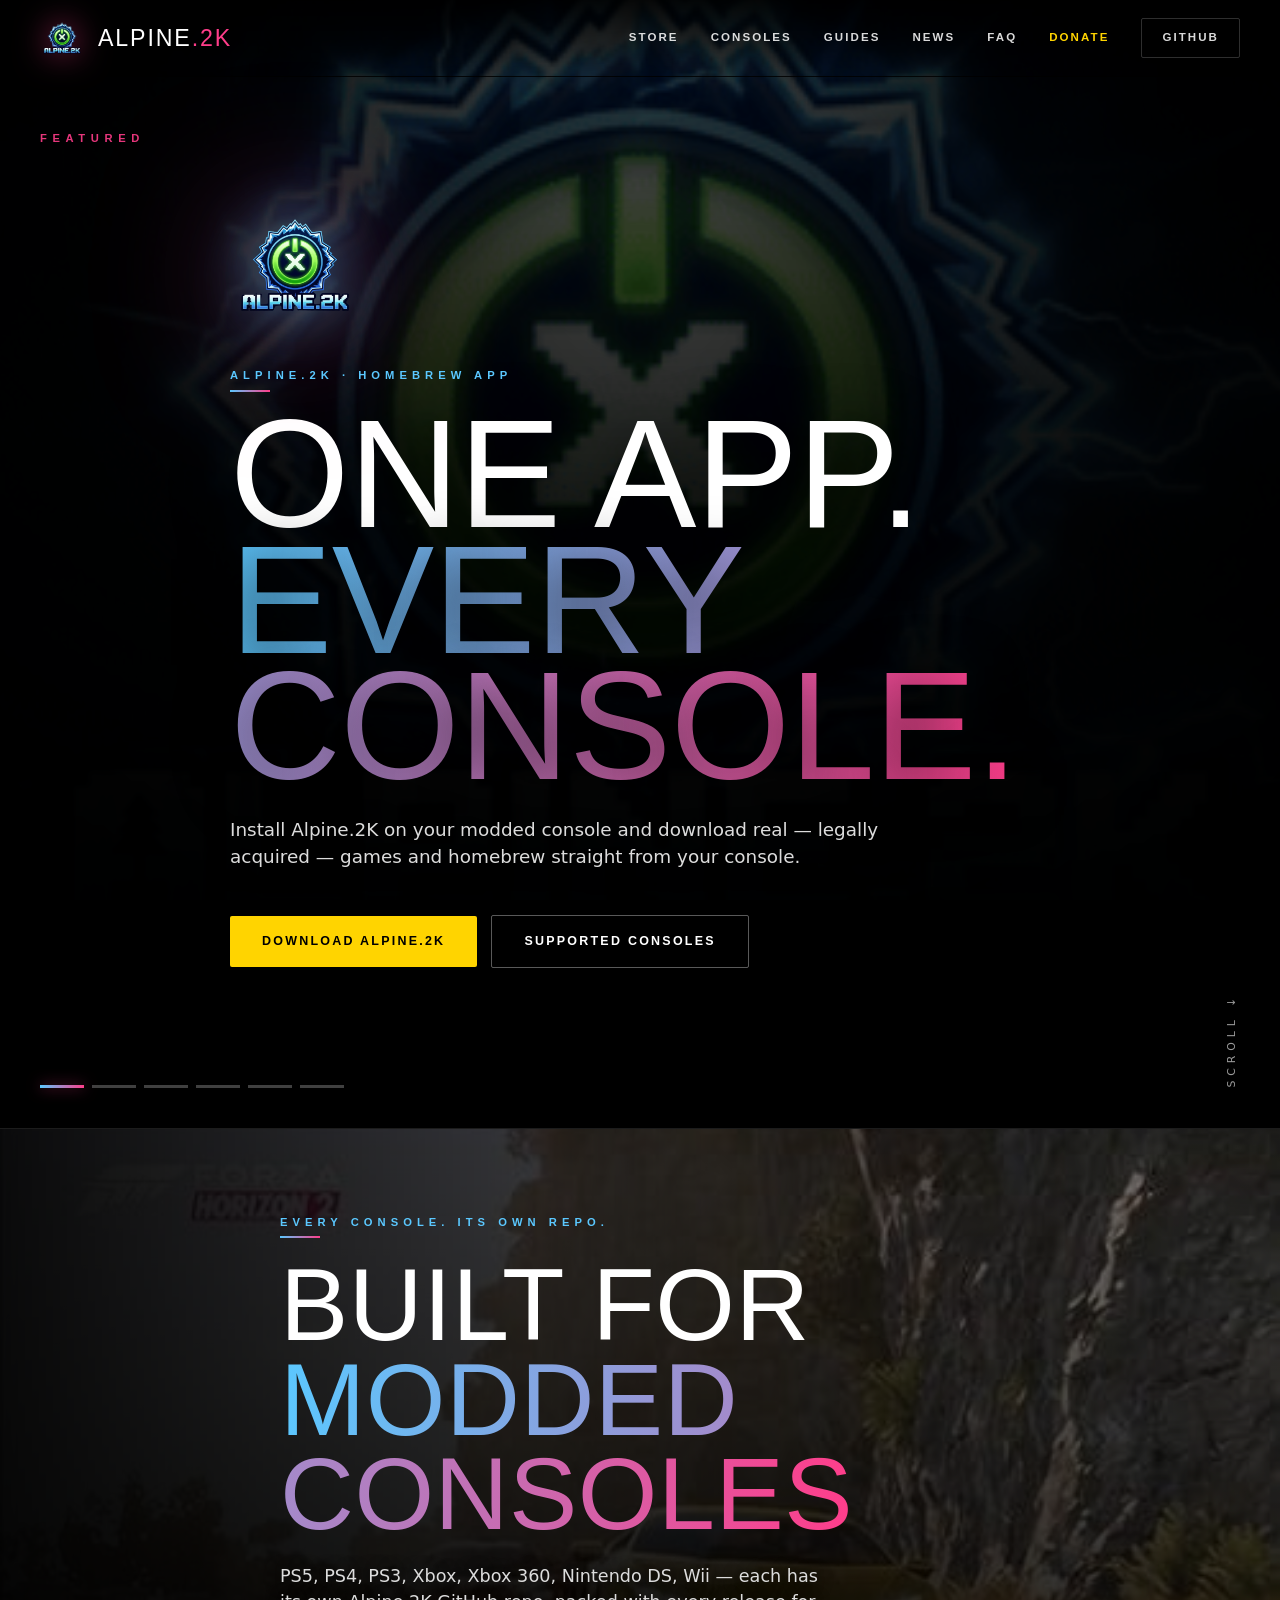
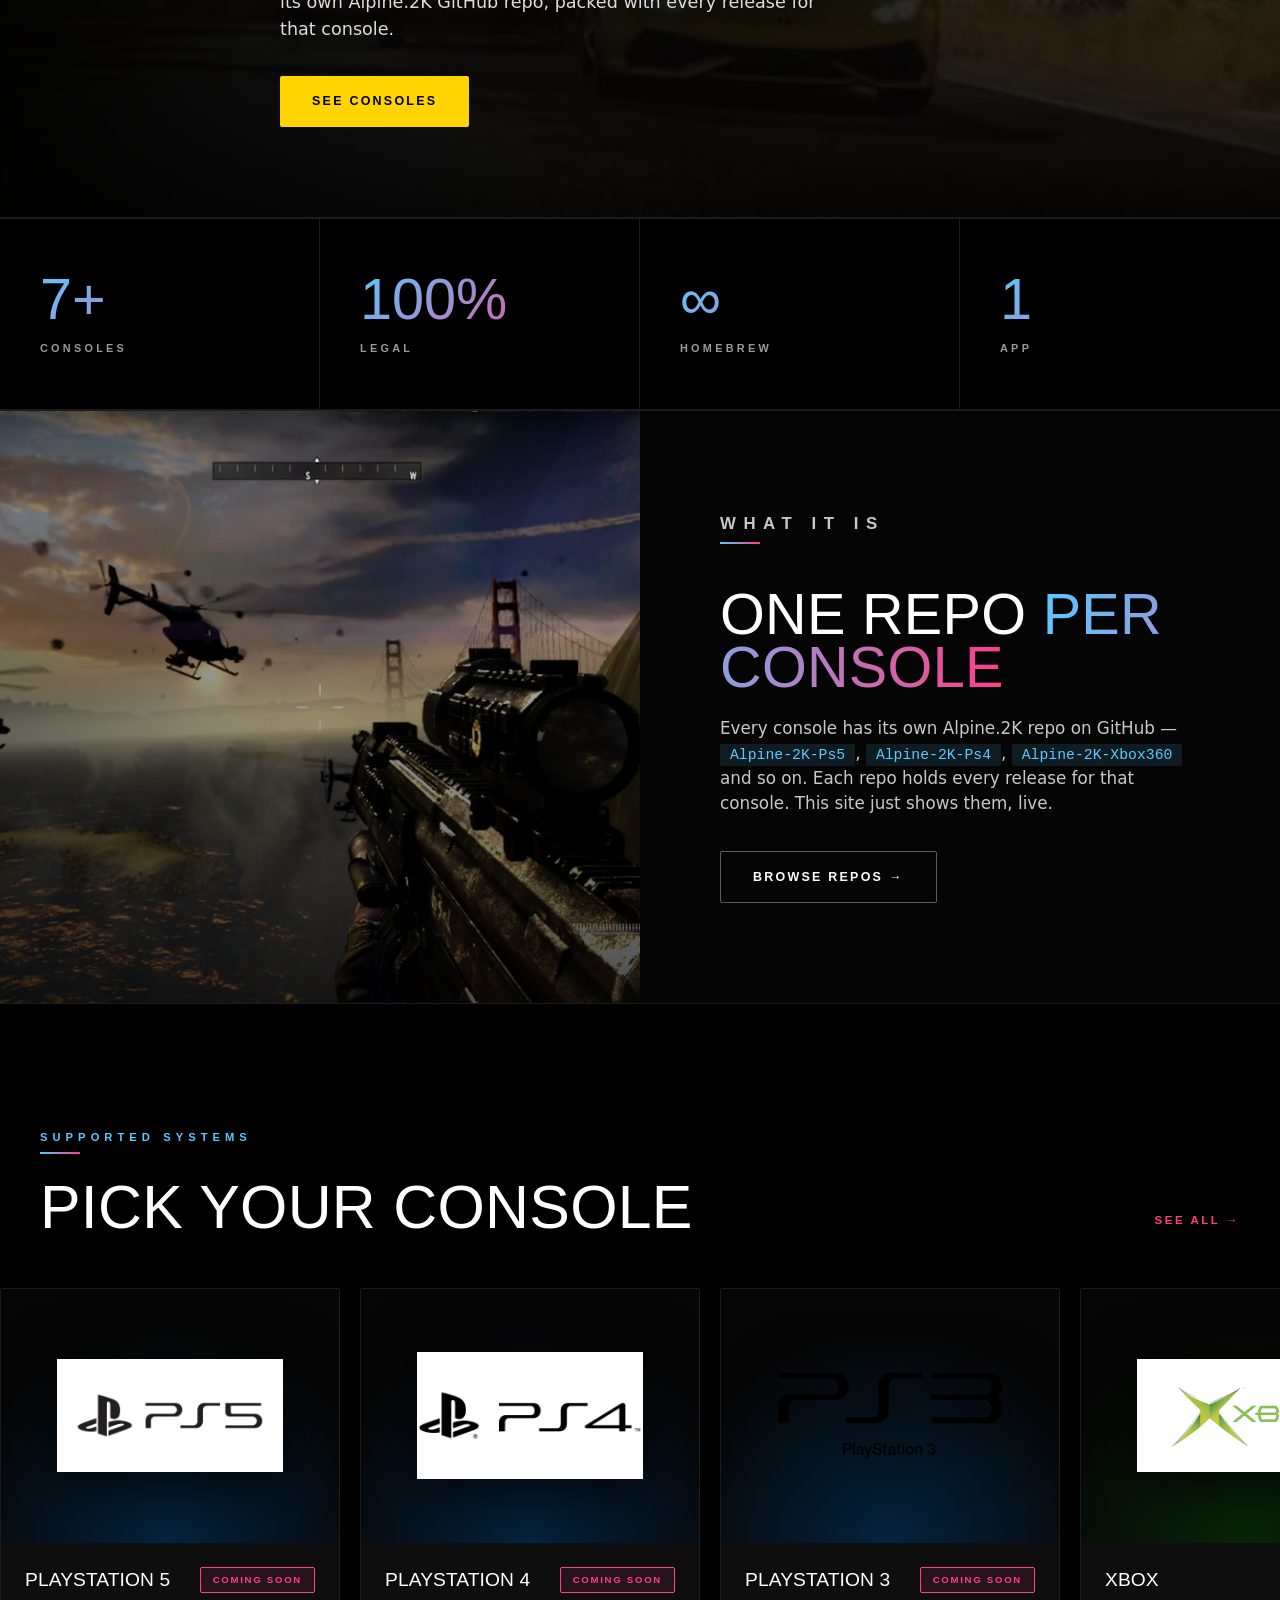
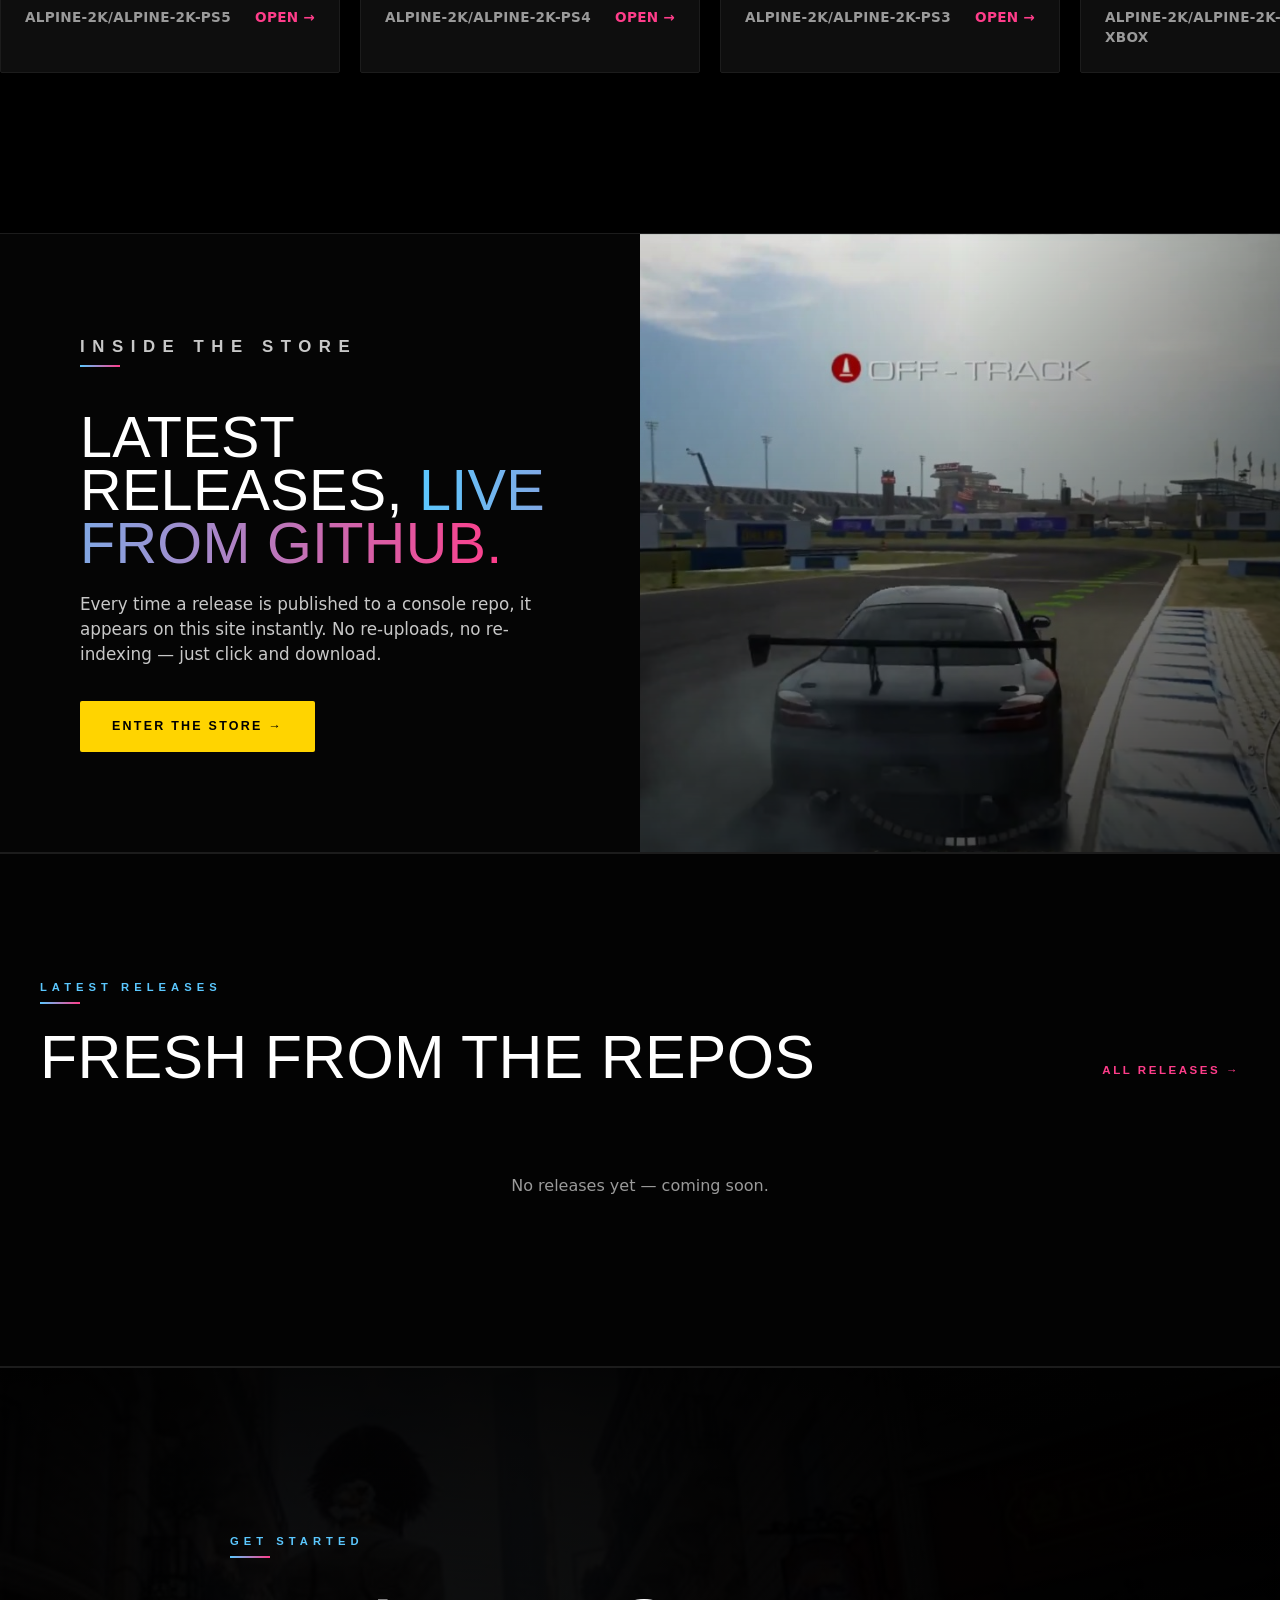
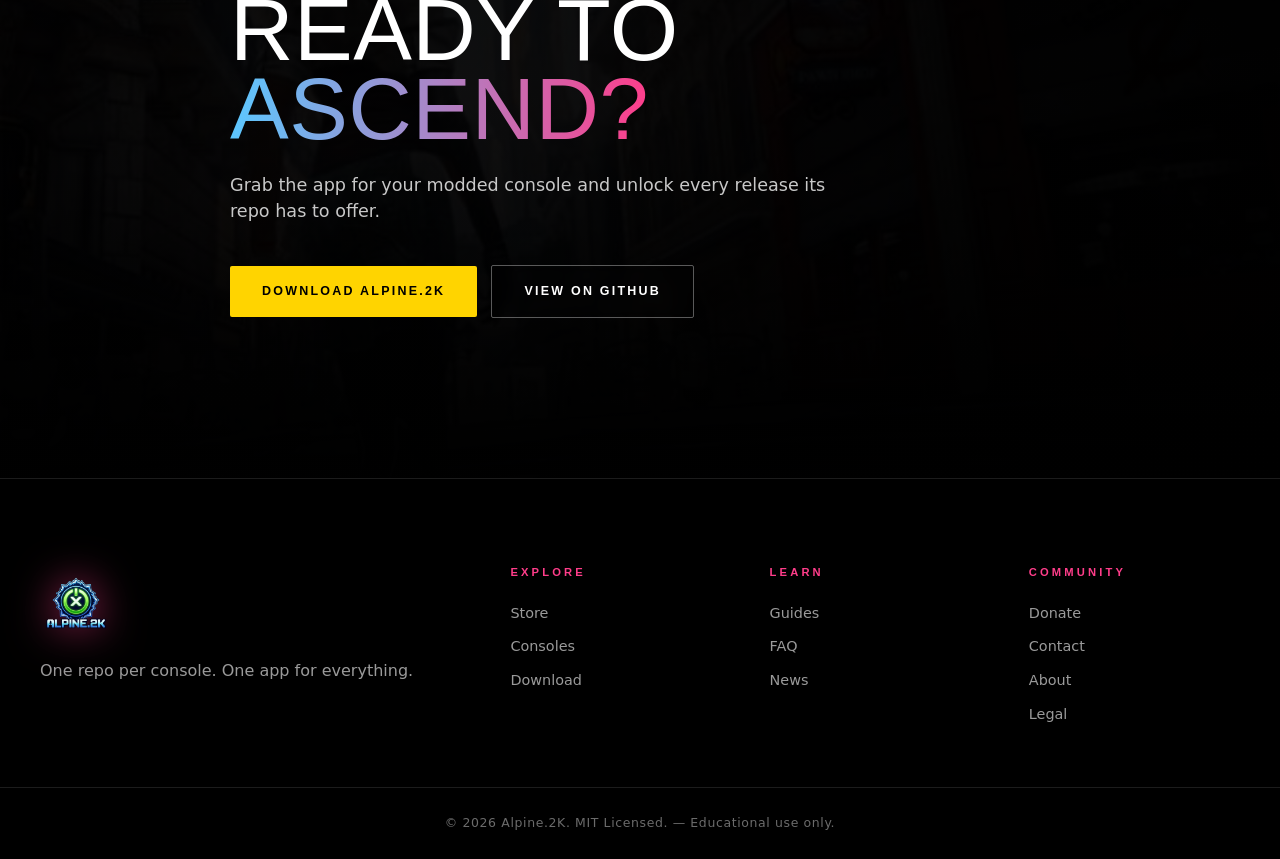
==== commit d534f510: "Update navigation links and content in index.html" ====
--- a/index.html
+++ b/index.html
@@ -28,8 +28,10 @@
       <nav class="nav-links">
         <a href="store.html">Store</a>
         <a href="consoles.html">Consoles</a>
-        <a href="download.html">Download</a>
-        <a href="about.html">About</a>
+        <a href="guides.html">Guides</a>
+        <a href="news.html">News</a>
+        <a href="faq.html">FAQ</a>
+        <a href="donate.html" class="nav-donate">Donate</a>
         <a href="https://github.com/Alpine-2K" target="_blank" class="nav-gh">GitHub</a>
       </nav>
       <button class="menu-btn" id="menuBtn" aria-label="Menu">☰</button>
@@ -41,8 +43,12 @@
     <img src="assets/gemini-image-2_make_me_a_logo_for_my_xbox_360_project_called_Alpine.2K_make_it_have_a_xbox_360_-0-removebg-preview.png" alt="Alpine.2K" class="mobile-logo" />
     <a href="store.html">Store</a>
     <a href="consoles.html">Consoles</a>
-    <a href="download.html">Download</a>
+    <a href="guides.html">Guides</a>
+    <a href="news.html">News</a>
+    <a href="faq.html">FAQ</a>
+    <a href="donate.html">Donate</a>
     <a href="about.html">About</a>
+    <a href="contact.html">Contact</a>
     <a href="legal.html">Legal</a>
   </div>
 
@@ -89,7 +95,7 @@
     <div class="split-panel-body">
       <p class="eyebrow">What it is</p>
       <h2>One repo <span class="gradient-text">per console</span></h2>
-      <p class="muted">Every console has its own Alpine.2K repo on GitHub — <code>alpine-2k-ps5</code>, <code>alpine-2k-ps4</code>, <code>alpine-2k-xbox360</code> and so on. Each repo holds every release for that console. This site just shows them, live.</p>
+      <p class="muted">Every console has its own Alpine.2K repo on GitHub — <code>Alpine-2K-Ps5</code>, <code>Alpine-2K-Ps4</code>, <code>Alpine-2K-Xbox360</code> and so on. Each repo holds every release for that console. This site just shows them, live.</p>
       <a href="consoles.html" class="btn btn-ghost">Browse repos →</a>
     </div>
   </section>
@@ -159,8 +165,15 @@
         <a href="download.html">Download</a>
       </div>
       <div>
+        <h4>Learn</h4>
+        <a href="guides.html">Guides</a>
+        <a href="faq.html">FAQ</a>
+        <a href="news.html">News</a>
+      </div>
+      <div>
         <h4>Community</h4>
-        <a href="https://github.com/Alpine-2K" target="_blank">GitHub</a>
+        <a href="donate.html">Donate</a>
+        <a href="contact.html">Contact</a>
         <a href="about.html">About</a>
         <a href="legal.html">Legal</a>
       </div>
@@ -176,17 +189,14 @@
   <script src="js/hero.js"></script>
   <script src="js/main.js"></script>
   <script>
-    /* Home page boot */
     document.addEventListener('DOMContentLoaded', async () => {
       renderConsoleGrid('consoleGrid', CONSOLES);
-
       const grid = document.getElementById('gameGrid');
       if (grid) grid.innerHTML = `<p class="muted" style="grid-column:1/-1;text-align:center;padding:40px 0;">Loading releases…</p>`;
-
       const all = await fetchAllReleases(10);
       renderReleaseGrid('gameGrid', all, 8);
       updateConsoleCounts(all);
     });
   </script>
 </body>
-</html>
+      </html>
--- a/css/style.css
+++ b/css/style.css
@@ -1,662 +1,637 @@
-/* ============================
+/* ============================================================
    ALPINE.2K — Rockstar-style
-   Black bg · Blue + Pink accents · Yellow buttons
-   ============================ */
+   Black canvas · Blue + Pink accents · Yellow CTAs
+   ============================================================ */
 
 :root {
   --bg: #000;
   --surface: #0a0a0a;
-  --card: #101010;
-  --border: #1f1f1f;
-  --text: #fff;
-  --muted: #a3a3a3;
+  --card: #0e0e0e;
+  --border: #1c1c1c;
+  --text: #ffffff;
+  --muted: #9a9a9a;
+  --muted-2: #6b6b6b;
   --accent: #5BC8FF;
-  --accent-glow: rgba(91, 200, 255, 0.4);
-  --pink: #FF5CA8;
-  --pink-glow: rgba(255, 92, 168, 0.5);
+  --accent-glow: rgba(91, 200, 255, 0.45);
+  --pink: #FF3D8A;
+  --pink-glow: rgba(255, 61, 138, 0.55);
   --btn: #FFD400;
   --btn-hover: #FFE24D;
   --danger: #FF3B30;
-  --radius: 8px;
-  --max: 1280px;
+  --radius: 0;
+  --radius-sm: 2px;
+  --max: 1440px;
+  --gutter: 40px;
 }
 
 * { margin: 0; padding: 0; box-sizing: border-box; }
 html { scroll-behavior: smooth; background: #000; }
 
 body {
-  font-family: 'Inter', system-ui, sans-serif;
+  font-family: 'Inter', system-ui, -apple-system, sans-serif;
   background: #000;
   color: var(--text);
-  line-height: 1.55;
+  line-height: 1.5;
   -webkit-font-smoothing: antialiased;
   min-height: 100vh;
   overflow-x: hidden;
   position: relative;
-}
-
-/* ============ BACKGROUND ============ */
-.bg-layer {
-  position: fixed; inset: 0;
-  z-index: 0;
-  pointer-events: none;
-  overflow: hidden;
-  background: #000;
-}
+  font-size: 16px;
+}
+
+/* BACKGROUND */
+.bg-layer { position: fixed; inset: 0; z-index: 0; pointer-events: none; overflow: hidden; background: #000; }
 .bg-gif {
   position: absolute; inset: 0;
   background-image: url('../assets/d13b6895-d53b-4b17-a660-808b03d1cf97.gif');
-  background-size: cover;
-  background-position: center;
-  background-repeat: no-repeat;
-  opacity: 0.6;
+  background-size: cover; background-position: center; opacity: 0.55;
 }
 .bg-stack { position: absolute; inset: 0; }
 .bg-slide {
   position: absolute; inset: 0;
-  background-size: cover;
-  background-position: center;
-  background-repeat: no-repeat;
-  opacity: 0;
-  transition: opacity 1.6s ease-in-out;
-  transform: scale(1.06);
-}
-.bg-slide.active {
-  opacity: 0.75;
-  animation: kenburns 18s ease-in-out infinite alternate;
-}
-.bg-stack.static .bg-slide.active {
-  opacity: 0.4;
-  animation: none;
-  transform: scale(1);
-}
+  background-size: cover; background-position: center;
+  opacity: 0; transition: opacity 1.8s cubic-bezier(.4,0,.2,1);
+  transform: scale(1.08);
+}
+.bg-slide.active { opacity: 0.75; animation: kenburns 20s ease-in-out infinite alternate; }
+.bg-stack.static .bg-slide.active { opacity: 0.35; animation: none; transform: scale(1); }
 @keyframes kenburns {
-  0%   { transform: scale(1.05) translate(0, 0); }
-  100% { transform: scale(1.2) translate(-2%, -2%); }
+  0%   { transform: scale(1.06) translate(0, 0); }
+  100% { transform: scale(1.22) translate(-2.5%, -2.5%); }
 }
 .bg-vignette {
-  position: fixed; inset: 0;
-  z-index: 1; pointer-events: none;
+  position: fixed; inset: 0; z-index: 1; pointer-events: none;
   background:
-    radial-gradient(circle at 50% 40%, rgba(0,0,0,0.1) 0%, rgba(0,0,0,0.82) 60%, rgba(0,0,0,0.96) 100%),
-    linear-gradient(180deg, rgba(0,0,0,0.55) 0%, rgba(0,0,0,0.92) 100%);
-}
-
-/* Everything above the background */
+    radial-gradient(ellipse at 50% 30%, rgba(0,0,0,0.15) 0%, rgba(0,0,0,0.85) 65%, rgba(0,0,0,0.98) 100%),
+    linear-gradient(180deg, rgba(0,0,0,0.55) 0%, rgba(0,0,0,0.95) 100%);
+}
+
 .navbar, .hero, .stats, .section, .cta, .footer, .page-head,
-.feature-band, .split-panel, .scroll-row {
-  position: relative;
-  z-index: 2;
-}
-
-/* ============ TYPOGRAPHY ============ */
-h1, h2, h3, h4 {
+.feature-band, .split-panel, .scroll-row { position: relative; z-index: 2; }
+
+/* TYPOGRAPHY */
+h1, h2, h3, h4, h5 {
   font-family: 'Anton', Impact, sans-serif;
   letter-spacing: 0.005em;
-  line-height: 0.95;
+  line-height: 0.92;
   text-transform: uppercase;
   font-weight: 400;
+  color: var(--text);
 }
 a { color: inherit; text-decoration: none; }
 img { max-width: 100%; display: block; }
 
-.container {
-  max-width: var(--max);
-  margin: 0 auto;
-  padding: 0 24px;
-}
+.container { max-width: var(--max); margin: 0 auto; padding: 0 var(--gutter); }
+@media (max-width: 720px) { .container { padding: 0 20px; } }
 
 .accent { color: var(--accent); }
-.pink { color: var(--pink); }
+.pink   { color: var(--pink); }
 .danger { color: var(--danger); }
-.muted { color: var(--muted); }
-.small { font-size: 0.85rem; }
+.muted  { color: var(--muted); }
+.small  { font-size: 0.85rem; letter-spacing: 0.02em; }
 
 .gradient-text {
-  background: linear-gradient(90deg, var(--accent) 0%, var(--pink) 100%);
+  background: linear-gradient(92deg, var(--accent) 0%, var(--pink) 100%);
   -webkit-background-clip: text;
   background-clip: text;
   -webkit-text-fill-color: transparent;
 }
 
 .eyebrow {
+  display: inline-block;
+  font-family: 'Inter', sans-serif;
   font-size: 0.7rem;
   font-weight: 800;
   text-transform: uppercase;
   letter-spacing: 0.45em;
   color: var(--accent);
-  margin-bottom: 16px;
+  margin-bottom: 20px;
+  padding-bottom: 8px;
+  position: relative;
+}
+.eyebrow::after {
+  content: '';
+  position: absolute; left: 0; bottom: 0;
+  width: 40px; height: 2px;
+  background: linear-gradient(90deg, var(--accent), var(--pink));
 }
 .eyebrow.danger { color: var(--danger); }
-
-/* ============ NAVBAR ============ */
+.eyebrow.danger::after { background: var(--danger); }
+
+/* NAVBAR */
 .navbar {
   position: fixed; top: 0; left: 0; right: 0;
   z-index: 100;
-  transition: all 0.3s ease;
-  background: transparent;
-}
-.navbar.solid,
-.navbar.scrolled {
-  background: rgba(0, 0, 0, 0.92);
-  backdrop-filter: blur(18px);
+  transition: background 0.35s, backdrop-filter 0.35s, border-color 0.35s;
+  background: linear-gradient(180deg, rgba(0,0,0,0.85) 0%, rgba(0,0,0,0) 100%);
+  border-bottom: 1px solid transparent;
+}
+.navbar.solid, .navbar.scrolled {
+  background: rgba(0, 0, 0, 0.95);
+  backdrop-filter: blur(20px) saturate(140%);
   border-bottom: 1px solid var(--border);
 }
-.nav-inner {
-  display: flex; align-items: center; justify-content: space-between;
-  height: 74px;
-}
+.nav-inner { display: flex; align-items: center; justify-content: space-between; height: 76px; }
 .brand { display: flex; align-items: center; gap: 14px; }
 .brand-logo {
-  width: 46px; height: 46px;
-  object-fit: contain;
-  filter: drop-shadow(0 0 14px var(--pink-glow));
-}
-.brand-text {
-  font-family: 'Anton', Impact, sans-serif;
-  font-size: 1.5rem;
-  letter-spacing: 0.06em;
-}
-.brand-text span { color: var(--accent); }
+  width: 44px; height: 44px; object-fit: contain;
+  filter: drop-shadow(0 0 16px var(--pink-glow));
+  transition: transform 0.35s ease;
+}
+.brand:hover .brand-logo { transform: scale(1.08); }
+.brand-text { font-family: 'Anton', Impact, sans-serif; font-size: 1.45rem; letter-spacing: 0.08em; }
+.brand-text span { color: var(--pink); }
 
 .nav-links { display: flex; align-items: center; gap: 32px; }
 .nav-links a {
-  font-size: 0.78rem;
-  font-weight: 700;
-  text-transform: uppercase;
-  letter-spacing: 0.14em;
-  color: var(--text);
-  transition: color 0.2s, text-shadow 0.2s;
-}
-.nav-links a:hover,
-.nav-links a.active {
-  color: var(--pink);
-  text-shadow: 0 0 14px var(--pink-glow);
-}
+  position: relative;
+  font-family: 'Inter', sans-serif;
+  font-size: 0.72rem;
+  font-weight: 800;
+  text-transform: uppercase;
+  letter-spacing: 0.18em;
+  color: rgba(255,255,255,0.85);
+  padding: 8px 0;
+  transition: color 0.2s ease;
+}
+.nav-links a::after {
+  content: '';
+  position: absolute; left: 0; bottom: 0;
+  width: 0; height: 2px;
+  background: linear-gradient(90deg, var(--accent), var(--pink));
+  transition: width 0.28s ease;
+}
+.nav-links a:hover, .nav-links a.active { color: #fff; }
+.nav-links a:hover::after, .nav-links a.active::after { width: 100%; }
+
+.nav-donate {
+  color: var(--btn) !important;
+  font-weight: 900;
+}
+.nav-donate::after { background: var(--btn) !important; }
+.nav-donate:hover { color: var(--btn-hover) !important; }
+
 .nav-gh {
-  border: 1px solid var(--border);
-  padding: 9px 18px;
-  border-radius: 6px;
-  font-weight: 800;
-}
+  border: 1px solid rgba(255,255,255,0.18);
+  padding: 10px 20px !important;
+  border-radius: var(--radius-sm);
+  font-weight: 900;
+}
+.nav-gh::after { display: none; }
 .nav-gh:hover {
+  background: var(--pink);
   border-color: var(--pink);
-  color: var(--pink);
-  box-shadow: 0 0 20px var(--pink-glow);
-}
+  color: #000 !important;
+  box-shadow: 0 0 24px var(--pink-glow);
+}
+
 .menu-btn {
   display: none;
   background: none; border: none; color: var(--text);
-  font-size: 1.5rem; cursor: pointer;
-}
-
-/* ============ MOBILE MENU ============ */
+  font-size: 1.6rem; cursor: pointer; padding: 8px;
+}
+
+/* MOBILE MENU */
 .mobile-menu {
   position: fixed; inset: 0;
-  background: rgba(0,0,0,0.98);
+  background: #000;
   z-index: 200;
-  display: none;
-  flex-direction: column;
+  display: none; flex-direction: column;
   padding: 24px;
+  overflow-y: auto;
 }
 .mobile-menu.open { display: flex; }
 .mobile-menu .close-btn {
   align-self: flex-end;
   background: none; border: none;
   color: var(--text);
-  font-size: 1.5rem; cursor: pointer;
+  font-size: 1.8rem; cursor: pointer;
   margin-bottom: 24px;
 }
 .mobile-logo {
-  width: 84px; height: 84px;
-  object-fit: contain;
-  margin-bottom: 28px;
-  align-self: center;
-  filter: drop-shadow(0 0 24px var(--pink-glow));
+  width: 90px; height: 90px; object-fit: contain;
+  margin-bottom: 28px; align-self: center;
+  filter: drop-shadow(0 0 28px var(--pink-glow));
 }
 .mobile-menu a {
   font-family: 'Anton', Impact, sans-serif;
-  font-size: 2.4rem;
+  font-size: 2.2rem;
   text-transform: uppercase;
   padding: 12px 0;
   color: var(--text);
-}
-.mobile-menu a:hover { color: var(--pink); }
-
-/* ============ BUTTONS ============ */
+  transition: color 0.2s, padding-left 0.25s;
+}
+.mobile-menu a:hover { color: var(--pink); padding-left: 12px; }
+
+/* BUTTONS */
 .btn {
   display: inline-flex; align-items: center; justify-content: center;
-  padding: 15px 30px;
-  border-radius: 6px;
-  font-size: 0.8rem;
+  gap: 10px;
+  padding: 16px 32px;
+  border-radius: var(--radius-sm);
+  font-family: 'Inter', sans-serif;
+  font-size: 0.78rem;
   font-weight: 900;
   text-transform: uppercase;
-  letter-spacing: 0.14em;
-  transition: all 0.2s ease;
+  letter-spacing: 0.18em;
+  transition: all 0.22s ease;
   cursor: pointer;
   border: none;
-  font-family: inherit;
-}
-.btn-primary {
-  background: var(--btn);
-  color: #000;
-}
+  white-space: nowrap;
+}
+.btn-primary { background: var(--btn); color: #000; }
 .btn-primary:hover {
   background: var(--btn-hover);
-  box-shadow: 0 0 32px rgba(255, 212, 0, 0.6);
+  box-shadow: 0 0 40px rgba(255, 212, 0, 0.55);
   transform: translateY(-2px);
 }
 .btn-ghost {
-  background: rgba(0,0,0,0.55);
-  border: 1px solid var(--border);
+  background: transparent;
+  border: 1px solid rgba(255,255,255,0.35);
   color: var(--text);
-  backdrop-filter: blur(8px);
+  backdrop-filter: blur(6px);
 }
 .btn-ghost:hover {
+  background: rgba(255,255,255,0.06);
   border-color: var(--pink);
   color: var(--pink);
-  box-shadow: 0 0 22px var(--pink-glow);
-}
-.btn-sm { padding: 9px 16px; font-size: 0.7rem; }
-
-/* ============ HERO ============ */
+}
+.btn-sm { padding: 10px 18px; font-size: 0.68rem; letter-spacing: 0.15em; }
+
+/* HERO */
 .hero {
+  position: relative;
   min-height: 100vh;
-  display: flex; align-items: center; justify-content: center;
+  display: flex; align-items: flex-end;
+  padding: 200px 0 120px;
   overflow: hidden;
-  padding: 150px 0 100px;
 }
 .hero-slide-label {
-  position: absolute;
-  top: 110px; left: 24px;
-  font-family: 'Anton', Impact, sans-serif;
-  font-size: 0.8rem;
-  letter-spacing: 0.4em;
-  color: var(--pink);
-  text-transform: uppercase;
-  opacity: 0.85;
-}
-.hero-content { text-align: center; }
+  position: absolute; top: 130px; left: var(--gutter);
+  font-family: 'Inter', sans-serif;
+  font-size: 0.7rem; font-weight: 900;
+  letter-spacing: 0.5em; text-transform: uppercase;
+  color: var(--pink); opacity: 0.9;
+  transition: opacity 0.5s;
+}
+.hero-content {
+  position: relative; z-index: 3;
+  text-align: left; max-width: 900px;
+  padding-bottom: 40px;
+}
 .hero-logo {
-  width: 160px; height: 160px;
-  object-fit: contain;
-  margin: 0 auto 26px;
-  filter: drop-shadow(0 0 32px var(--accent-glow)) drop-shadow(0 0 64px var(--pink-glow));
-  animation: float 4s ease-in-out infinite;
-}
-@keyframes float {
-  0%,100% { transform: translateY(0); }
-  50% { transform: translateY(-14px); }
-}
+  width: 130px; height: 130px; object-fit: contain;
+  margin-bottom: 32px;
+  filter: drop-shadow(0 0 32px var(--accent-glow)) drop-shadow(0 0 70px var(--pink-glow));
+  animation: float 5s ease-in-out infinite;
+}
+@keyframes float { 0%,100% { transform: translateY(0); } 50% { transform: translateY(-14px); } }
 .hero-title {
-  font-size: clamp(3rem, 12vw, 10rem);
-  line-height: 0.85;
-  text-shadow: 0 8px 40px rgba(0,0,0,0.95);
+  font-size: clamp(3.5rem, 12vw, 10rem);
+  line-height: 0.82;
+  letter-spacing: -0.005em;
+  text-shadow: 0 12px 60px rgba(0,0,0,0.95);
+  margin-bottom: 26px;
 }
 .hero-sub {
   max-width: 660px;
-  margin: 28px auto 0;
-  font-size: 1.1rem;
-  color: #e5e5e5;
-  text-shadow: 0 2px 20px rgba(0,0,0,0.95);
-}
-.hero-cta {
-  display: flex; flex-wrap: wrap; gap: 16px; justify-content: center;
-  margin-top: 44px;
-}
+  font-size: 1.15rem;
+  color: #dcdcdc;
+  text-shadow: 0 4px 24px rgba(0,0,0,0.95);
+  margin-bottom: 44px;
+}
+.hero-cta { display: flex; flex-wrap: wrap; gap: 14px; align-items: center; }
 .scroll-hint {
-  position: absolute; bottom: 30px; left: 50%;
-  transform: translateX(-50%);
-  font-size: 0.7rem;
-  letter-spacing: 0.35em;
-  text-transform: uppercase;
-  color: var(--muted);
+  position: absolute; bottom: 40px; right: var(--gutter);
+  font-size: 0.68rem; letter-spacing: 0.45em;
+  text-transform: uppercase; color: var(--muted);
+  writing-mode: vertical-rl; transform: rotate(180deg);
 }
 .slide-dots {
-  position: absolute; bottom: 74px; left: 50%;
-  transform: translateX(-50%);
-  display: flex; gap: 10px;
+  position: absolute; bottom: 40px; left: var(--gutter);
+  display: flex; gap: 8px; z-index: 3;
 }
 .slide-dots .dot {
-  width: 10px; height: 10px;
-  border-radius: 50%;
+  width: 44px; height: 3px; border-radius: 0;
   background: rgba(255,255,255,0.25);
   border: none; cursor: pointer; padding: 0;
-  transition: all 0.3s ease;
-}
-.slide-dots .dot:hover { background: rgba(255,255,255,0.5); }
+  transition: all 0.3s;
+}
+.slide-dots .dot:hover { background: rgba(255,255,255,0.55); }
 .slide-dots .dot.active {
-  background: var(--pink);
+  background: linear-gradient(90deg, var(--accent), var(--pink));
   box-shadow: 0 0 14px var(--pink-glow);
-  transform: scale(1.3);
-}
-
-/* ============ FEATURE BAND (full-bleed) ============ */
+}
+
+/* FEATURE BAND */
 .feature-band {
-  position: relative;
-  min-height: 560px;
-  display: flex; align-items: center;
+  position: relative; min-height: 620px;
+  display: flex; align-items: flex-end;
   overflow: hidden;
   border-top: 1px solid var(--border);
   border-bottom: 1px solid var(--border);
 }
 .feature-band-bg {
   position: absolute; inset: 0;
-  background-size: cover;
-  background-position: center;
-  animation: kenburns 22s ease-in-out infinite alternate;
+  background-size: cover; background-position: center;
+  animation: kenburns 24s ease-in-out infinite alternate;
 }
 .feature-band-overlay {
   position: absolute; inset: 0;
   background:
-    linear-gradient(90deg, rgba(0,0,0,0.95) 0%, rgba(0,0,0,0.75) 40%, rgba(0,0,0,0.35) 100%),
-    linear-gradient(180deg, rgba(0,0,0,0.4) 0%, rgba(0,0,0,0.85) 100%);
-}
-.feature-band-content { position: relative; z-index: 2; max-width: 620px; }
-.feature-band-title {
-  font-size: clamp(2.5rem, 8vw, 6rem);
-  margin: 8px 0 18px;
-}
+    linear-gradient(90deg, rgba(0,0,0,0.92) 0%, rgba(0,0,0,0.6) 45%, rgba(0,0,0,0.15) 100%),
+    linear-gradient(180deg, rgba(0,0,0,0.35) 0%, rgba(0,0,0,0.9) 100%);
+}
+.feature-band-content { position: relative; z-index: 2; max-width: 720px; padding: 80px 0 90px; }
+.feature-band-title { font-size: clamp(2.8rem, 8vw, 6.5rem); margin: 0 0 22px; }
 .feature-band-sub {
-  color: #dcdcdc;
-  font-size: 1.05rem;
-  margin-bottom: 30px;
+  color: #dcdcdc; font-size: 1.1rem; margin-bottom: 34px;
+  max-width: 560px;
   text-shadow: 0 2px 16px rgba(0,0,0,0.9);
 }
 
-/* ============ SPLIT PANEL ============ */
+/* SPLIT PANEL */
 .split-panel {
   display: grid;
   grid-template-columns: 1fr 1fr;
-  min-height: 520px;
+  min-height: 560px;
   border-bottom: 1px solid var(--border);
+  border-top: 1px solid var(--border);
 }
 .split-panel.reverse { direction: rtl; }
 .split-panel.reverse > * { direction: ltr; }
 .split-panel-media {
   position: relative;
-  background-size: cover;
-  background-position: center;
-  background-repeat: no-repeat;
-  animation: kenburns 22s ease-in-out infinite alternate;
+  background-size: cover; background-position: center;
+  animation: kenburns 24s ease-in-out infinite alternate;
 }
 .split-panel-media-overlay {
   position: absolute; inset: 0;
-  background: linear-gradient(180deg, rgba(0,0,0,0.1) 0%, rgba(0,0,0,0.65) 100%);
+  background:
+    linear-gradient(180deg, rgba(0,0,0,0.05) 0%, rgba(0,0,0,0.7) 100%),
+    linear-gradient(90deg, rgba(0,0,0,0.35) 0%, rgba(0,0,0,0) 50%);
+}
+.split-panel.reverse .split-panel-media-overlay {
+  background:
+    linear-gradient(180deg, rgba(0,0,0,0.05) 0%, rgba(0,0,0,0.7) 100%),
+    linear-gradient(270deg, rgba(0,0,0,0.35) 0%, rgba(0,0,0,0) 50%);
 }
 .split-panel-body {
   display: flex; flex-direction: column; justify-content: center;
-  padding: 80px 72px;
-  background: rgba(5, 5, 5, 0.88);
-  backdrop-filter: blur(14px);
-}
-.split-panel-body h2 {
-  font-size: clamp(2rem, 4.5vw, 3.5rem);
-  margin: 8px 0 18px;
-}
-.split-panel-body p {
-  font-size: 1.05rem;
-  margin-bottom: 30px;
-  max-width: 480px;
+  padding: 100px 80px;
+  background: #050505;
+}
+.split-panel-body h2 { font-size: clamp(2.2rem, 4.5vw, 3.8rem); margin: 10px 0 22px; }
+.split-panel-body p { font-size: 1.05rem; margin-bottom: 34px; max-width: 500px; color: #c8c8c8; }
+.split-panel-body code {
+  font-family: 'JetBrains Mono', ui-monospace, monospace;
+  background: rgba(91, 200, 255, 0.12);
+  color: var(--accent);
+  padding: 3px 10px; border-radius: 2px; font-size: 0.88em;
 }
 .split-panel-body .btn { align-self: flex-start; }
 
-/* ============ STATS ============ */
+/* STATS */
 .stats {
   border-top: 1px solid var(--border);
   border-bottom: 1px solid var(--border);
-  background: rgba(0,0,0,0.82);
-  backdrop-filter: blur(14px);
-}
-.stats-grid {
-  display: grid;
-  grid-template-columns: repeat(4, 1fr);
-  gap: 24px;
-  padding: 56px 24px;
-  text-align: center;
-}
+  background: #000;
+}
+.stats-grid { display: grid; grid-template-columns: repeat(4, 1fr); gap: 0; padding: 0; text-align: left; }
+.stats-grid > div {
+  padding: 52px 40px;
+  border-right: 1px solid var(--border);
+  transition: background 0.3s;
+}
+.stats-grid > div:last-child { border-right: none; }
+.stats-grid > div:hover { background: rgba(255,61,138,0.05); }
 .stat-val {
   font-family: 'Anton', Impact, sans-serif;
-  font-size: 3.4rem;
-  line-height: 1;
+  font-size: 3.6rem; line-height: 1;
   background: linear-gradient(135deg, var(--accent), var(--pink));
-  -webkit-background-clip: text;
-  background-clip: text;
+  -webkit-background-clip: text; background-clip: text;
   -webkit-text-fill-color: transparent;
+  margin-bottom: 12px;
 }
 .stat-lbl {
-  font-size: 0.72rem;
-  text-transform: uppercase;
-  letter-spacing: 0.28em;
+  font-family: 'Inter', sans-serif;
+  font-size: 0.68rem; font-weight: 800;
+  text-transform: uppercase;
+  letter-spacing: 0.3em;
   color: var(--muted);
-  margin-top: 10px;
-}
-
-/* ============ SECTION ============ */
-.section { padding: 100px 0; }
+}
+
+/* SECTIONS */
+.section { padding: 120px 0; }
 .section-alt {
-  background: rgba(0,0,0,0.82);
-  backdrop-filter: blur(14px);
+  background: #030303;
   border-top: 1px solid var(--border);
   border-bottom: 1px solid var(--border);
 }
-.section-head {
-  text-align: center;
-  margin-bottom: 60px;
-}
+.section-head { text-align: left; margin-bottom: 56px; }
+.section-head h2 { font-size: clamp(2.4rem, 5.5vw, 4.2rem); max-width: 900px; margin-top: 6px; }
 .section-head-left {
-  display: flex;
-  justify-content: space-between;
-  align-items: flex-end;
+  display: flex; justify-content: space-between;
+  align-items: flex-end; gap: 40px;
+  margin-bottom: 40px;
+}
+.section-head-left h2 { font-size: clamp(2.2rem, 5vw, 3.8rem); margin-top: 6px; }
+.section-link {
+  font-family: 'Inter', sans-serif;
+  font-size: 0.72rem; font-weight: 900;
+  letter-spacing: 0.22em;
+  text-transform: uppercase;
+  color: var(--pink);
+  white-space: nowrap;
+  padding-bottom: 6px;
+  border-bottom: 1px solid transparent;
+  transition: border-color 0.2s, color 0.2s;
+}
+.section-link:hover { color: var(--accent); border-color: var(--accent); }
+.section-cta { text-align: left; margin-top: 56px; }
+
+/* PAGE HEAD */
+.page-head {
+  padding: 220px 0 120px;
   text-align: left;
-  margin-bottom: 40px;
-}
-.section-head-left h2 {
-  font-size: clamp(2rem, 5vw, 3.5rem);
-  margin-top: 6px;
-}
-.section-link {
-  font-size: 0.8rem;
-  letter-spacing: 0.14em;
-  font-weight: 800;
-  text-transform: uppercase;
-  color: var(--pink);
-  padding-bottom: 8px;
-}
-.section-link:hover { text-shadow: 0 0 14px var(--pink-glow); }
-.section-head h2 {
-  font-size: clamp(2.2rem, 6vw, 4rem);
-}
-.section-cta { text-align: center; margin-top: 52px; }
-
-/* ============ HORIZONTAL SCROLL ROWS ============ */
-.scroll-row {
-  display: flex;
-  gap: 24px;
-  overflow-x: auto;
-  overflow-y: hidden;
-  scroll-snap-type: x mandatory;
-  padding: 8px max(24px, calc((100vw - var(--max)) / 2 + 24px)) 32px;
-  scrollbar-width: thin;
-  scrollbar-color: var(--border) transparent;
-}
-.scroll-row::-webkit-scrollbar { height: 6px; }
-.scroll-row::-webkit-scrollbar-track { background: transparent; }
-.scroll-row::-webkit-scrollbar-thumb {
-  background: linear-gradient(90deg, var(--accent), var(--pink));
-  border-radius: 4px;
-}
-.scroll-row > * {
-  flex: 0 0 340px;
-  scroll-snap-align: start;
-}
-.scroll-row.grid-4 > * { flex: 0 0 260px; }
-
-/* ============ PAGE HEAD (rockstar big banner) ============ */
-.page-head {
-  padding: 200px 0 100px;
-  text-align: center;
   position: relative;
   overflow: hidden;
   border-bottom: 1px solid var(--border);
 }
 .page-head-bg {
   position: absolute; inset: 0;
-  background-size: cover;
-  background-position: center;
-  animation: kenburns 22s ease-in-out infinite alternate;
-  opacity: 0.55;
+  background-size: cover; background-position: center;
+  animation: kenburns 26s ease-in-out infinite alternate;
+  opacity: 0.5;
 }
 .page-head-overlay {
   position: absolute; inset: 0;
   background:
-    radial-gradient(circle at 50% 60%, rgba(0,0,0,0.25) 0%, rgba(0,0,0,0.9) 75%),
-    linear-gradient(180deg, rgba(0,0,0,0.55) 0%, rgba(0,0,0,0.95) 100%);
+    radial-gradient(ellipse at 30% 70%, rgba(0,0,0,0.3) 0%, rgba(0,0,0,0.95) 80%),
+    linear-gradient(180deg, rgba(0,0,0,0.6) 0%, rgba(0,0,0,0.98) 100%);
 }
 .page-head > .container { position: relative; z-index: 2; }
 .page-head h1 {
-  font-size: clamp(2.6rem, 9vw, 6rem);
-  margin-bottom: 16px;
-  text-shadow: 0 6px 32px rgba(0,0,0,0.9);
-}
-.page-head .muted { max-width: 640px; margin: 0 auto; }
+  font-size: clamp(3rem, 10vw, 7rem);
+  line-height: 0.88;
+  margin: 0 0 22px;
+  text-shadow: 0 8px 44px rgba(0,0,0,0.95);
+}
+.page-head .muted { max-width: 700px; font-size: 1.05rem; margin: 0; }
 .page-logo {
-  width: 120px; height: 120px;
-  object-fit: contain;
-  margin: 0 auto 20px;
-  filter: drop-shadow(0 0 28px var(--pink-glow));
-}
-.page-head-lg { padding: 220px 0 120px; }
-
-/* ============ CARDS ============ */
+  width: 120px; height: 120px; object-fit: contain;
+  margin: 0 0 24px;
+  filter: drop-shadow(0 0 30px var(--pink-glow));
+}
+.page-head-lg { padding: 240px 0 140px; }
+
+/* CARDS */
 .card {
-  background: rgba(16,16,16,0.92);
+  background: var(--card);
   border: 1px solid var(--border);
-  border-radius: var(--radius);
-  padding: 28px;
-  transition: all 0.35s ease;
-  backdrop-filter: blur(10px);
+  border-radius: var(--radius-sm);
+  padding: 32px;
+  transition: all 0.3s ease;
 }
 .card:hover {
   border-color: var(--pink);
-  box-shadow: 0 0 40px var(--pink-glow);
+  box-shadow: 0 0 48px var(--pink-glow), inset 0 0 0 1px var(--pink);
   transform: translateY(-4px);
 }
-.card h3 { font-size: 1.25rem; margin-bottom: 12px; }
-
-/* ============ CONSOLE CARD ============ */
+.card h3 { font-size: 1.3rem; margin-bottom: 14px; }
+.card .muted { color: #b0b0b0; }
+
+/* CONSOLE CARD */
 .console-card {
-  background: rgba(16,16,16,0.94);
+  background: var(--card);
   border: 1px solid var(--border);
-  border-radius: var(--radius);
+  border-radius: var(--radius-sm);
   overflow: hidden;
-  transition: all 0.4s ease;
+  transition: all 0.4s cubic-bezier(.4,0,.2,1);
   cursor: pointer;
-  backdrop-filter: blur(10px);
   display: flex; flex-direction: column;
-}
+  color: inherit;
+  position: relative;
+}
+.console-card::after {
+  content: '';
+  position: absolute; top: 0; left: 0; right: 0; height: 2px;
+  background: linear-gradient(90deg, var(--accent), var(--pink));
+  transform: scaleX(0); transform-origin: left;
+  transition: transform 0.4s ease;
+}
+.console-card:hover::after { transform: scaleX(1); }
 .console-card:hover {
+  border-color: var(--pink);
+  box-shadow: 0 0 60px var(--pink-glow);
+  transform: translateY(-6px);
+}
+.console-thumb {
+  position: relative;
+  aspect-ratio: 4 / 3;
+  background: #060606;
+  display: flex; align-items: center; justify-content: center;
+  padding: 28px; overflow: hidden;
+}
+.console-glow {
+  position: absolute; inset: 0;
+  background: radial-gradient(circle at 50% 100%, var(--accent, #5BC8FF), transparent 70%);
+  opacity: 0.28;
+  transition: opacity 0.4s, background 0.4s;
+}
+.console-card:hover .console-glow {
+  opacity: 0.65;
+  background: radial-gradient(circle at 50% 100%, var(--pink), transparent 70%);
+}
+.console-short {
+  position: relative; z-index: 1;
+  font-family: 'Anton', Impact, sans-serif;
+  font-size: 2.6rem;
+  text-align: center;
+  padding: 0 14px;
+  text-shadow: 0 6px 28px rgba(0,0,0,0.85);
+}
+.console-logo {
+  position: relative; z-index: 1;
+  max-width: 80%; max-height: 80%;
+  width: auto; height: auto;
+  object-fit: contain;
+  filter: drop-shadow(0 8px 30px rgba(0,0,0,0.85));
+  transition: transform 0.45s, filter 0.45s;
+}
+.console-card:hover .console-logo {
+  transform: scale(1.12);
+  filter: drop-shadow(0 10px 40px var(--pink));
+}
+.console-body { padding: 24px; }
+.console-top {
+  display: flex; align-items: center; justify-content: space-between;
+  gap: 12px; margin-bottom: 14px;
+}
+.console-top h3 { font-size: 1.2rem; }
+.console-meta {
+  display: flex; justify-content: space-between;
+  font-size: 0.7rem;
+  letter-spacing: 0.16em;
+  color: var(--muted);
+  gap: 12px;
+  text-transform: uppercase;
+  font-weight: 700;
+}
+
+/* BADGE */
+.badge {
+  display: inline-flex; align-items: center;
+  padding: 5px 12px;
+  border-radius: var(--radius-sm);
+  font-family: 'Inter', sans-serif;
+  font-size: 0.6rem; font-weight: 900;
+  text-transform: uppercase;
+  letter-spacing: 0.18em;
+  border: 1px solid;
+  white-space: nowrap;
+}
+.badge-planned {
+  color: var(--pink);
+  border-color: var(--pink);
+  background: rgba(255, 61, 138, 0.1);
+}
+
+/* GAME CARD */
+.game-card {
+  background: var(--card);
+  border: 1px solid var(--border);
+  border-radius: var(--radius-sm);
+  overflow: hidden;
+  transition: all 0.4s cubic-bezier(.4,0,.2,1);
+  display: flex; flex-direction: column;
+  position: relative;
+}
+.game-card::after {
+  content: '';
+  position: absolute; top: 0; left: 0; right: 0; height: 2px;
+  background: linear-gradient(90deg, var(--accent), var(--pink));
+  transform: scaleX(0); transform-origin: left;
+  transition: transform 0.4s;
+}
+.game-card:hover::after { transform: scaleX(1); }
+.game-card:hover {
   border-color: var(--pink);
   box-shadow: 0 0 48px var(--pink-glow);
   transform: translateY(-6px);
 }
-.console-thumb {
-  position: relative;
-  aspect-ratio: 4 / 3;
-  background: linear-gradient(135deg, #0a0a0a, #000);
-  display: flex; align-items: center; justify-content: center;
-  padding: 24px;
-  overflow: hidden;
-}
-.console-glow {
-  position: absolute; inset: 0;
-  background: radial-gradient(circle at 50% 100%, var(--accent, #5BC8FF), transparent 72%);
-  opacity: 0.35;
-  transition: opacity 0.4s ease, background 0.4s ease;
-}
-.console-card:hover .console-glow {
-  opacity: 0.7;
-  background: radial-gradient(circle at 50% 100%, var(--pink), transparent 72%);
-}
-.console-short {
-  position: relative; z-index: 1;
-  font-family: 'Anton', Impact, sans-serif;
-  font-size: 2.4rem;
-  text-align: center;
-  padding: 0 12px;
-  text-shadow: 0 4px 24px rgba(0,0,0,0.8);
-}
-.console-logo {
-  position: relative; z-index: 1;
-  max-width: 78%; max-height: 78%;
-  width: auto; height: auto;
-  object-fit: contain;
-  filter: drop-shadow(0 6px 26px rgba(0,0,0,0.8));
-  transition: transform 0.4s ease, filter 0.4s ease;
-}
-.console-card:hover .console-logo {
-  transform: scale(1.1);
-  filter: drop-shadow(0 8px 34px var(--pink));
-}
-.console-body { padding: 22px; }
-.console-top {
-  display: flex; align-items: center; justify-content: space-between;
-  gap: 12px; margin-bottom: 12px;
-}
-.console-top h3 { font-size: 1.15rem; }
-.console-meta {
-  display: flex; justify-content: space-between;
-  font-size: 0.72rem;
-  letter-spacing: 0.14em;
-  text-transform: uppercase;
-  color: var(--muted);
-}
-
-/* ============ BADGE ============ */
-.badge {
-  display: inline-flex; align-items: center;
-  padding: 4px 10px;
-  border-radius: 999px;
-  font-size: 0.62rem;
-  font-weight: 800;
-  text-transform: uppercase;
-  letter-spacing: 0.14em;
-  border: 1px solid;
-}
-.badge-planned {
-  color: var(--pink);
-  border-color: rgba(255, 92, 168, 0.55);
-  background: rgba(255, 92, 168, 0.1);
-}
-
-/* ============ GAME CARD ============ */
-.game-card {
-  background: rgba(16,16,16,0.94);
-  border: 1px solid var(--border);
-  border-radius: var(--radius);
-  overflow: hidden;
-  transition: all 0.4s ease;
-  backdrop-filter: blur(10px);
-  display: flex; flex-direction: column;
-}
-.game-card:hover {
-  border-color: var(--pink);
-  box-shadow: 0 0 40px var(--pink-glow);
-  transform: translateY(-5px);
-}
 .game-thumb {
   position: relative;
   aspect-ratio: 3 / 4;
-  background: linear-gradient(135deg, #0a0a0a, #000);
-  padding: 14px;
-  overflow: hidden;
+  background: #060606;
+  padding: 16px; overflow: hidden;
 }
 .game-thumb::before {
   content: '';
   position: absolute; inset: 0;
   background: radial-gradient(circle at 50% 100%, var(--accent, #5BC8FF), transparent 70%);
-  opacity: 0.3;
-  transition: opacity 0.4s ease, background 0.4s ease;
+  opacity: 0.25;
+  transition: opacity 0.4s, background 0.4s;
 }
 .game-card:hover .game-thumb::before {
   opacity: 0.6;
@@ -667,178 +642,413 @@
   display: inline-block;
   font-family: 'Anton', Impact, sans-serif;
   font-size: 0.72rem;
-  letter-spacing: 0.18em;
+  letter-spacing: 0.22em;
   padding: 5px 10px;
-  background: rgba(0,0,0,0.75);
+  background: rgba(0,0,0,0.8);
   border: 1px solid var(--border);
-  border-radius: 4px;
+  border-radius: var(--radius-sm);
   color: var(--accent);
   text-transform: uppercase;
 }
-.game-body { padding: 16px; }
+.game-body { padding: 18px; }
 .game-body h3 {
-  font-size: 1rem;
-  margin-bottom: 10px;
-  white-space: nowrap;
-  overflow: hidden;
-  text-overflow: ellipsis;
-}
+  font-size: 1.05rem; margin-bottom: 10px;
+  white-space: nowrap; overflow: hidden; text-overflow: ellipsis;
+}
+.game-body .small { color: var(--muted-2); }
 .game-meta {
   display: flex; align-items: center; justify-content: space-between;
   gap: 8px;
 }
 .game-price {
   font-family: 'Anton', Impact, sans-serif;
-  font-size: 1.2rem;
+  font-size: 1.15rem;
   color: var(--btn);
 }
 
-/* ============ FILTERS ============ */
+/* RELEASE ROW */
+.release-row {
+  display: flex; align-items: center; justify-content: space-between;
+  gap: 24px;
+  padding: 24px 28px;
+  background: #060606;
+  border: 1px solid var(--border);
+  border-bottom: none;
+  transition: all 0.25s;
+  position: relative;
+}
+.release-row:last-child { border-bottom: 1px solid var(--border); }
+.release-row::before {
+  content: '';
+  position: absolute; left: 0; top: 0; bottom: 0; width: 3px;
+  background: linear-gradient(180deg, var(--accent), var(--pink));
+  transform: scaleY(0); transform-origin: top;
+  transition: transform 0.3s;
+}
+.release-row:hover::before { transform: scaleY(1); }
+.release-row:hover { background: #0a0a0a; padding-left: 36px; }
+.release-row h4 { font-family: 'Anton', Impact, sans-serif; font-size: 1.2rem; margin-bottom: 4px; }
+.release-row .muted { color: var(--muted-2); }
+
+/* FILTERS */
 .filters {
-  display: flex; flex-wrap: wrap; gap: 10px;
-  justify-content: center;
+  display: flex; flex-wrap: wrap; gap: 8px;
+  justify-content: flex-start;
   margin-bottom: 48px;
+  padding-bottom: 24px;
+  border-bottom: 1px solid var(--border);
 }
 .filter {
-  background: rgba(0,0,0,0.6);
+  background: transparent;
   border: 1px solid var(--border);
   color: var(--muted);
-  padding: 9px 20px;
-  border-radius: 999px;
-  font-size: 0.72rem;
-  font-weight: 800;
-  text-transform: uppercase;
-  letter-spacing: 0.14em;
+  padding: 10px 22px;
+  border-radius: var(--radius-sm);
+  font-family: 'Inter', sans-serif;
+  font-size: 0.7rem; font-weight: 900;
+  text-transform: uppercase;
+  letter-spacing: 0.18em;
   cursor: pointer;
-  transition: all 0.2s ease;
-  font-family: inherit;
-  backdrop-filter: blur(6px);
-}
-.filter:hover { border-color: var(--pink); color: var(--pink); }
+  transition: all 0.2s;
+}
+.filter:hover {
+  border-color: var(--pink);
+  color: var(--pink);
+  background: rgba(255, 61, 138, 0.05);
+}
 .filter.active {
   background: var(--btn);
   border-color: var(--btn);
   color: #000;
-}
-
-/* ============ PROSE ============ */
+  box-shadow: 0 0 24px rgba(255, 212, 0, 0.4);
+}
+
+/* PROSE */
 .prose {
-  max-width: 820px;
+  max-width: 860px;
   margin: 0 auto;
   font-size: 1.05rem;
-  background: rgba(0,0,0,0.78);
-  backdrop-filter: blur(14px);
+  background: #060606;
   border: 1px solid var(--border);
-  border-radius: var(--radius);
-  padding: 48px;
-}
-.prose p { margin-bottom: 20px; color: var(--muted); }
-.prose h2 { font-size: 1.8rem; margin: 40px 0 16px; color: var(--text); }
+  border-radius: var(--radius-sm);
+  padding: 56px;
+}
+.prose p { margin-bottom: 22px; color: #b8b8b8; }
+.prose h2 { font-size: 1.9rem; margin: 48px 0 18px; }
 .prose h2:first-child { margin-top: 0; }
-.prose ul { margin: 0 0 20px 24px; color: var(--muted); }
-.prose li { margin-bottom: 8px; }
+.prose ul { margin: 0 0 22px 26px; color: #b8b8b8; }
+.prose li { margin-bottom: 10px; }
 .prose strong { color: var(--text); }
-
-/* ============ GRIDS ============ */
+.prose a { color: var(--accent); border-bottom: 1px solid var(--accent); }
+.prose a:hover { color: var(--pink); border-color: var(--pink); }
+
+/* GRIDS */
 .grid-2 { display: grid; grid-template-columns: repeat(2, 1fr); gap: 24px; }
 .grid-3 { display: grid; grid-template-columns: repeat(3, 1fr); gap: 24px; }
 .grid-4 { display: grid; grid-template-columns: repeat(4, 1fr); gap: 22px; }
 
-/* ============ CTA (full-bleed bg) ============ */
+/* SCROLL ROW */
+.scroll-row {
+  display: flex; gap: 20px;
+  overflow-x: auto; overflow-y: hidden;
+  scroll-snap-type: x mandatory;
+  padding: 12px max(var(--gutter), calc((100vw - var(--max)) / 2 + var(--gutter))) 40px;
+  scrollbar-width: thin;
+  scrollbar-color: var(--border) transparent;
+}
+.scroll-row::-webkit-scrollbar { height: 4px; }
+.scroll-row::-webkit-scrollbar-track { background: transparent; }
+.scroll-row::-webkit-scrollbar-thumb {
+  background: linear-gradient(90deg, var(--accent), var(--pink));
+  border-radius: 2px;
+}
+.scroll-row > * { flex: 0 0 340px; scroll-snap-align: start; }
+
+/* CTA */
 .cta {
   position: relative;
-  padding: 140px 0;
-  text-align: center;
+  padding: 160px 0;
+  text-align: left;
   overflow: hidden;
   border-top: 1px solid var(--border);
 }
 .cta-bg {
   position: absolute; inset: 0;
-  background-size: cover;
-  background-position: center;
-  opacity: 0.55;
-  animation: kenburns 24s ease-in-out infinite alternate;
+  background-size: cover; background-position: center;
+  opacity: 0.5;
+  animation: kenburns 26s ease-in-out infinite alternate;
 }
 .cta-overlay {
   position: absolute; inset: 0;
   background:
-    radial-gradient(circle at 50% 50%, rgba(0,0,0,0.35) 0%, rgba(0,0,0,0.92) 75%),
-    linear-gradient(180deg, rgba(0,0,0,0.55), rgba(0,0,0,0.95));
-}
-.cta > .container { position: relative; z-index: 2; }
-.cta h2 {
-  font-size: clamp(2.4rem, 8vw, 5rem);
-  margin: 16px 0 20px;
-}
-.cta-sub {
-  color: var(--muted);
-  max-width: 560px;
-  margin: 0 auto 32px;
-  font-size: 1.05rem;
-}
-
-/* ============ FOOTER ============ */
+    radial-gradient(ellipse at 25% 60%, rgba(0,0,0,0.4) 0%, rgba(0,0,0,0.95) 80%),
+    linear-gradient(180deg, rgba(0,0,0,0.55), rgba(0,0,0,0.98));
+}
+.cta > .container { position: relative; z-index: 2; max-width: 900px; }
+.cta h2 { font-size: clamp(2.6rem, 8vw, 5.5rem); line-height: 0.9; margin: 12px 0 24px; }
+.cta-sub { color: #c8c8c8; max-width: 620px; margin: 0 0 40px; font-size: 1.1rem; }
+
+/* FOOTER */
 .footer {
   border-top: 1px solid var(--border);
-  background: rgba(0,0,0,0.96);
-  padding-top: 64px;
-  backdrop-filter: blur(14px);
+  background: #000;
+  padding-top: 88px;
 }
 .footer-grid {
   display: grid;
-  grid-template-columns: 2fr 1fr 1fr;
-  gap: 44px;
-  padding-bottom: 44px;
+  grid-template-columns: 2fr 1fr 1fr 1fr;
+  gap: 48px;
+  padding-bottom: 56px;
 }
 .footer-logo {
-  width: 64px; height: 64px;
-  object-fit: contain;
-  margin-bottom: 16px;
-  filter: drop-shadow(0 0 16px var(--pink-glow));
-}
-.footer h4 { font-size: 1rem; margin-bottom: 16px; color: var(--pink); }
+  width: 72px; height: 72px; object-fit: contain;
+  margin-bottom: 20px;
+  filter: drop-shadow(0 0 20px var(--pink-glow));
+}
+.footer h4 {
+  font-family: 'Inter', sans-serif;
+  font-size: 0.7rem; font-weight: 900;
+  letter-spacing: 0.28em;
+  text-transform: uppercase;
+  color: var(--pink);
+  margin-bottom: 20px;
+}
 .footer a {
   display: block;
   color: var(--muted);
-  padding: 5px 0;
+  padding: 6px 0;
   font-size: 0.9rem;
-  transition: color 0.2s;
-}
-.footer a:hover { color: var(--pink); }
+  transition: color 0.2s, padding-left 0.2s;
+}
+.footer a:hover { color: var(--pink); padding-left: 8px; }
 .footer-bottom {
   border-top: 1px solid var(--border);
-  padding: 22px 0;
-  font-size: 0.8rem;
-  color: var(--muted);
+  padding: 26px 0;
+  font-size: 0.78rem;
+  color: var(--muted-2);
   text-align: center;
-}
-
-/* ============ RESPONSIVE ============ */
+  letter-spacing: 0.05em;
+}
+
+/* ============================================================
+   DONATE PAGE
+   ============================================================ */
+.donate-card {
+  display: block;
+  background: var(--card);
+  border: 1px solid var(--border);
+  border-radius: var(--radius-sm);
+  padding: 40px 32px;
+  text-align: center;
+  transition: all 0.3s ease;
+  position: relative;
+  overflow: hidden;
+}
+.donate-card::after {
+  content: '';
+  position: absolute; top: 0; left: 0; right: 0; height: 2px;
+  background: linear-gradient(90deg, var(--accent), var(--pink));
+  transform: scaleX(0); transform-origin: left;
+  transition: transform 0.4s ease;
+}
+.donate-card:hover::after { transform: scaleX(1); }
+.donate-card:hover {
+  border-color: var(--pink);
+  box-shadow: 0 0 60px var(--pink-glow);
+  transform: translateY(-6px);
+}
+.donate-icon {
+  width: 64px; height: 64px;
+  margin: 0 auto 20px;
+  display: flex; align-items: center; justify-content: center;
+  border-radius: 50%;
+  background: linear-gradient(135deg, var(--accent), var(--pink));
+  color: #000;
+  font-family: 'Anton', Impact, sans-serif;
+  font-size: 1.8rem;
+  box-shadow: 0 0 32px var(--pink-glow);
+}
+.donate-card h3 { font-size: 1.6rem; margin-bottom: 14px; }
+.donate-card p { color: #b0b0b0; margin-bottom: 24px; }
+.donate-cta {
+  font-family: 'Inter', sans-serif;
+  font-size: 0.72rem; font-weight: 900;
+  letter-spacing: 0.22em;
+  text-transform: uppercase;
+  color: var(--btn);
+}
+.donate-card:hover .donate-cta { color: var(--btn-hover); }
+
+/* ============================================================
+   NEWS PAGE
+   ============================================================ */
+.news-list {
+  display: flex; flex-direction: column; gap: 24px;
+}
+.news-item {
+  display: grid;
+  grid-template-columns: 200px 1fr;
+  gap: 40px;
+  padding: 32px 0;
+  border-bottom: 1px solid var(--border);
+  transition: all 0.3s;
+}
+.news-item:last-child { border-bottom: none; }
+.news-item:hover { padding-left: 16px; }
+.news-date {
+  font-family: 'Anton', Impact, sans-serif;
+  font-size: 1.1rem;
+  letter-spacing: 0.15em;
+  color: var(--pink);
+  padding-top: 4px;
+}
+.news-content h3 {
+  font-size: clamp(1.4rem, 3vw, 2rem);
+  margin-bottom: 12px;
+}
+.news-content p {
+  color: #b8b8b8;
+  font-size: 1rem;
+  max-width: 720px;
+  line-height: 1.6;
+}
+
+/* ============================================================
+   FAQ PAGE
+   ============================================================ */
+.faq-wrap { max-width: 900px; margin: 0 auto; }
+.faq-item {
+  background: #060606;
+  border: 1px solid var(--border);
+  border-radius: var(--radius-sm);
+  margin-bottom: 14px;
+  padding: 0;
+  transition: border-color 0.25s, box-shadow 0.25s;
+  overflow: hidden;
+}
+.faq-item[open] {
+  border-color: var(--pink);
+  box-shadow: 0 0 32px var(--pink-glow);
+}
+.faq-item summary {
+  list-style: none;
+  cursor: pointer;
+  padding: 24px 28px;
+  font-family: 'Anton', Impact, sans-serif;
+  font-size: 1.15rem;
+  text-transform: uppercase;
+  letter-spacing: 0.02em;
+  color: var(--text);
+  display: flex; justify-content: space-between; align-items: center;
+  gap: 20px;
+  transition: color 0.2s;
+  position: relative;
+}
+.faq-item summary::-webkit-details-marker { display: none; }
+.faq-item summary::after {
+  content: '+';
+  font-family: 'Anton', Impact, sans-serif;
+  font-size: 1.8rem;
+  color: var(--pink);
+  transition: transform 0.3s;
+  line-height: 1;
+}
+.faq-item[open] summary::after {
+  content: '−';
+  transform: rotate(180deg);
+}
+.faq-item summary:hover { color: var(--pink); }
+.faq-item p {
+  padding: 0 28px 24px;
+  color: #b8b8b8;
+  line-height: 1.65;
+  max-width: 800px;
+}
+.faq-item p a { color: var(--accent); border-bottom: 1px solid var(--accent); }
+
+/* ============================================================
+   CONTACT PAGE
+   ============================================================ */
+.contact-card {
+  display: block;
+  background: var(--card);
+  border: 1px solid var(--border);
+  border-radius: var(--radius-sm);
+  padding: 32px;
+  transition: all 0.3s ease;
+  position: relative;
+  overflow: hidden;
+}
+.contact-card::after {
+  content: '';
+  position: absolute; top: 0; left: 0; right: 0; height: 2px;
+  background: linear-gradient(90deg, var(--accent), var(--pink));
+  transform: scaleX(0); transform-origin: left;
+  transition: transform 0.4s;
+}
+.contact-card:hover::after { transform: scaleX(1); }
+.contact-card:hover {
+  border-color: var(--pink);
+  box-shadow: 0 0 48px var(--pink-glow);
+  transform: translateY(-6px);
+}
+.contact-card h3 { font-size: 1.4rem; margin-bottom: 12px; }
+.contact-card p { color: #b0b0b0; margin-bottom: 20px; }
+.contact-cta {
+  font-family: 'Inter', sans-serif;
+  font-size: 0.72rem; font-weight: 900;
+  letter-spacing: 0.22em;
+  text-transform: uppercase;
+  color: var(--btn);
+}
+.contact-card:hover .contact-cta { color: var(--btn-hover); }
+
+/* RESPONSIVE */
+@media (max-width: 1080px) {
+  .footer-grid { grid-template-columns: 2fr 1fr 1fr; }
+}
+
 @media (max-width: 980px) {
+  :root { --gutter: 24px; }
   .nav-links { display: none; }
   .menu-btn { display: block; }
-  .split-panel { grid-template-columns: 1fr; }
+  .split-panel { grid-template-columns: 1fr; min-height: auto; }
   .split-panel.reverse { direction: ltr; }
-  .split-panel-media { min-height: 340px; }
-  .split-panel-body { padding: 56px 28px; }
+  .split-panel-media { min-height: 380px; }
+  .split-panel-body { padding: 60px 32px; }
   .grid-3 { grid-template-columns: repeat(2, 1fr); }
   .grid-4 { grid-template-columns: repeat(2, 1fr); }
-  .stats-grid { grid-template-columns: repeat(2, 1fr); gap: 32px; }
-  .footer-grid { grid-template-columns: 1fr; gap: 32px; }
+  .stats-grid { grid-template-columns: repeat(2, 1fr); }
+  .stats-grid > div { border-right: none; border-bottom: 1px solid var(--border); padding: 40px 24px; }
+  .footer-grid { grid-template-columns: 1fr 1fr; gap: 32px; }
   .grid-2 { grid-template-columns: 1fr; }
-  .prose { padding: 28px; }
-  .section-head-left { flex-direction: column; align-items: flex-start; gap: 16px; }
+  .prose { padding: 32px; }
+  .section-head-left { flex-direction: column; align-items: flex-start; gap: 20px; }
   .scroll-row > * { flex: 0 0 280px; }
-}
+  .release-row { flex-direction: column; align-items: flex-start; padding: 22px; }
+  .release-row:hover { padding-left: 22px; }
+  .hero { padding: 180px 0 90px; }
+  .page-head { padding: 180px 0 90px; }
+  .page-head-lg { padding: 200px 0 110px; }
+  .news-item { grid-template-columns: 1fr; gap: 12px; padding: 24px 0; }
+  .news-item:hover { padding-left: 8px; }
+}
+
 @media (max-width: 560px) {
   .grid-3 { grid-template-columns: 1fr; }
   .grid-4 { grid-template-columns: 1fr; }
-  .stat-val { font-size: 2.4rem; }
-  .hero-logo { width: 120px; height: 120px; }
+  .stats-grid { grid-template-columns: 1fr; }
+  .stat-val { font-size: 2.6rem; }
+  .hero-logo { width: 100px; height: 100px; }
   .page-logo { width: 90px; height: 90px; }
-  .slide-dots { bottom: 50px; }
+  .slide-dots { bottom: 24px; }
   .scroll-row > * { flex: 0 0 260px; }
-  .page-head { padding: 160px 0 80px; }
-  .page-head-lg { padding: 180px 0 100px; }
-  .feature-band { min-height: 440px; }
-}
+  .feature-band { min-height: 500px; }
+  .split-panel-body { padding: 48px 24px; }
+  .footer-grid { grid-template-columns: 1fr; }
+  .btn { padding: 14px 24px; font-size: 0.72rem; }
+  .cta { padding: 100px 0; }
+  .section { padding: 80px 0; }
+  .faq-item summary { font-size: 1rem; padding: 20px 22px; }
+  .faq-item p { padding: 0 22px 20px; }
+   }
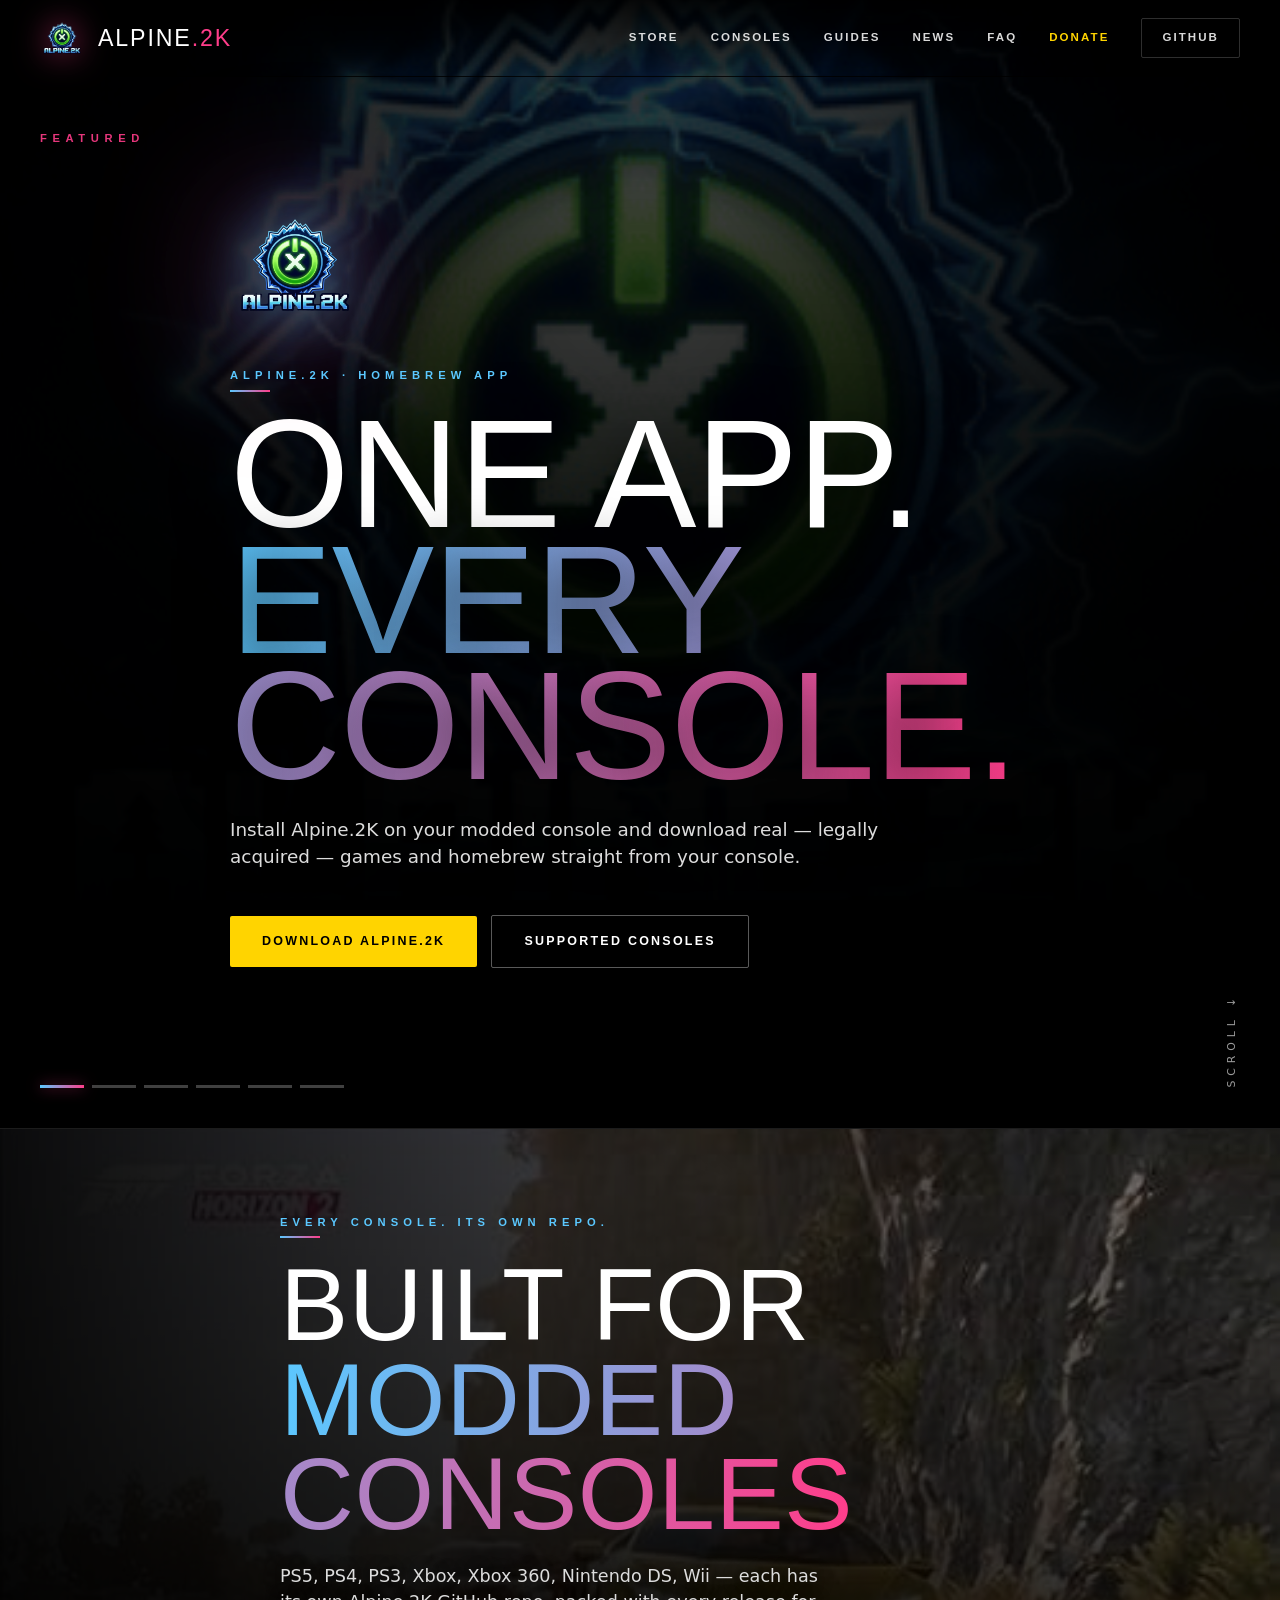
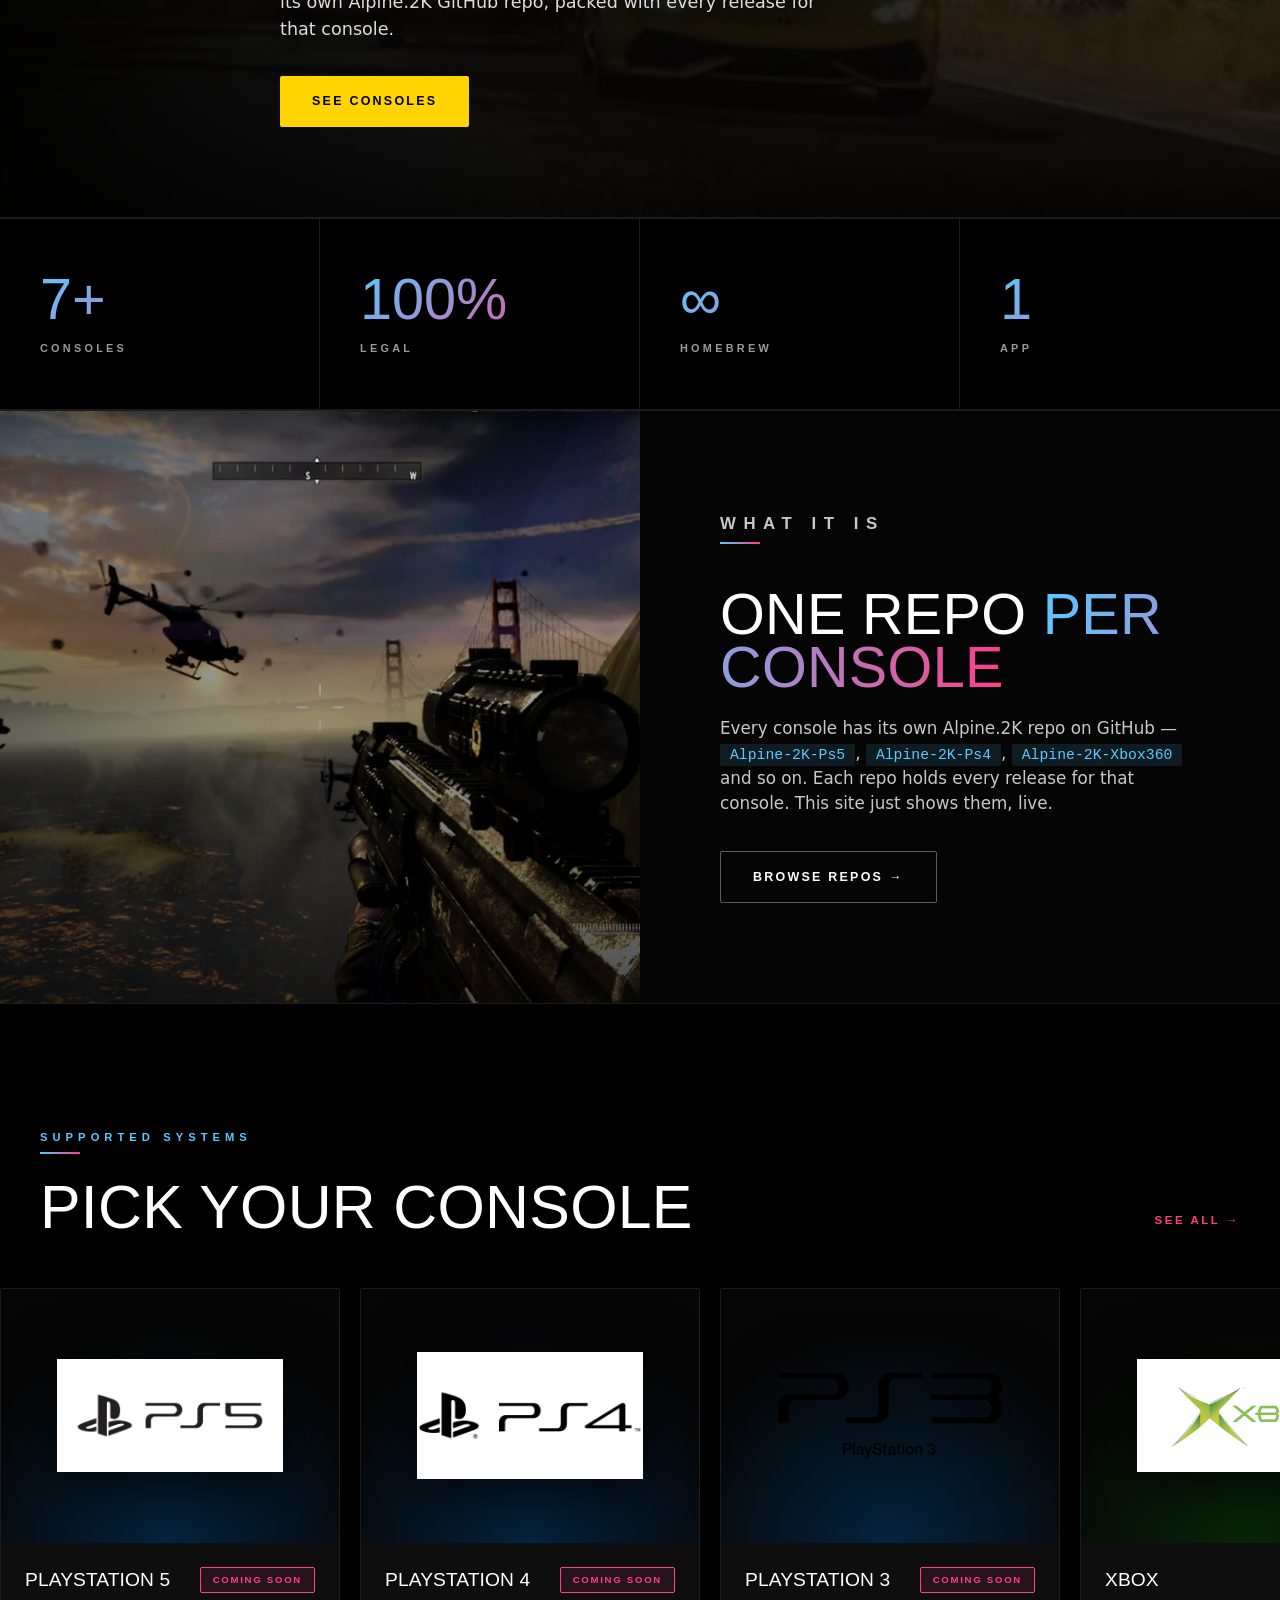
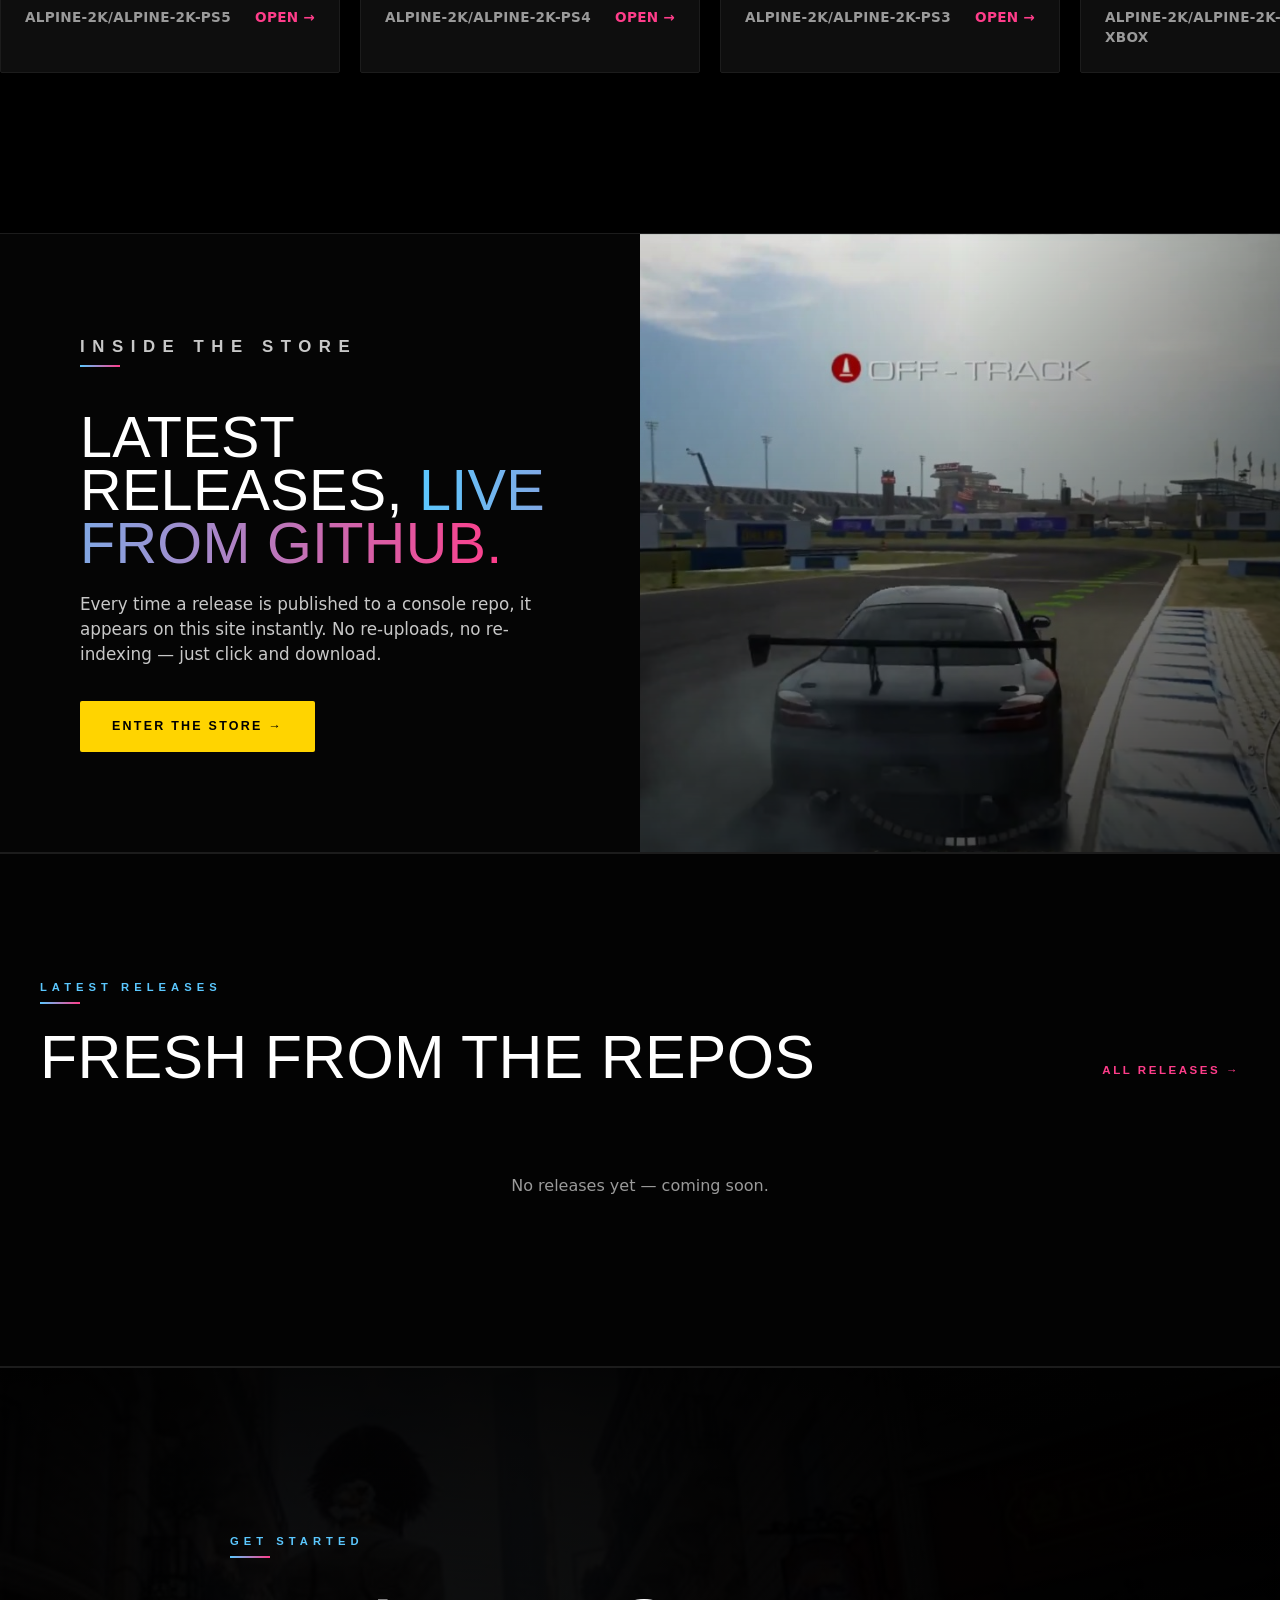
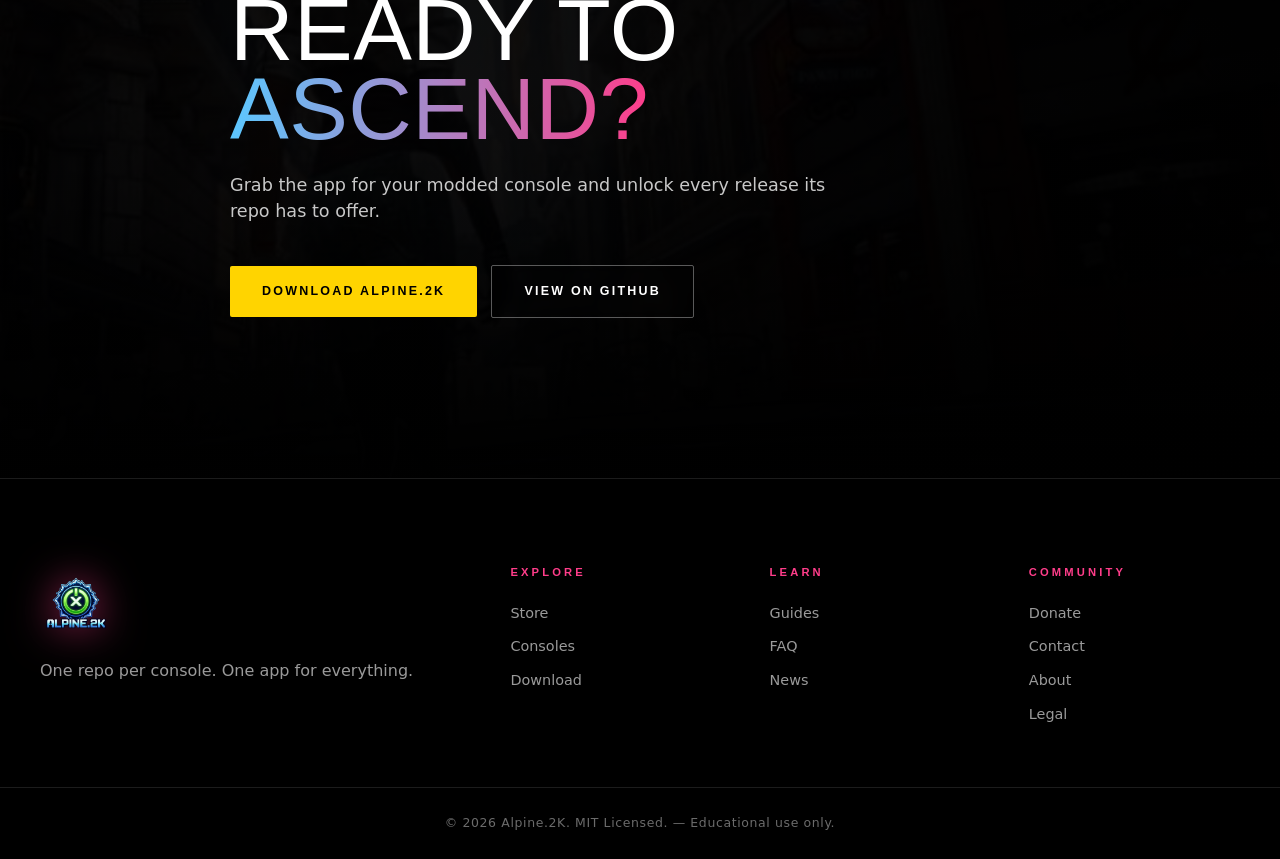
==== commit 31a9ab94: "Fix missing newline at end of index.html" ====
--- a/index.html
+++ b/index.html
@@ -199,4 +199,4 @@
     });
   </script>
 </body>
-      </html>
+</html>
